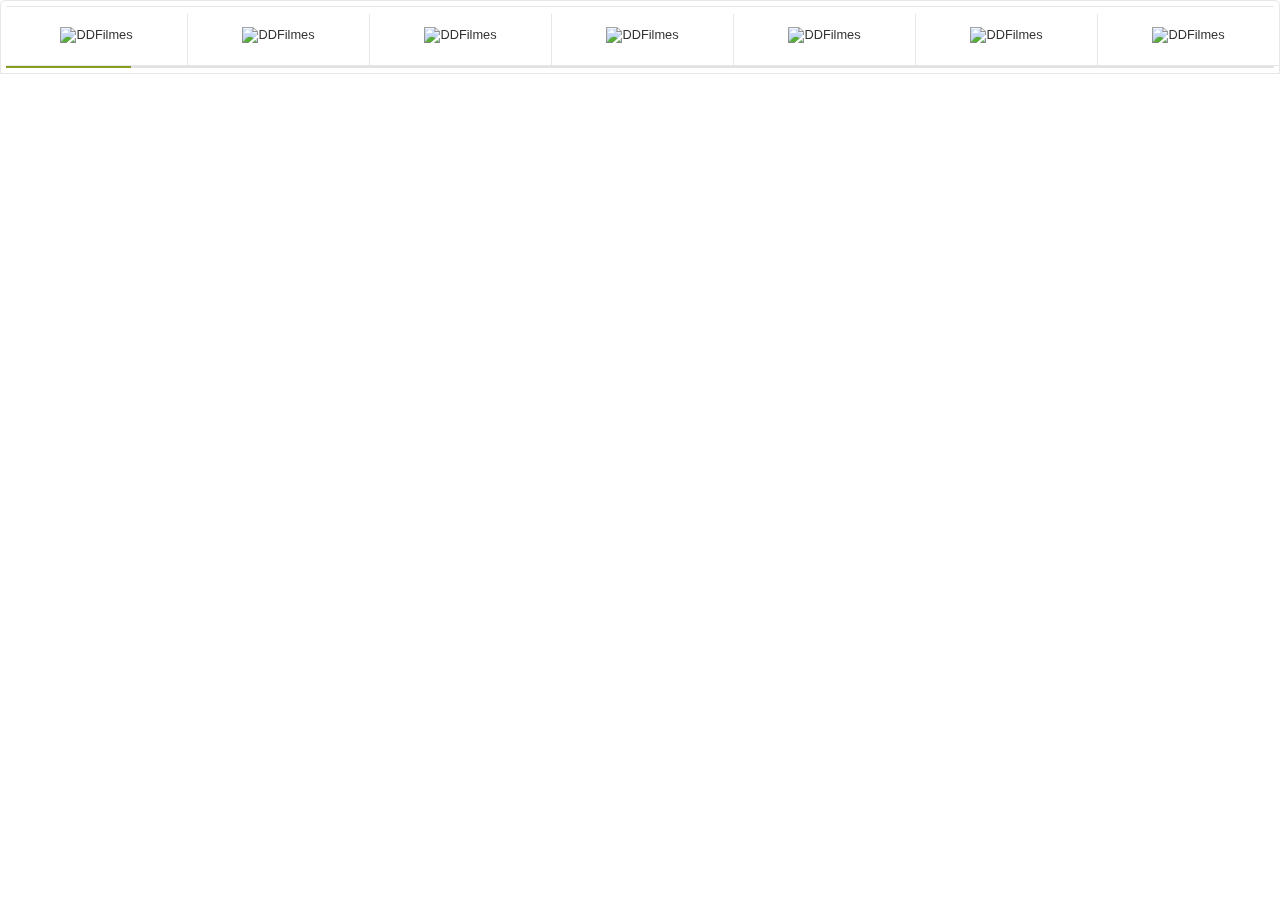
==== slider_topo2.html @ ebb46c4a "Add files via upload" ====
<!doctype html>
<html>
    <head>
        <title>Slider - DDFilmes</title>
        
        <style type="text/css">.owl-carousel .owl-wrapper:after{content:".";display:block;clear:both;visibility:hidden;line-height:0;height:0}.owl-carousel{display:none;position:relative;width:100%;-ms-touch-action:pan-y}.owl-carousel .owl-wrapper{display:none;position:relative;-webkit-transform:translate3d(0px,0,0)}.owl-carousel .owl-wrapper-outer{position:relative;width:100%}.owl-carousel .owl-wrapper-outer.autoHeight{-webkit-transition:height 500ms ease-in-out;-moz-transition:height 500ms ease-in-out;-ms-transition:height 500ms ease-in-out;-o-transition:height 500ms ease-in-out;transition:height 500ms ease-in-out}.owl-carousel .owl-item{float:left}.owl-controls .owl-buttons div,.owl-controls .owl-page{cursor:pointer}.owl-controls{-webkit-user-select:none;-khtml-user-select:none;-moz-user-select:none;-ms-user-select:none;user-select:none;-webkit-tap-highlight-color:transparent}.grabbing{cursor:url('[data-uri]') 8 8,move}body{margin:0}.bx__vitrine{border:1px solid #E7E7E7;border-radius:5px 5px 0 0;font-size:80%;overflow:hidden;width:100%;font-family:Arial,Helvetica,Freesans,Sans-serif;box-sizing:border-box}.bx__vitrine a{color:#333}.bx__vitrine__bar{padding:5px}.alert-imgs{display:block;font-size:10px;margin-left:.2%;margin-top:5px}.bx__vitrine__bar__logo a,.bx__vitrine__bar__logo img{display:block;border:none}.bx__vitrine__bar__logo img{height:auto;margin-top:8px;max-width:110px;max-height:25px}.bx__vitrine__bar__area label{width:100%}.bx__vitrine__bar__area button,.bx__vitrine__bar__area input{border-radius:5px;width:100%}.bx__vitrine__bar__area input[type=text]{background:#FFF;border:1px solid #E5E5E5;box-shadow:0 0 7px #E5E5E5 inset;color:#999;margin-left:10px;padding:8px 0;text-indent:10px;width:100%}.bx__vitrine__bar__area button[type=submit]{font-size:.8em;text-transform:uppercase}.bx__vitrine__bar__area button[type=submit] span{color:#FFF;font-size:1em}.bx__vitrine__bar__area button:focus,.bx__vitrine__bar__area input:focus{outline:0}.bx__vitrine .owl-item{border-bottom:1px solid #E7E7E7;border-left:1px solid #E7E7E7}.bx__vitrine__c{border-top:1px solid #E7E7E7}.bx__vitrine__c__item{padding:2%;position:relative;text-decoration:none;z-index:50}.bx__vitrine__c__item:hover{text-decoration:underline}.bx__vitrine .owl-item:first-child{border-left:medium none}.bx__vitrine__c__item__info{margin:2% 0}.bx__vitrine__c__item__info span{margin-bottom:5px}.bx__vitrine__c__item__info>.title{font-size:.9em;text-transform:uppercase}.bx__vitrine__c__item__info>.price{font-size:.8em}.bx__vitrine__c__item__info>.price span{font-size: 1.2em;font-weight: bold;max-height:38px;overflow:hidden;}.bx__vitrine__c__item__info:hover{text-decoration:underline}.bx__vitrine__c__item__image>img{height:280px; max-width:110%}.owl-carousel:hover .owl-buttons{display:block}.owl-buttons{display:none}.bx__vitrine .owl-next,.bx__vitrine .owl-prev{background-color:rgba(255,255,255,.5);background-repeat:no-repeat;cursor:pointer;display:block;height:57px;overflow:hidden;padding:0 20px;position:absolute;text-indent:-999em;width:16px;z-index:9999}.bx__vitrine .owl-prev{background-image:url([data-uri]);background-position:20px 50%;left:0;top:-150px}.bx__vitrine .owl-next{background-image:url([data-uri]);background-position:20px 50%;right:0;top:-150px}.owl-controls{position:relative;width:100%}.owl-pagination{display:block;float:right}.owl-page{background:#454545;border-radius:50%;display:block;float:left;height:15px;margin-right:10px;text-indent:-999em;width:15px}.owl-page.active{background:#859e21}.bx__vitrine__bar__area,.bx__vitrine__bar__logo{float:left;max-width:600px}.bx__vitrine__c__item,.bx__vitrine__c__item>span,.bx__vitrine__c__item__info span{display:block}.btn__vitrine{background-color:#859e21;border-color:#516a00;border-image:none;border-style:none none solid;border-width:medium medium 4px;color:#FFF;cursor:pointer;padding:6px 0}.clr:after,.clr:before{content:"";display:table;line-height:0}.clr:after{clear:both}.bx__vitrine [class*=vr__]{-moz-box-sizing:border-box;display:block;float:left;margin-left:2.12766%;width:100%}div [class*=vr__]:first-child{margin-left:0}.bx__vitrine .pull-right{float:right}.bx__vitrine .vr__10{width:78.979%}.bx__vitrine .vr__8{width:65.9574%}.bx__vitrine .vr__2{margin-left:.5%;width:14.894%}.bx__vitrine .vr__1{width:6.38298%}.i__search{background:url([data-uri]) scroll center no-repeat;display:none;height:18px;margin:0 auto;width:16px}@media (min-width:1200px){.bx__vitrine__c__item__info>.title{font-size:.6em}}@media (max-width:992px){.bx__vitrine__c__item__info>.title{font-size:.6em}}@media (max-width:1200px){.bx__vitrine .vr__1{width:14.8936%}}@media (max-width:768px){.bx__vitrine .vr__1{width:24.8936%}.bx__vitrine__bar__area button>span{display:none}.bx__vitrine__bar__area button>i{display:block}}@media (max-width:300px){.bx__vitrine__bar__area .vr__10{width:73.9787%}.bx__vitrine__bar__area .vr__2{float:right;width:22.8936%}}.loader-bar{background:#E2E2E2;height:2px;overflow:hidden;width:100%}.loader-bar .count{background:#859e21;display:block;height:2px;width:0}.bx__vitrine__c__item__image{text-align:center}.bx__vitrine__c__item__image img{max-height:450px;border:none}.owl-pagination{margin:5px 0}.bx__vitrine__c__item{margin:5%}mall.w__small-horizontal .owl-prev{top:-65px}.bx__vitrine__c__item__info span.price{margin-bottom:0}.bx__vitrine__c__item__info span.price>span{margin-bottom:5px}.stretch .owl-wrapper{align-items:stretch; display:flex!important;}.bx__vitrine .secao{position: absolute;background-color:#859e21;color:#fff;padding:2px;font-size:10px;}</style> 
        
    </head>
    <body>
        <div class="bx__vitrine" id="bx__content">
            <div class="bx__vitrine__bar clr">
                <div class="bx__vitrine__bar__logo vr__1" id="logo__vitrine">
                    <a target="_blank"
                       href=""
                       onclick="eventoGA(typeof parenthost!='undefined'?'vitrine/'+parenthost:'vitrine/'+location.host,'clique','Logo vitrine:' + this.getAttribute('href'))"
                       title="Slider - DDFinformatica">
                        <img src=""
                             alt="" />
                    </a>
                </div>
                
            <div id="vitrine-init" class="bx__vitrine__c stretch">
                
                    
                      <a target="_blank"
                         class="bx__vitrine__c__item"
                         href="http://www.ddfinformatica.com"
                         onclick="eventoGA('Clique em anÃƒÆ’Ã‚Âºncio', 'Clique anÃƒÆ’Ã‚Âºncio '+ typeof parenthost!='undefined'?'vitrine/'+parenthost:'vitrine/'+location.host, this.textContent + ' ' + (this.getAttribute('href').match(/id=\d+/)!=null?this.getAttribute('href').match(/id=\d+/):[]).join('') + ' origem:' + (this.getAttribute('href').match(/utm_term=(.*?)&/)!=null?this.getAttribute('href').match(/utm_term=(.*?)&/):['storage','storage']).slice(1))"
                         title="A casa do beijo">
                          
                          <span
    class="bx__vitrine__c__item__image">
                              <img
    src="http://oi67.tinypic.com/1zejzab.jpg"
    alt="DDFilmes" />
                          </span>
                          <span class="bx__vitrine__c__item__info">
                              <span class="title"></span>
                              <span class="price">
                                  <span></span>
                                  <div></div>
                              </span>
                          </span>
                      </a>  
                    
                
                
                    
                      <a target="_blank"
                         class="bx__vitrine__c__item"
                         href="http://www.ddfinformatica.com"
                         onclick="eventoGA('Clique em anÃƒÆ’Ã‚Âºncio', 'Clique anÃƒÆ’Ã‚Âºncio '+ typeof parenthost!='undefined'?'vitrine/'+parenthost:'vitrine/'+location.host, this.textContent + ' ' + (this.getAttribute('href').match(/id=\d+/)!=null?this.getAttribute('href').match(/id=\d+/):[]).join('') + ' origem:' + (this.getAttribute('href').match(/utm_term=(.*?)&/)!=null?this.getAttribute('href').match(/utm_term=(.*?)&/):['storage','storage']).slice(1))"
                         title="O plano perfeito">
                          
                          <span
    class="bx__vitrine__c__item__image">
                              <img
    src="http://oi65.tinypic.com/10muasg.jpg"
    alt="DDFilmes" />
                          </span>
                          <span class="bx__vitrine__c__item__info">
                              <span class="title"></span>
                              <span class="price">
                                  <span></span>
                                  <div></div>
                              </span>
                          </span>
                      </a>  
                    
                
                
                    
                      <a target="_blank"
                         class="bx__vitrine__c__item"
                         href="http://www.ddfinformatica.com"
                         onclick="eventoGA('Clique em anÃƒÆ’Ã‚Âºncio', 'Clique anÃƒÆ’Ã‚Âºncio '+ typeof parenthost!='undefined'?'vitrine/'+parenthost:'vitrine/'+location.host, this.textContent + ' ' + (this.getAttribute('href').match(/id=\d+/)!=null?this.getAttribute('href').match(/id=\d+/):[]).join('') + ' origem:' + (this.getAttribute('href').match(/utm_term=(.*?)&/)!=null?this.getAttribute('href').match(/utm_term=(.*?)&/):['storage','storage']).slice(1))"
                         title="A origem">
                          
                          <span
    class="bx__vitrine__c__item__image">
                              <img
    src="http://oi64.tinypic.com/qzlqav.jpg"
    alt="DDFilmes" />
                          </span>
                          <span class="bx__vitrine__c__item__info">
                              <span class="title"></span>
                              <span class="price">
                                  <span></span>
                                  <div></div>
                              </span>
                          </span>
                      </a>  
                    
                
                
                    
                      <a target="_blank"
                         class="bx__vitrine__c__item"
                         href="http://www.ddfinformatica.com"
                         onclick="eventoGA('Clique em anÃƒÆ’Ã‚Âºncio', 'Clique anÃƒÆ’Ã‚Âºncio '+ typeof parenthost!='undefined'?'vitrine/'+parenthost:'vitrine/'+location.host, this.textContent + ' ' + (this.getAttribute('href').match(/id=\d+/)!=null?this.getAttribute('href').match(/id=\d+/):[]).join('') + ' origem:' + (this.getAttribute('href').match(/utm_term=(.*?)&/)!=null?this.getAttribute('href').match(/utm_term=(.*?)&/):['storage','storage']).slice(1))"
                         title="Atirador">
                          
                          <span
    class="bx__vitrine__c__item__image">
                              <img
    src="http://oi66.tinypic.com/161cmlf.jpg"
    alt="DDFilmes" />
                          </span>
                          <span class="bx__vitrine__c__item__info">
                              <span class="title"></span>
                              <span class="price">
                                  <span></span>
                                  <div></div>
                              </span>
                          </span>
                      </a>  
                    
                
                
                    
                      <a target="_blank"
                         class="bx__vitrine__c__item"
                         href="http://www.ddfinformatica.com"
                         onclick="eventoGA('Clique em anÃƒÆ’Ã‚Âºncio', 'Clique anÃƒÆ’Ã‚Âºncio '+ typeof parenthost!='undefined'?'vitrine/'+parenthost:'vitrine/'+location.host, this.textContent + ' ' + (this.getAttribute('href').match(/id=\d+/)!=null?this.getAttribute('href').match(/id=\d+/):[]).join('') + ' origem:' + (this.getAttribute('href').match(/utm_term=(.*?)&/)!=null?this.getAttribute('href').match(/utm_term=(.*?)&/):['storage','storage']).slice(1))"
                         title="Bonnie e Clyde">
                          
                          <span
    class="bx__vitrine__c__item__image">
                              <img
    src="http://oi65.tinypic.com/6916k7.jpg "
    alt="DDFilmes" />
                          </span>
                          <span class="bx__vitrine__c__item__info">
                              <span class="title"></span>
                              <span class="price">
                                  <span></span>
                                  <div></div>
                              </span>
                          </span>
                      </a>  
                    
                
                
                    
                      <a target="_blank"
                         class="bx__vitrine__c__item"
                         href="http://www.ddfinformatica.com"
                         onclick="eventoGA('Clique em anÃƒÆ’Ã‚Âºncio', 'Clique anÃƒÆ’Ã‚Âºncio '+ typeof parenthost!='undefined'?'vitrine/'+parenthost:'vitrine/'+location.host, this.textContent + ' ' + (this.getAttribute('href').match(/id=\d+/)!=null?this.getAttribute('href').match(/id=\d+/):[]).join('') + ' origem:' + (this.getAttribute('href').match(/utm_term=(.*?)&/)!=null?this.getAttribute('href').match(/utm_term=(.*?)&/):['storage','storage']).slice(1))"
                         title="Bright">
                          
                          <span
    class="bx__vitrine__c__item__image">
                              <img
    src="http://oi67.tinypic.com/32zsww9.jpg"
    alt="DDFilmes" />
                          </span>
                          <span class="bx__vitrine__c__item__info">
                              <span class="title"></span>
                              <span class="price">
                                  <span></span>
                                  <div></div>
                              </span>
                          </span>
                      </a>  
                    
                
                
                    
                      <a target="_blank"
                         class="bx__vitrine__c__item"
                         href="http://www.ddfinformatica.com"
                         onclick="eventoGA('Clique em anÃƒÆ’Ã‚Âºncio', 'Clique anÃƒÆ’Ã‚Âºncio '+ typeof parenthost!='undefined'?'vitrine/'+parenthost:'vitrine/'+location.host, this.textContent + ' ' + (this.getAttribute('href').match(/id=\d+/)!=null?this.getAttribute('href').match(/id=\d+/):[]).join('') + ' origem:' + (this.getAttribute('href').match(/utm_term=(.*?)&/)!=null?this.getAttribute('href').match(/utm_term=(.*?)&/):['storage','storage']).slice(1))"
                         title="Código de honra">
                          
                          <span
    class="bx__vitrine__c__item__image">
                              <img
    src="http://oi66.tinypic.com/35k2a2b.jpg"
    alt="DDFilmes" />
                          </span>
                          <span class="bx__vitrine__c__item__info">
                              <span class="title"></span>
                              <span class="price">
                                  <span></span>
                                  <div></div>
                              </span>
                          </span>
                      </a>  
					  
					  
					  <a target="_blank"
                         class="bx__vitrine__c__item"
                         href="http://www.ddfinformatica.com"
                         onclick="eventoGA('Clique em anÃƒÆ’Ã‚Âºncio', 'Clique anÃƒÆ’Ã‚Âºncio '+ typeof parenthost!='undefined'?'vitrine/'+parenthost:'vitrine/'+location.host, this.textContent + ' ' + (this.getAttribute('href').match(/id=\d+/)!=null?this.getAttribute('href').match(/id=\d+/):[]).join('') + ' origem:' + (this.getAttribute('href').match(/utm_term=(.*?)&/)!=null?this.getAttribute('href').match(/utm_term=(.*?)&/):['storage','storage']).slice(1))"
                         title="Inimigo do estado">
                          
                          <span
    class="bx__vitrine__c__item__image">
                              <img
    src="http://oi63.tinypic.com/2rpp7he.jpg"
    alt="DDFilmes" />
                          </span>
                          <span class="bx__vitrine__c__item__info">
                              <span class="title"></span>
                              <span class="price">
                                  <span></span>
                                  <div></div>
                              </span>
                          </span>
                     

                      <a target="_blank"
                         class="bx__vitrine__c__item"
                         href="hhttp://www.ddfinformatica.com"
                         onclick="eventoGA('Clique em anÃƒÆ’Ã‚Âºncio', 'Clique anÃƒÆ’Ã‚Âºncio '+ typeof parenthost!='undefined'?'vitrine/'+parenthost:'vitrine/'+location.host, this.textContent + ' ' + (this.getAttribute('href').match(/id=\d+/)!=null?this.getAttribute('href').match(/id=\d+/):[]).join('') + ' origem:' + (this.getAttribute('href').match(/utm_term=(.*?)&/)!=null?this.getAttribute('href').match(/utm_term=(.*?)&/):['storage','storage']).slice(1))"
                         title="MR. Bean">
                          
                          <span
    class="bx__vitrine__c__item__image">
                              <img
    src="http://oi64.tinypic.com/2zfqwqt.jpg"
    alt="DDFilmes" />
                          </span>
                          <span class="bx__vitrine__c__item__info">
                              <span class="title"></span>
                              <span class="price">
                                  <span></span>
                                  <div></div>
                              </span>
                          </span>
                      </a>  					 </a>  
            
			          <a target="_blank"
                         class="bx__vitrine__c__item"
                         href="http://www.ddfinformatica.com"
                         onclick="eventoGA('Clique em anÃƒÆ’Ã‚Âºncio', 'Clique anÃƒÆ’Ã‚Âºncio '+ typeof parenthost!='undefined'?'vitrine/'+parenthost:'vitrine/'+location.host, this.textContent + ' ' + (this.getAttribute('href').match(/id=\d+/)!=null?this.getAttribute('href').match(/id=\d+/):[]).join('') + ' origem:' + (this.getAttribute('href').match(/utm_term=(.*?)&/)!=null?this.getAttribute('href').match(/utm_term=(.*?)&/):['storage','storage']).slice(1))"
                         title="Os especialistas">
                          
                          <span
    class="bx__vitrine__c__item__image">
                              <img
    src="http://oi63.tinypic.com/mkabn.jpg"
    alt="DDFilmes" />
                          </span>
                          <span class="bx__vitrine__c__item__info">
                              <span class="title"></span>
                              <span class="price">
                                  <span></span>
                                  <div></div>
                              </span>
                          </span>
                      </a>  	
			
			</div>
            
          <div class="loader-bar">
            <span class="count"></span>
          </div>
        </div>
        
        <script type="text/javascript">/*analytics*/
function eventoGA(e,t,n){return true;ga("send","event",{eventCategory:e,eventAction:t,eventLabel:n})}(function(e,t,n,r,i,s,o){return true;e["GoogleAnalyticsObject"]=i;e[i]=e[i]||function(){(e[i].q=e[i].q||[]).push(arguments)},e[i].l=1*new Date;s=t.createElement(n),o=t.getElementsByTagName(n)[0];s.async=1;s.src=r;o.parentNode.insertBefore(s,o)})(window,document,"script","//www.google-analytics.com/analytics.js","ga");var ga=window.ga||function(a,b,c){return true};ga("create","UA-44904035-2");
/*! jQuery v1.11.2 | (c) 2005, 2014 jQuery Foundation, Inc. | jquery.org/license */
!function(a,b){"object"==typeof module&&"object"==typeof module.exports?module.exports=a.document?b(a,!0):function(a){if(!a.document)throw new Error("jQuery requires a window with a document");return b(a)}:b(a)}("undefined"!=typeof window?window:this,function(a,b){var c=[],d=c.slice,e=c.concat,f=c.push,g=c.indexOf,h={},i=h.toString,j=h.hasOwnProperty,k={},l="1.11.2",m=function(a,b){return new m.fn.init(a,b)},n=/^[\s\uFEFF\xA0]+|[\s\uFEFF\xA0]+$/g,o=/^-ms-/,p=/-([\da-z])/gi,q=function(a,b){return b.toUpperCase()};m.fn=m.prototype={jquery:l,constructor:m,selector:"",length:0,toArray:function(){return d.call(this)},get:function(a){return null!=a?0>a?this[a+this.length]:this[a]:d.call(this)},pushStack:function(a){var b=m.merge(this.constructor(),a);return b.prevObject=this,b.context=this.context,b},each:function(a,b){return m.each(this,a,b)},map:function(a){return this.pushStack(m.map(this,function(b,c){return a.call(b,c,b)}))},slice:function(){return this.pushStack(d.apply(this,arguments))},first:function(){return this.eq(0)},last:function(){return this.eq(-1)},eq:function(a){var b=this.length,c=+a+(0>a?b:0);return this.pushStack(c>=0&&b>c?[this[c]]:[])},end:function(){return this.prevObject||this.constructor(null)},push:f,sort:c.sort,splice:c.splice},m.extend=m.fn.extend=function(){var a,b,c,d,e,f,g=arguments[0]||{},h=1,i=arguments.length,j=!1;for("boolean"==typeof g&&(j=g,g=arguments[h]||{},h++),"object"==typeof g||m.isFunction(g)||(g={}),h===i&&(g=this,h--);i>h;h++)if(null!=(e=arguments[h]))for(d in e)a=g[d],c=e[d],g!==c&&(j&&c&&(m.isPlainObject(c)||(b=m.isArray(c)))?(b?(b=!1,f=a&&m.isArray(a)?a:[]):f=a&&m.isPlainObject(a)?a:{},g[d]=m.extend(j,f,c)):void 0!==c&&(g[d]=c));return g},m.extend({expando:"jQuery"+(l+Math.random()).replace(/\D/g,""),isReady:!0,error:function(a){throw new Error(a)},noop:function(){},isFunction:function(a){return"function"===m.type(a)},isArray:Array.isArray||function(a){return"array"===m.type(a)},isWindow:function(a){return null!=a&&a==a.window},isNumeric:function(a){return!m.isArray(a)&&a-parseFloat(a)+1>=0},isEmptyObject:function(a){var b;for(b in a)return!1;return!0},isPlainObject:function(a){var b;if(!a||"object"!==m.type(a)||a.nodeType||m.isWindow(a))return!1;try{if(a.constructor&&!j.call(a,"constructor")&&!j.call(a.constructor.prototype,"isPrototypeOf"))return!1}catch(c){return!1}if(k.ownLast)for(b in a)return j.call(a,b);for(b in a);return void 0===b||j.call(a,b)},type:function(a){return null==a?a+"":"object"==typeof a||"function"==typeof a?h[i.call(a)]||"object":typeof a},globalEval:function(b){b&&m.trim(b)&&(a.execScript||function(b){a.eval.call(a,b)})(b)},camelCase:function(a){return a.replace(o,"ms-").replace(p,q)},nodeName:function(a,b){return a.nodeName&&a.nodeName.toLowerCase()===b.toLowerCase()},each:function(a,b,c){var d,e=0,f=a.length,g=r(a);if(c){if(g){for(;f>e;e++)if(d=b.apply(a[e],c),d===!1)break}else for(e in a)if(d=b.apply(a[e],c),d===!1)break}else if(g){for(;f>e;e++)if(d=b.call(a[e],e,a[e]),d===!1)break}else for(e in a)if(d=b.call(a[e],e,a[e]),d===!1)break;return a},trim:function(a){return null==a?"":(a+"").replace(n,"")},makeArray:function(a,b){var c=b||[];return null!=a&&(r(Object(a))?m.merge(c,"string"==typeof a?[a]:a):f.call(c,a)),c},inArray:function(a,b,c){var d;if(b){if(g)return g.call(b,a,c);for(d=b.length,c=c?0>c?Math.max(0,d+c):c:0;d>c;c++)if(c in b&&b[c]===a)return c}return-1},merge:function(a,b){var c=+b.length,d=0,e=a.length;while(c>d)a[e++]=b[d++];if(c!==c)while(void 0!==b[d])a[e++]=b[d++];return a.length=e,a},grep:function(a,b,c){for(var d,e=[],f=0,g=a.length,h=!c;g>f;f++)d=!b(a[f],f),d!==h&&e.push(a[f]);return e},map:function(a,b,c){var d,f=0,g=a.length,h=r(a),i=[];if(h)for(;g>f;f++)d=b(a[f],f,c),null!=d&&i.push(d);else for(f in a)d=b(a[f],f,c),null!=d&&i.push(d);return e.apply([],i)},guid:1,proxy:function(a,b){var c,e,f;return"string"==typeof b&&(f=a[b],b=a,a=f),m.isFunction(a)?(c=d.call(arguments,2),e=function(){return a.apply(b||this,c.concat(d.call(arguments)))},e.guid=a.guid=a.guid||m.guid++,e):void 0},now:function(){return+new Date},support:k}),m.each("Boolean Number String Function Array Date RegExp Object Error".split(" "),function(a,b){h["[object "+b+"]"]=b.toLowerCase()});function r(a){var b=a.length,c=m.type(a);return"function"===c||m.isWindow(a)?!1:1===a.nodeType&&b?!0:"array"===c||0===b||"number"==typeof b&&b>0&&b-1 in a}var s=function(a){var b,c,d,e,f,g,h,i,j,k,l,m,n,o,p,q,r,s,t,u="sizzle"+1*new Date,v=a.document,w=0,x=0,y=hb(),z=hb(),A=hb(),B=function(a,b){return a===b&&(l=!0),0},C=1<<31,D={}.hasOwnProperty,E=[],F=E.pop,G=E.push,H=E.push,I=E.slice,J=function(a,b){for(var c=0,d=a.length;d>c;c++)if(a[c]===b)return c;return-1},K="checked|selected|async|autofocus|autoplay|controls|defer|disabled|hidden|ismap|loop|multiple|open|readonly|required|scoped",L="[\\x20\\t\\r\\n\\f]",M="(?:\\\\.|[\\w-]|[^\\x00-\\xa0])+",N=M.replace("w","w#"),O="\\["+L+"*("+M+")(?:"+L+"*([*^$|!~]?=)"+L+"*(?:'((?:\\\\.|[^\\\\'])*)'|\"((?:\\\\.|[^\\\\\"])*)\"|("+N+"))|)"+L+"*\\]",P=":("+M+")(?:\\((('((?:\\\\.|[^\\\\'])*)'|\"((?:\\\\.|[^\\\\\"])*)\")|((?:\\\\.|[^\\\\()[\\]]|"+O+")*)|.*)\\)|)",Q=new RegExp(L+"+","g"),R=new RegExp("^"+L+"+|((?:^|[^\\\\])(?:\\\\.)*)"+L+"+$","g"),S=new RegExp("^"+L+"*,"+L+"*"),T=new RegExp("^"+L+"*([>+~]|"+L+")"+L+"*"),U=new RegExp("="+L+"*([^\\]'\"]*?)"+L+"*\\]","g"),V=new RegExp(P),W=new RegExp("^"+N+"$"),X={ID:new RegExp("^#("+M+")"),CLASS:new RegExp("^\\.("+M+")"),TAG:new RegExp("^("+M.replace("w","w*")+")"),ATTR:new RegExp("^"+O),PSEUDO:new RegExp("^"+P),CHILD:new RegExp("^:(only|first|last|nth|nth-last)-(child|of-type)(?:\\("+L+"*(even|odd|(([+-]|)(\\d*)n|)"+L+"*(?:([+-]|)"+L+"*(\\d+)|))"+L+"*\\)|)","i"),bool:new RegExp("^(?:"+K+")$","i"),needsContext:new RegExp("^"+L+"*[>+~]|:(even|odd|eq|gt|lt|nth|first|last)(?:\\("+L+"*((?:-\\d)?\\d*)"+L+"*\\)|)(?=[^-]|$)","i")},Y=/^(?:input|select|textarea|button)$/i,Z=/^h\d$/i,$=/^[^{]+\{\s*\[native \w/,_=/^(?:#([\w-]+)|(\w+)|\.([\w-]+))$/,ab=/[+~]/,bb=/'|\\/g,cb=new RegExp("\\\\([\\da-f]{1,6}"+L+"?|("+L+")|.)","ig"),db=function(a,b,c){var d="0x"+b-65536;return d!==d||c?b:0>d?String.fromCharCode(d+65536):String.fromCharCode(d>>10|55296,1023&d|56320)},eb=function(){m()};try{H.apply(E=I.call(v.childNodes),v.childNodes),E[v.childNodes.length].nodeType}catch(fb){H={apply:E.length?function(a,b){G.apply(a,I.call(b))}:function(a,b){var c=a.length,d=0;while(a[c++]=b[d++]);a.length=c-1}}}function gb(a,b,d,e){var f,h,j,k,l,o,r,s,w,x;if((b?b.ownerDocument||b:v)!==n&&m(b),b=b||n,d=d||[],k=b.nodeType,"string"!=typeof a||!a||1!==k&&9!==k&&11!==k)return d;if(!e&&p){if(11!==k&&(f=_.exec(a)))if(j=f[1]){if(9===k){if(h=b.getElementById(j),!h||!h.parentNode)return d;if(h.id===j)return d.push(h),d}else if(b.ownerDocument&&(h=b.ownerDocument.getElementById(j))&&t(b,h)&&h.id===j)return d.push(h),d}else{if(f[2])return H.apply(d,b.getElementsByTagName(a)),d;if((j=f[3])&&c.getElementsByClassName)return H.apply(d,b.getElementsByClassName(j)),d}if(c.qsa&&(!q||!q.test(a))){if(s=r=u,w=b,x=1!==k&&a,1===k&&"object"!==b.nodeName.toLowerCase()){o=g(a),(r=b.getAttribute("id"))?s=r.replace(bb,"\\$&"):b.setAttribute("id",s),s="[id='"+s+"'] ",l=o.length;while(l--)o[l]=s+rb(o[l]);w=ab.test(a)&&pb(b.parentNode)||b,x=o.join(",")}if(x)try{return H.apply(d,w.querySelectorAll(x)),d}catch(y){}finally{r||b.removeAttribute("id")}}}return i(a.replace(R,"$1"),b,d,e)}function hb(){var a=[];function b(c,e){return a.push(c+" ")>d.cacheLength&&delete b[a.shift()],b[c+" "]=e}return b}function ib(a){return a[u]=!0,a}function jb(a){var b=n.createElement("div");try{return!!a(b)}catch(c){return!1}finally{b.parentNode&&b.parentNode.removeChild(b),b=null}}function kb(a,b){var c=a.split("|"),e=a.length;while(e--)d.attrHandle[c[e]]=b}function lb(a,b){var c=b&&a,d=c&&1===a.nodeType&&1===b.nodeType&&(~b.sourceIndex||C)-(~a.sourceIndex||C);if(d)return d;if(c)while(c=c.nextSibling)if(c===b)return-1;return a?1:-1}function mb(a){return function(b){var c=b.nodeName.toLowerCase();return"input"===c&&b.type===a}}function nb(a){return function(b){var c=b.nodeName.toLowerCase();return("input"===c||"button"===c)&&b.type===a}}function ob(a){return ib(function(b){return b=+b,ib(function(c,d){var e,f=a([],c.length,b),g=f.length;while(g--)c[e=f[g]]&&(c[e]=!(d[e]=c[e]))})})}function pb(a){return a&&"undefined"!=typeof a.getElementsByTagName&&a}c=gb.support={},f=gb.isXML=function(a){var b=a&&(a.ownerDocument||a).documentElement;return b?"HTML"!==b.nodeName:!1},m=gb.setDocument=function(a){var b,e,g=a?a.ownerDocument||a:v;return g!==n&&9===g.nodeType&&g.documentElement?(n=g,o=g.documentElement,e=g.defaultView,e&&e!==e.top&&(e.addEventListener?e.addEventListener("unload",eb,!1):e.attachEvent&&e.attachEvent("onunload",eb)),p=!f(g),c.attributes=jb(function(a){return a.className="i",!a.getAttribute("className")}),c.getElementsByTagName=jb(function(a){return a.appendChild(g.createComment("")),!a.getElementsByTagName("*").length}),c.getElementsByClassName=$.test(g.getElementsByClassName),c.getById=jb(function(a){return o.appendChild(a).id=u,!g.getElementsByName||!g.getElementsByName(u).length}),c.getById?(d.find.ID=function(a,b){if("undefined"!=typeof b.getElementById&&p){var c=b.getElementById(a);return c&&c.parentNode?[c]:[]}},d.filter.ID=function(a){var b=a.replace(cb,db);return function(a){return a.getAttribute("id")===b}}):(delete d.find.ID,d.filter.ID=function(a){var b=a.replace(cb,db);return function(a){var c="undefined"!=typeof a.getAttributeNode&&a.getAttributeNode("id");return c&&c.value===b}}),d.find.TAG=c.getElementsByTagName?function(a,b){return"undefined"!=typeof b.getElementsByTagName?b.getElementsByTagName(a):c.qsa?b.querySelectorAll(a):void 0}:function(a,b){var c,d=[],e=0,f=b.getElementsByTagName(a);if("*"===a){while(c=f[e++])1===c.nodeType&&d.push(c);return d}return f},d.find.CLASS=c.getElementsByClassName&&function(a,b){return p?b.getElementsByClassName(a):void 0},r=[],q=[],(c.qsa=$.test(g.querySelectorAll))&&(jb(function(a){o.appendChild(a).innerHTML="<a id='"+u+"'></a><select id='"+u+"-\f]' msallowcapture=''><option selected=''></option></select>",a.querySelectorAll("[msallowcapture^='']").length&&q.push("[*^$]="+L+"*(?:''|\"\")"),a.querySelectorAll("[selected]").length||q.push("\\["+L+"*(?:value|"+K+")"),a.querySelectorAll("[id~="+u+"-]").length||q.push("~="),a.querySelectorAll(":checked").length||q.push(":checked"),a.querySelectorAll("a#"+u+"+*").length||q.push(".#.+[+~]")}),jb(function(a){var b=g.createElement("input");b.setAttribute("type","hidden"),a.appendChild(b).setAttribute("name","D"),a.querySelectorAll("[name=d]").length&&q.push("name"+L+"*[*^$|!~]?="),a.querySelectorAll(":enabled").length||q.push(":enabled",":disabled"),a.querySelectorAll("*,:x"),q.push(",.*:")})),(c.matchesSelector=$.test(s=o.matches||o.webkitMatchesSelector||o.mozMatchesSelector||o.oMatchesSelector||o.msMatchesSelector))&&jb(function(a){c.disconnectedMatch=s.call(a,"div"),s.call(a,"[s!='']:x"),r.push("!=",P)}),q=q.length&&new RegExp(q.join("|")),r=r.length&&new RegExp(r.join("|")),b=$.test(o.compareDocumentPosition),t=b||$.test(o.contains)?function(a,b){var c=9===a.nodeType?a.documentElement:a,d=b&&b.parentNode;return a===d||!(!d||1!==d.nodeType||!(c.contains?c.contains(d):a.compareDocumentPosition&&16&a.compareDocumentPosition(d)))}:function(a,b){if(b)while(b=b.parentNode)if(b===a)return!0;return!1},B=b?function(a,b){if(a===b)return l=!0,0;var d=!a.compareDocumentPosition-!b.compareDocumentPosition;return d?d:(d=(a.ownerDocument||a)===(b.ownerDocument||b)?a.compareDocumentPosition(b):1,1&d||!c.sortDetached&&b.compareDocumentPosition(a)===d?a===g||a.ownerDocument===v&&t(v,a)?-1:b===g||b.ownerDocument===v&&t(v,b)?1:k?J(k,a)-J(k,b):0:4&d?-1:1)}:function(a,b){if(a===b)return l=!0,0;var c,d=0,e=a.parentNode,f=b.parentNode,h=[a],i=[b];if(!e||!f)return a===g?-1:b===g?1:e?-1:f?1:k?J(k,a)-J(k,b):0;if(e===f)return lb(a,b);c=a;while(c=c.parentNode)h.unshift(c);c=b;while(c=c.parentNode)i.unshift(c);while(h[d]===i[d])d++;return d?lb(h[d],i[d]):h[d]===v?-1:i[d]===v?1:0},g):n},gb.matches=function(a,b){return gb(a,null,null,b)},gb.matchesSelector=function(a,b){if((a.ownerDocument||a)!==n&&m(a),b=b.replace(U,"='$1']"),!(!c.matchesSelector||!p||r&&r.test(b)||q&&q.test(b)))try{var d=s.call(a,b);if(d||c.disconnectedMatch||a.document&&11!==a.document.nodeType)return d}catch(e){}return gb(b,n,null,[a]).length>0},gb.contains=function(a,b){return(a.ownerDocument||a)!==n&&m(a),t(a,b)},gb.attr=function(a,b){(a.ownerDocument||a)!==n&&m(a);var e=d.attrHandle[b.toLowerCase()],f=e&&D.call(d.attrHandle,b.toLowerCase())?e(a,b,!p):void 0;return void 0!==f?f:c.attributes||!p?a.getAttribute(b):(f=a.getAttributeNode(b))&&f.specified?f.value:null},gb.error=function(a){throw new Error("Syntax error, unrecognized expression: "+a)},gb.uniqueSort=function(a){var b,d=[],e=0,f=0;if(l=!c.detectDuplicates,k=!c.sortStable&&a.slice(0),a.sort(B),l){while(b=a[f++])b===a[f]&&(e=d.push(f));while(e--)a.splice(d[e],1)}return k=null,a},e=gb.getText=function(a){var b,c="",d=0,f=a.nodeType;if(f){if(1===f||9===f||11===f){if("string"==typeof a.textContent)return a.textContent;for(a=a.firstChild;a;a=a.nextSibling)c+=e(a)}else if(3===f||4===f)return a.nodeValue}else while(b=a[d++])c+=e(b);return c},d=gb.selectors={cacheLength:50,createPseudo:ib,match:X,attrHandle:{},find:{},relative:{">":{dir:"parentNode",first:!0}," ":{dir:"parentNode"},"+":{dir:"previousSibling",first:!0},"~":{dir:"previousSibling"}},preFilter:{ATTR:function(a){return a[1]=a[1].replace(cb,db),a[3]=(a[3]||a[4]||a[5]||"").replace(cb,db),"~="===a[2]&&(a[3]=" "+a[3]+" "),a.slice(0,4)},CHILD:function(a){return a[1]=a[1].toLowerCase(),"nth"===a[1].slice(0,3)?(a[3]||gb.error(a[0]),a[4]=+(a[4]?a[5]+(a[6]||1):2*("even"===a[3]||"odd"===a[3])),a[5]=+(a[7]+a[8]||"odd"===a[3])):a[3]&&gb.error(a[0]),a},PSEUDO:function(a){var b,c=!a[6]&&a[2];return X.CHILD.test(a[0])?null:(a[3]?a[2]=a[4]||a[5]||"":c&&V.test(c)&&(b=g(c,!0))&&(b=c.indexOf(")",c.length-b)-c.length)&&(a[0]=a[0].slice(0,b),a[2]=c.slice(0,b)),a.slice(0,3))}},filter:{TAG:function(a){var b=a.replace(cb,db).toLowerCase();return"*"===a?function(){return!0}:function(a){return a.nodeName&&a.nodeName.toLowerCase()===b}},CLASS:function(a){var b=y[a+" "];return b||(b=new RegExp("(^|"+L+")"+a+"("+L+"|$)"))&&y(a,function(a){return b.test("string"==typeof a.className&&a.className||"undefined"!=typeof a.getAttribute&&a.getAttribute("class")||"")})},ATTR:function(a,b,c){return function(d){var e=gb.attr(d,a);return null==e?"!="===b:b?(e+="","="===b?e===c:"!="===b?e!==c:"^="===b?c&&0===e.indexOf(c):"*="===b?c&&e.indexOf(c)>-1:"$="===b?c&&e.slice(-c.length)===c:"~="===b?(" "+e.replace(Q," ")+" ").indexOf(c)>-1:"|="===b?e===c||e.slice(0,c.length+1)===c+"-":!1):!0}},CHILD:function(a,b,c,d,e){var f="nth"!==a.slice(0,3),g="last"!==a.slice(-4),h="of-type"===b;return 1===d&&0===e?function(a){return!!a.parentNode}:function(b,c,i){var j,k,l,m,n,o,p=f!==g?"nextSibling":"previousSibling",q=b.parentNode,r=h&&b.nodeName.toLowerCase(),s=!i&&!h;if(q){if(f){while(p){l=b;while(l=l[p])if(h?l.nodeName.toLowerCase()===r:1===l.nodeType)return!1;o=p="only"===a&&!o&&"nextSibling"}return!0}if(o=[g?q.firstChild:q.lastChild],g&&s){k=q[u]||(q[u]={}),j=k[a]||[],n=j[0]===w&&j[1],m=j[0]===w&&j[2],l=n&&q.childNodes[n];while(l=++n&&l&&l[p]||(m=n=0)||o.pop())if(1===l.nodeType&&++m&&l===b){k[a]=[w,n,m];break}}else if(s&&(j=(b[u]||(b[u]={}))[a])&&j[0]===w)m=j[1];else while(l=++n&&l&&l[p]||(m=n=0)||o.pop())if((h?l.nodeName.toLowerCase()===r:1===l.nodeType)&&++m&&(s&&((l[u]||(l[u]={}))[a]=[w,m]),l===b))break;return m-=e,m===d||m%d===0&&m/d>=0}}},PSEUDO:function(a,b){var c,e=d.pseudos[a]||d.setFilters[a.toLowerCase()]||gb.error("unsupported pseudo: "+a);return e[u]?e(b):e.length>1?(c=[a,a,"",b],d.setFilters.hasOwnProperty(a.toLowerCase())?ib(function(a,c){var d,f=e(a,b),g=f.length;while(g--)d=J(a,f[g]),a[d]=!(c[d]=f[g])}):function(a){return e(a,0,c)}):e}},pseudos:{not:ib(function(a){var b=[],c=[],d=h(a.replace(R,"$1"));return d[u]?ib(function(a,b,c,e){var f,g=d(a,null,e,[]),h=a.length;while(h--)(f=g[h])&&(a[h]=!(b[h]=f))}):function(a,e,f){return b[0]=a,d(b,null,f,c),b[0]=null,!c.pop()}}),has:ib(function(a){return function(b){return gb(a,b).length>0}}),contains:ib(function(a){return a=a.replace(cb,db),function(b){return(b.textContent||b.innerText||e(b)).indexOf(a)>-1}}),lang:ib(function(a){return W.test(a||"")||gb.error("unsupported lang: "+a),a=a.replace(cb,db).toLowerCase(),function(b){var c;do if(c=p?b.lang:b.getAttribute("xml:lang")||b.getAttribute("lang"))return c=c.toLowerCase(),c===a||0===c.indexOf(a+"-");while((b=b.parentNode)&&1===b.nodeType);return!1}}),target:function(b){var c=a.location&&a.location.hash;return c&&c.slice(1)===b.id},root:function(a){return a===o},focus:function(a){return a===n.activeElement&&(!n.hasFocus||n.hasFocus())&&!!(a.type||a.href||~a.tabIndex)},enabled:function(a){return a.disabled===!1},disabled:function(a){return a.disabled===!0},checked:function(a){var b=a.nodeName.toLowerCase();return"input"===b&&!!a.checked||"option"===b&&!!a.selected},selected:function(a){return a.parentNode&&a.parentNode.selectedIndex,a.selected===!0},empty:function(a){for(a=a.firstChild;a;a=a.nextSibling)if(a.nodeType<6)return!1;return!0},parent:function(a){return!d.pseudos.empty(a)},header:function(a){return Z.test(a.nodeName)},input:function(a){return Y.test(a.nodeName)},button:function(a){var b=a.nodeName.toLowerCase();return"input"===b&&"button"===a.type||"button"===b},text:function(a){var b;return"input"===a.nodeName.toLowerCase()&&"text"===a.type&&(null==(b=a.getAttribute("type"))||"text"===b.toLowerCase())},first:ob(function(){return[0]}),last:ob(function(a,b){return[b-1]}),eq:ob(function(a,b,c){return[0>c?c+b:c]}),even:ob(function(a,b){for(var c=0;b>c;c+=2)a.push(c);return a}),odd:ob(function(a,b){for(var c=1;b>c;c+=2)a.push(c);return a}),lt:ob(function(a,b,c){for(var d=0>c?c+b:c;--d>=0;)a.push(d);return a}),gt:ob(function(a,b,c){for(var d=0>c?c+b:c;++d<b;)a.push(d);return a})}},d.pseudos.nth=d.pseudos.eq;for(b in{radio:!0,checkbox:!0,file:!0,password:!0,image:!0})d.pseudos[b]=mb(b);for(b in{submit:!0,reset:!0})d.pseudos[b]=nb(b);function qb(){}qb.prototype=d.filters=d.pseudos,d.setFilters=new qb,g=gb.tokenize=function(a,b){var c,e,f,g,h,i,j,k=z[a+" "];if(k)return b?0:k.slice(0);h=a,i=[],j=d.preFilter;while(h){(!c||(e=S.exec(h)))&&(e&&(h=h.slice(e[0].length)||h),i.push(f=[])),c=!1,(e=T.exec(h))&&(c=e.shift(),f.push({value:c,type:e[0].replace(R," ")}),h=h.slice(c.length));for(g in d.filter)!(e=X[g].exec(h))||j[g]&&!(e=j[g](e))||(c=e.shift(),f.push({value:c,type:g,matches:e}),h=h.slice(c.length));if(!c)break}return b?h.length:h?gb.error(a):z(a,i).slice(0)};function rb(a){for(var b=0,c=a.length,d="";c>b;b++)d+=a[b].value;return d}function sb(a,b,c){var d=b.dir,e=c&&"parentNode"===d,f=x++;return b.first?function(b,c,f){while(b=b[d])if(1===b.nodeType||e)return a(b,c,f)}:function(b,c,g){var h,i,j=[w,f];if(g){while(b=b[d])if((1===b.nodeType||e)&&a(b,c,g))return!0}else while(b=b[d])if(1===b.nodeType||e){if(i=b[u]||(b[u]={}),(h=i[d])&&h[0]===w&&h[1]===f)return j[2]=h[2];if(i[d]=j,j[2]=a(b,c,g))return!0}}}function tb(a){return a.length>1?function(b,c,d){var e=a.length;while(e--)if(!a[e](b,c,d))return!1;return!0}:a[0]}function ub(a,b,c){for(var d=0,e=b.length;e>d;d++)gb(a,b[d],c);return c}function vb(a,b,c,d,e){for(var f,g=[],h=0,i=a.length,j=null!=b;i>h;h++)(f=a[h])&&(!c||c(f,d,e))&&(g.push(f),j&&b.push(h));return g}function wb(a,b,c,d,e,f){return d&&!d[u]&&(d=wb(d)),e&&!e[u]&&(e=wb(e,f)),ib(function(f,g,h,i){var j,k,l,m=[],n=[],o=g.length,p=f||ub(b||"*",h.nodeType?[h]:h,[]),q=!a||!f&&b?p:vb(p,m,a,h,i),r=c?e||(f?a:o||d)?[]:g:q;if(c&&c(q,r,h,i),d){j=vb(r,n),d(j,[],h,i),k=j.length;while(k--)(l=j[k])&&(r[n[k]]=!(q[n[k]]=l))}if(f){if(e||a){if(e){j=[],k=r.length;while(k--)(l=r[k])&&j.push(q[k]=l);e(null,r=[],j,i)}k=r.length;while(k--)(l=r[k])&&(j=e?J(f,l):m[k])>-1&&(f[j]=!(g[j]=l))}}else r=vb(r===g?r.splice(o,r.length):r),e?e(null,g,r,i):H.apply(g,r)})}function xb(a){for(var b,c,e,f=a.length,g=d.relative[a[0].type],h=g||d.relative[" "],i=g?1:0,k=sb(function(a){return a===b},h,!0),l=sb(function(a){return J(b,a)>-1},h,!0),m=[function(a,c,d){var e=!g&&(d||c!==j)||((b=c).nodeType?k(a,c,d):l(a,c,d));return b=null,e}];f>i;i++)if(c=d.relative[a[i].type])m=[sb(tb(m),c)];else{if(c=d.filter[a[i].type].apply(null,a[i].matches),c[u]){for(e=++i;f>e;e++)if(d.relative[a[e].type])break;return wb(i>1&&tb(m),i>1&&rb(a.slice(0,i-1).concat({value:" "===a[i-2].type?"*":""})).replace(R,"$1"),c,e>i&&xb(a.slice(i,e)),f>e&&xb(a=a.slice(e)),f>e&&rb(a))}m.push(c)}return tb(m)}function yb(a,b){var c=b.length>0,e=a.length>0,f=function(f,g,h,i,k){var l,m,o,p=0,q="0",r=f&&[],s=[],t=j,u=f||e&&d.find.TAG("*",k),v=w+=null==t?1:Math.random()||.1,x=u.length;for(k&&(j=g!==n&&g);q!==x&&null!=(l=u[q]);q++){if(e&&l){m=0;while(o=a[m++])if(o(l,g,h)){i.push(l);break}k&&(w=v)}c&&((l=!o&&l)&&p--,f&&r.push(l))}if(p+=q,c&&q!==p){m=0;while(o=b[m++])o(r,s,g,h);if(f){if(p>0)while(q--)r[q]||s[q]||(s[q]=F.call(i));s=vb(s)}H.apply(i,s),k&&!f&&s.length>0&&p+b.length>1&&gb.uniqueSort(i)}return k&&(w=v,j=t),r};return c?ib(f):f}return h=gb.compile=function(a,b){var c,d=[],e=[],f=A[a+" "];if(!f){b||(b=g(a)),c=b.length;while(c--)f=xb(b[c]),f[u]?d.push(f):e.push(f);f=A(a,yb(e,d)),f.selector=a}return f},i=gb.select=function(a,b,e,f){var i,j,k,l,m,n="function"==typeof a&&a,o=!f&&g(a=n.selector||a);if(e=e||[],1===o.length){if(j=o[0]=o[0].slice(0),j.length>2&&"ID"===(k=j[0]).type&&c.getById&&9===b.nodeType&&p&&d.relative[j[1].type]){if(b=(d.find.ID(k.matches[0].replace(cb,db),b)||[])[0],!b)return e;n&&(b=b.parentNode),a=a.slice(j.shift().value.length)}i=X.needsContext.test(a)?0:j.length;while(i--){if(k=j[i],d.relative[l=k.type])break;if((m=d.find[l])&&(f=m(k.matches[0].replace(cb,db),ab.test(j[0].type)&&pb(b.parentNode)||b))){if(j.splice(i,1),a=f.length&&rb(j),!a)return H.apply(e,f),e;break}}}return(n||h(a,o))(f,b,!p,e,ab.test(a)&&pb(b.parentNode)||b),e},c.sortStable=u.split("").sort(B).join("")===u,c.detectDuplicates=!!l,m(),c.sortDetached=jb(function(a){return 1&a.compareDocumentPosition(n.createElement("div"))}),jb(function(a){return a.innerHTML="<a href='#'></a>","#"===a.firstChild.getAttribute("href")})||kb("type|href|height|width",function(a,b,c){return c?void 0:a.getAttribute(b,"type"===b.toLowerCase()?1:2)}),c.attributes&&jb(function(a){return a.innerHTML="<input/>",a.firstChild.setAttribute("value",""),""===a.firstChild.getAttribute("value")})||kb("value",function(a,b,c){return c||"input"!==a.nodeName.toLowerCase()?void 0:a.defaultValue}),jb(function(a){return null==a.getAttribute("disabled")})||kb(K,function(a,b,c){var d;return c?void 0:a[b]===!0?b.toLowerCase():(d=a.getAttributeNode(b))&&d.specified?d.value:null}),gb}(a);m.find=s,m.expr=s.selectors,m.expr[":"]=m.expr.pseudos,m.unique=s.uniqueSort,m.text=s.getText,m.isXMLDoc=s.isXML,m.contains=s.contains;var t=m.expr.match.needsContext,u=/^<(\w+)\s*\/?>(?:<\/\1>|)$/,v=/^.[^:#\[\.,]*$/;function w(a,b,c){if(m.isFunction(b))return m.grep(a,function(a,d){return!!b.call(a,d,a)!==c});if(b.nodeType)return m.grep(a,function(a){return a===b!==c});if("string"==typeof b){if(v.test(b))return m.filter(b,a,c);b=m.filter(b,a)}return m.grep(a,function(a){return m.inArray(a,b)>=0!==c})}m.filter=function(a,b,c){var d=b[0];return c&&(a=":not("+a+")"),1===b.length&&1===d.nodeType?m.find.matchesSelector(d,a)?[d]:[]:m.find.matches(a,m.grep(b,function(a){return 1===a.nodeType}))},m.fn.extend({find:function(a){var b,c=[],d=this,e=d.length;if("string"!=typeof a)return this.pushStack(m(a).filter(function(){for(b=0;e>b;b++)if(m.contains(d[b],this))return!0}));for(b=0;e>b;b++)m.find(a,d[b],c);return c=this.pushStack(e>1?m.unique(c):c),c.selector=this.selector?this.selector+" "+a:a,c},filter:function(a){return this.pushStack(w(this,a||[],!1))},not:function(a){return this.pushStack(w(this,a||[],!0))},is:function(a){return!!w(this,"string"==typeof a&&t.test(a)?m(a):a||[],!1).length}});var x,y=a.document,z=/^(?:\s*(<[\w\W]+>)[^>]*|#([\w-]*))$/,A=m.fn.init=function(a,b){var c,d;if(!a)return this;if("string"==typeof a){if(c="<"===a.charAt(0)&&">"===a.charAt(a.length-1)&&a.length>=3?[null,a,null]:z.exec(a),!c||!c[1]&&b)return!b||b.jquery?(b||x).find(a):this.constructor(b).find(a);if(c[1]){if(b=b instanceof m?b[0]:b,m.merge(this,m.parseHTML(c[1],b&&b.nodeType?b.ownerDocument||b:y,!0)),u.test(c[1])&&m.isPlainObject(b))for(c in b)m.isFunction(this[c])?this[c](b[c]):this.attr(c,b[c]);return this}if(d=y.getElementById(c[2]),d&&d.parentNode){if(d.id!==c[2])return x.find(a);this.length=1,this[0]=d}return this.context=y,this.selector=a,this}return a.nodeType?(this.context=this[0]=a,this.length=1,this):m.isFunction(a)?"undefined"!=typeof x.ready?x.ready(a):a(m):(void 0!==a.selector&&(this.selector=a.selector,this.context=a.context),m.makeArray(a,this))};A.prototype=m.fn,x=m(y);var B=/^(?:parents|prev(?:Until|All))/,C={children:!0,contents:!0,next:!0,prev:!0};m.extend({dir:function(a,b,c){var d=[],e=a[b];while(e&&9!==e.nodeType&&(void 0===c||1!==e.nodeType||!m(e).is(c)))1===e.nodeType&&d.push(e),e=e[b];return d},sibling:function(a,b){for(var c=[];a;a=a.nextSibling)1===a.nodeType&&a!==b&&c.push(a);return c}}),m.fn.extend({has:function(a){var b,c=m(a,this),d=c.length;return this.filter(function(){for(b=0;d>b;b++)if(m.contains(this,c[b]))return!0})},closest:function(a,b){for(var c,d=0,e=this.length,f=[],g=t.test(a)||"string"!=typeof a?m(a,b||this.context):0;e>d;d++)for(c=this[d];c&&c!==b;c=c.parentNode)if(c.nodeType<11&&(g?g.index(c)>-1:1===c.nodeType&&m.find.matchesSelector(c,a))){f.push(c);break}return this.pushStack(f.length>1?m.unique(f):f)},index:function(a){return a?"string"==typeof a?m.inArray(this[0],m(a)):m.inArray(a.jquery?a[0]:a,this):this[0]&&this[0].parentNode?this.first().prevAll().length:-1},add:function(a,b){return this.pushStack(m.unique(m.merge(this.get(),m(a,b))))},addBack:function(a){return this.add(null==a?this.prevObject:this.prevObject.filter(a))}});function D(a,b){do a=a[b];while(a&&1!==a.nodeType);return a}m.each({parent:function(a){var b=a.parentNode;return b&&11!==b.nodeType?b:null},parents:function(a){return m.dir(a,"parentNode")},parentsUntil:function(a,b,c){return m.dir(a,"parentNode",c)},next:function(a){return D(a,"nextSibling")},prev:function(a){return D(a,"previousSibling")},nextAll:function(a){return m.dir(a,"nextSibling")},prevAll:function(a){return m.dir(a,"previousSibling")},nextUntil:function(a,b,c){return m.dir(a,"nextSibling",c)},prevUntil:function(a,b,c){return m.dir(a,"previousSibling",c)},siblings:function(a){return m.sibling((a.parentNode||{}).firstChild,a)},children:function(a){return m.sibling(a.firstChild)},contents:function(a){return m.nodeName(a,"iframe")?a.contentDocument||a.contentWindow.document:m.merge([],a.childNodes)}},function(a,b){m.fn[a]=function(c,d){var e=m.map(this,b,c);return"Until"!==a.slice(-5)&&(d=c),d&&"string"==typeof d&&(e=m.filter(d,e)),this.length>1&&(C[a]||(e=m.unique(e)),B.test(a)&&(e=e.reverse())),this.pushStack(e)}});var E=/\S+/g,F={};function G(a){var b=F[a]={};return m.each(a.match(E)||[],function(a,c){b[c]=!0}),b}m.Callbacks=function(a){a="string"==typeof a?F[a]||G(a):m.extend({},a);var b,c,d,e,f,g,h=[],i=!a.once&&[],j=function(l){for(c=a.memory&&l,d=!0,f=g||0,g=0,e=h.length,b=!0;h&&e>f;f++)if(h[f].apply(l[0],l[1])===!1&&a.stopOnFalse){c=!1;break}b=!1,h&&(i?i.length&&j(i.shift()):c?h=[]:k.disable())},k={add:function(){if(h){var d=h.length;!function f(b){m.each(b,function(b,c){var d=m.type(c);"function"===d?a.unique&&k.has(c)||h.push(c):c&&c.length&&"string"!==d&&f(c)})}(arguments),b?e=h.length:c&&(g=d,j(c))}return this},remove:function(){return h&&m.each(arguments,function(a,c){var d;while((d=m.inArray(c,h,d))>-1)h.splice(d,1),b&&(e>=d&&e--,f>=d&&f--)}),this},has:function(a){return a?m.inArray(a,h)>-1:!(!h||!h.length)},empty:function(){return h=[],e=0,this},disable:function(){return h=i=c=void 0,this},disabled:function(){return!h},lock:function(){return i=void 0,c||k.disable(),this},locked:function(){return!i},fireWith:function(a,c){return!h||d&&!i||(c=c||[],c=[a,c.slice?c.slice():c],b?i.push(c):j(c)),this},fire:function(){return k.fireWith(this,arguments),this},fired:function(){return!!d}};return k},m.extend({Deferred:function(a){var b=[["resolve","done",m.Callbacks("once memory"),"resolved"],["reject","fail",m.Callbacks("once memory"),"rejected"],["notify","progress",m.Callbacks("memory")]],c="pending",d={state:function(){return c},always:function(){return e.done(arguments).fail(arguments),this},then:function(){var a=arguments;return m.Deferred(function(c){m.each(b,function(b,f){var g=m.isFunction(a[b])&&a[b];e[f[1]](function(){var a=g&&g.apply(this,arguments);a&&m.isFunction(a.promise)?a.promise().done(c.resolve).fail(c.reject).progress(c.notify):c[f[0]+"With"](this===d?c.promise():this,g?[a]:arguments)})}),a=null}).promise()},promise:function(a){return null!=a?m.extend(a,d):d}},e={};return d.pipe=d.then,m.each(b,function(a,f){var g=f[2],h=f[3];d[f[1]]=g.add,h&&g.add(function(){c=h},b[1^a][2].disable,b[2][2].lock),e[f[0]]=function(){return e[f[0]+"With"](this===e?d:this,arguments),this},e[f[0]+"With"]=g.fireWith}),d.promise(e),a&&a.call(e,e),e},when:function(a){var b=0,c=d.call(arguments),e=c.length,f=1!==e||a&&m.isFunction(a.promise)?e:0,g=1===f?a:m.Deferred(),h=function(a,b,c){return function(e){b[a]=this,c[a]=arguments.length>1?d.call(arguments):e,c===i?g.notifyWith(b,c):--f||g.resolveWith(b,c)}},i,j,k;if(e>1)for(i=new Array(e),j=new Array(e),k=new Array(e);e>b;b++)c[b]&&m.isFunction(c[b].promise)?c[b].promise().done(h(b,k,c)).fail(g.reject).progress(h(b,j,i)):--f;return f||g.resolveWith(k,c),g.promise()}});var H;m.fn.ready=function(a){return m.ready.promise().done(a),this},m.extend({isReady:!1,readyWait:1,holdReady:function(a){a?m.readyWait++:m.ready(!0)},ready:function(a){if(a===!0?!--m.readyWait:!m.isReady){if(!y.body)return setTimeout(m.ready);m.isReady=!0,a!==!0&&--m.readyWait>0||(H.resolveWith(y,[m]),m.fn.triggerHandler&&(m(y).triggerHandler("ready"),m(y).off("ready")))}}});function I(){y.addEventListener?(y.removeEventListener("DOMContentLoaded",J,!1),a.removeEventListener("load",J,!1)):(y.detachEvent("onreadystatechange",J),a.detachEvent("onload",J))}function J(){(y.addEventListener||"load"===event.type||"complete"===y.readyState)&&(I(),m.ready())}m.ready.promise=function(b){if(!H)if(H=m.Deferred(),"complete"===y.readyState)setTimeout(m.ready);else if(y.addEventListener)y.addEventListener("DOMContentLoaded",J,!1),a.addEventListener("load",J,!1);else{y.attachEvent("onreadystatechange",J),a.attachEvent("onload",J);var c=!1;try{c=null==a.frameElement&&y.documentElement}catch(d){}c&&c.doScroll&&!function e(){if(!m.isReady){try{c.doScroll("left")}catch(a){return setTimeout(e,50)}I(),m.ready()}}()}return H.promise(b)};var K="undefined",L;for(L in m(k))break;k.ownLast="0"!==L,k.inlineBlockNeedsLayout=!1,m(function(){var a,b,c,d;c=y.getElementsByTagName("body")[0],c&&c.style&&(b=y.createElement("div"),d=y.createElement("div"),d.style.cssText="position:absolute;border:0;width:0;height:0;top:0;left:-9999px",c.appendChild(d).appendChild(b),typeof b.style.zoom!==K&&(b.style.cssText="display:inline;margin:0;border:0;padding:1px;width:1px;zoom:1",k.inlineBlockNeedsLayout=a=3===b.offsetWidth,a&&(c.style.zoom=1)),c.removeChild(d))}),function(){var a=y.createElement("div");if(null==k.deleteExpando){k.deleteExpando=!0;try{delete a.test}catch(b){k.deleteExpando=!1}}a=null}(),m.acceptData=function(a){var b=m.noData[(a.nodeName+" ").toLowerCase()],c=+a.nodeType||1;return 1!==c&&9!==c?!1:!b||b!==!0&&a.getAttribute("classid")===b};var M=/^(?:\{[\w\W]*\}|\[[\w\W]*\])$/,N=/([A-Z])/g;function O(a,b,c){if(void 0===c&&1===a.nodeType){var d="data-"+b.replace(N,"-$1").toLowerCase();if(c=a.getAttribute(d),"string"==typeof c){try{c="true"===c?!0:"false"===c?!1:"null"===c?null:+c+""===c?+c:M.test(c)?m.parseJSON(c):c}catch(e){}m.data(a,b,c)}else c=void 0}return c}function P(a){var b;for(b in a)if(("data"!==b||!m.isEmptyObject(a[b]))&&"toJSON"!==b)return!1;
return!0}function Q(a,b,d,e){if(m.acceptData(a)){var f,g,h=m.expando,i=a.nodeType,j=i?m.cache:a,k=i?a[h]:a[h]&&h;if(k&&j[k]&&(e||j[k].data)||void 0!==d||"string"!=typeof b)return k||(k=i?a[h]=c.pop()||m.guid++:h),j[k]||(j[k]=i?{}:{toJSON:m.noop}),("object"==typeof b||"function"==typeof b)&&(e?j[k]=m.extend(j[k],b):j[k].data=m.extend(j[k].data,b)),g=j[k],e||(g.data||(g.data={}),g=g.data),void 0!==d&&(g[m.camelCase(b)]=d),"string"==typeof b?(f=g[b],null==f&&(f=g[m.camelCase(b)])):f=g,f}}function R(a,b,c){if(m.acceptData(a)){var d,e,f=a.nodeType,g=f?m.cache:a,h=f?a[m.expando]:m.expando;if(g[h]){if(b&&(d=c?g[h]:g[h].data)){m.isArray(b)?b=b.concat(m.map(b,m.camelCase)):b in d?b=[b]:(b=m.camelCase(b),b=b in d?[b]:b.split(" ")),e=b.length;while(e--)delete d[b[e]];if(c?!P(d):!m.isEmptyObject(d))return}(c||(delete g[h].data,P(g[h])))&&(f?m.cleanData([a],!0):k.deleteExpando||g!=g.window?delete g[h]:g[h]=null)}}}m.extend({cache:{},noData:{"applet ":!0,"embed ":!0,"object ":"clsid:D27CDB6E-AE6D-11cf-96B8-444553540000"},hasData:function(a){return a=a.nodeType?m.cache[a[m.expando]]:a[m.expando],!!a&&!P(a)},data:function(a,b,c){return Q(a,b,c)},removeData:function(a,b){return R(a,b)},_data:function(a,b,c){return Q(a,b,c,!0)},_removeData:function(a,b){return R(a,b,!0)}}),m.fn.extend({data:function(a,b){var c,d,e,f=this[0],g=f&&f.attributes;if(void 0===a){if(this.length&&(e=m.data(f),1===f.nodeType&&!m._data(f,"parsedAttrs"))){c=g.length;while(c--)g[c]&&(d=g[c].name,0===d.indexOf("data-")&&(d=m.camelCase(d.slice(5)),O(f,d,e[d])));m._data(f,"parsedAttrs",!0)}return e}return"object"==typeof a?this.each(function(){m.data(this,a)}):arguments.length>1?this.each(function(){m.data(this,a,b)}):f?O(f,a,m.data(f,a)):void 0},removeData:function(a){return this.each(function(){m.removeData(this,a)})}}),m.extend({queue:function(a,b,c){var d;return a?(b=(b||"fx")+"queue",d=m._data(a,b),c&&(!d||m.isArray(c)?d=m._data(a,b,m.makeArray(c)):d.push(c)),d||[]):void 0},dequeue:function(a,b){b=b||"fx";var c=m.queue(a,b),d=c.length,e=c.shift(),f=m._queueHooks(a,b),g=function(){m.dequeue(a,b)};"inprogress"===e&&(e=c.shift(),d--),e&&("fx"===b&&c.unshift("inprogress"),delete f.stop,e.call(a,g,f)),!d&&f&&f.empty.fire()},_queueHooks:function(a,b){var c=b+"queueHooks";return m._data(a,c)||m._data(a,c,{empty:m.Callbacks("once memory").add(function(){m._removeData(a,b+"queue"),m._removeData(a,c)})})}}),m.fn.extend({queue:function(a,b){var c=2;return"string"!=typeof a&&(b=a,a="fx",c--),arguments.length<c?m.queue(this[0],a):void 0===b?this:this.each(function(){var c=m.queue(this,a,b);m._queueHooks(this,a),"fx"===a&&"inprogress"!==c[0]&&m.dequeue(this,a)})},dequeue:function(a){return this.each(function(){m.dequeue(this,a)})},clearQueue:function(a){return this.queue(a||"fx",[])},promise:function(a,b){var c,d=1,e=m.Deferred(),f=this,g=this.length,h=function(){--d||e.resolveWith(f,[f])};"string"!=typeof a&&(b=a,a=void 0),a=a||"fx";while(g--)c=m._data(f[g],a+"queueHooks"),c&&c.empty&&(d++,c.empty.add(h));return h(),e.promise(b)}});var S=/[+-]?(?:\d*\.|)\d+(?:[eE][+-]?\d+|)/.source,T=["Top","Right","Bottom","Left"],U=function(a,b){return a=b||a,"none"===m.css(a,"display")||!m.contains(a.ownerDocument,a)},V=m.access=function(a,b,c,d,e,f,g){var h=0,i=a.length,j=null==c;if("object"===m.type(c)){e=!0;for(h in c)m.access(a,b,h,c[h],!0,f,g)}else if(void 0!==d&&(e=!0,m.isFunction(d)||(g=!0),j&&(g?(b.call(a,d),b=null):(j=b,b=function(a,b,c){return j.call(m(a),c)})),b))for(;i>h;h++)b(a[h],c,g?d:d.call(a[h],h,b(a[h],c)));return e?a:j?b.call(a):i?b(a[0],c):f},W=/^(?:checkbox|radio)$/i;!function(){var a=y.createElement("input"),b=y.createElement("div"),c=y.createDocumentFragment();if(b.innerHTML="  <link/><table></table><a href='/a'>a</a><input type='checkbox'/>",k.leadingWhitespace=3===b.firstChild.nodeType,k.tbody=!b.getElementsByTagName("tbody").length,k.htmlSerialize=!!b.getElementsByTagName("link").length,k.html5Clone="<:nav></:nav>"!==y.createElement("nav").cloneNode(!0).outerHTML,a.type="checkbox",a.checked=!0,c.appendChild(a),k.appendChecked=a.checked,b.innerHTML="<textarea>x</textarea>",k.noCloneChecked=!!b.cloneNode(!0).lastChild.defaultValue,c.appendChild(b),b.innerHTML="<input type='radio' checked='checked' name='t'/>",k.checkClone=b.cloneNode(!0).cloneNode(!0).lastChild.checked,k.noCloneEvent=!0,b.attachEvent&&(b.attachEvent("onclick",function(){k.noCloneEvent=!1}),b.cloneNode(!0).click()),null==k.deleteExpando){k.deleteExpando=!0;try{delete b.test}catch(d){k.deleteExpando=!1}}}(),function(){var b,c,d=y.createElement("div");for(b in{submit:!0,change:!0,focusin:!0})c="on"+b,(k[b+"Bubbles"]=c in a)||(d.setAttribute(c,"t"),k[b+"Bubbles"]=d.attributes[c].expando===!1);d=null}();var X=/^(?:input|select|textarea)$/i,Y=/^key/,Z=/^(?:mouse|pointer|contextmenu)|click/,$=/^(?:focusinfocus|focusoutblur)$/,_=/^([^.]*)(?:\.(.+)|)$/;function ab(){return!0}function bb(){return!1}function cb(){try{return y.activeElement}catch(a){}}m.event={global:{},add:function(a,b,c,d,e){var f,g,h,i,j,k,l,n,o,p,q,r=m._data(a);if(r){c.handler&&(i=c,c=i.handler,e=i.selector),c.guid||(c.guid=m.guid++),(g=r.events)||(g=r.events={}),(k=r.handle)||(k=r.handle=function(a){return typeof m===K||a&&m.event.triggered===a.type?void 0:m.event.dispatch.apply(k.elem,arguments)},k.elem=a),b=(b||"").match(E)||[""],h=b.length;while(h--)f=_.exec(b[h])||[],o=q=f[1],p=(f[2]||"").split(".").sort(),o&&(j=m.event.special[o]||{},o=(e?j.delegateType:j.bindType)||o,j=m.event.special[o]||{},l=m.extend({type:o,origType:q,data:d,handler:c,guid:c.guid,selector:e,needsContext:e&&m.expr.match.needsContext.test(e),namespace:p.join(".")},i),(n=g[o])||(n=g[o]=[],n.delegateCount=0,j.setup&&j.setup.call(a,d,p,k)!==!1||(a.addEventListener?a.addEventListener(o,k,!1):a.attachEvent&&a.attachEvent("on"+o,k))),j.add&&(j.add.call(a,l),l.handler.guid||(l.handler.guid=c.guid)),e?n.splice(n.delegateCount++,0,l):n.push(l),m.event.global[o]=!0);a=null}},remove:function(a,b,c,d,e){var f,g,h,i,j,k,l,n,o,p,q,r=m.hasData(a)&&m._data(a);if(r&&(k=r.events)){b=(b||"").match(E)||[""],j=b.length;while(j--)if(h=_.exec(b[j])||[],o=q=h[1],p=(h[2]||"").split(".").sort(),o){l=m.event.special[o]||{},o=(d?l.delegateType:l.bindType)||o,n=k[o]||[],h=h[2]&&new RegExp("(^|\\.)"+p.join("\\.(?:.*\\.|)")+"(\\.|$)"),i=f=n.length;while(f--)g=n[f],!e&&q!==g.origType||c&&c.guid!==g.guid||h&&!h.test(g.namespace)||d&&d!==g.selector&&("**"!==d||!g.selector)||(n.splice(f,1),g.selector&&n.delegateCount--,l.remove&&l.remove.call(a,g));i&&!n.length&&(l.teardown&&l.teardown.call(a,p,r.handle)!==!1||m.removeEvent(a,o,r.handle),delete k[o])}else for(o in k)m.event.remove(a,o+b[j],c,d,!0);m.isEmptyObject(k)&&(delete r.handle,m._removeData(a,"events"))}},trigger:function(b,c,d,e){var f,g,h,i,k,l,n,o=[d||y],p=j.call(b,"type")?b.type:b,q=j.call(b,"namespace")?b.namespace.split("."):[];if(h=l=d=d||y,3!==d.nodeType&&8!==d.nodeType&&!$.test(p+m.event.triggered)&&(p.indexOf(".")>=0&&(q=p.split("."),p=q.shift(),q.sort()),g=p.indexOf(":")<0&&"on"+p,b=b[m.expando]?b:new m.Event(p,"object"==typeof b&&b),b.isTrigger=e?2:3,b.namespace=q.join("."),b.namespace_re=b.namespace?new RegExp("(^|\\.)"+q.join("\\.(?:.*\\.|)")+"(\\.|$)"):null,b.result=void 0,b.target||(b.target=d),c=null==c?[b]:m.makeArray(c,[b]),k=m.event.special[p]||{},e||!k.trigger||k.trigger.apply(d,c)!==!1)){if(!e&&!k.noBubble&&!m.isWindow(d)){for(i=k.delegateType||p,$.test(i+p)||(h=h.parentNode);h;h=h.parentNode)o.push(h),l=h;l===(d.ownerDocument||y)&&o.push(l.defaultView||l.parentWindow||a)}n=0;while((h=o[n++])&&!b.isPropagationStopped())b.type=n>1?i:k.bindType||p,f=(m._data(h,"events")||{})[b.type]&&m._data(h,"handle"),f&&f.apply(h,c),f=g&&h[g],f&&f.apply&&m.acceptData(h)&&(b.result=f.apply(h,c),b.result===!1&&b.preventDefault());if(b.type=p,!e&&!b.isDefaultPrevented()&&(!k._default||k._default.apply(o.pop(),c)===!1)&&m.acceptData(d)&&g&&d[p]&&!m.isWindow(d)){l=d[g],l&&(d[g]=null),m.event.triggered=p;try{d[p]()}catch(r){}m.event.triggered=void 0,l&&(d[g]=l)}return b.result}},dispatch:function(a){a=m.event.fix(a);var b,c,e,f,g,h=[],i=d.call(arguments),j=(m._data(this,"events")||{})[a.type]||[],k=m.event.special[a.type]||{};if(i[0]=a,a.delegateTarget=this,!k.preDispatch||k.preDispatch.call(this,a)!==!1){h=m.event.handlers.call(this,a,j),b=0;while((f=h[b++])&&!a.isPropagationStopped()){a.currentTarget=f.elem,g=0;while((e=f.handlers[g++])&&!a.isImmediatePropagationStopped())(!a.namespace_re||a.namespace_re.test(e.namespace))&&(a.handleObj=e,a.data=e.data,c=((m.event.special[e.origType]||{}).handle||e.handler).apply(f.elem,i),void 0!==c&&(a.result=c)===!1&&(a.preventDefault(),a.stopPropagation()))}return k.postDispatch&&k.postDispatch.call(this,a),a.result}},handlers:function(a,b){var c,d,e,f,g=[],h=b.delegateCount,i=a.target;if(h&&i.nodeType&&(!a.button||"click"!==a.type))for(;i!=this;i=i.parentNode||this)if(1===i.nodeType&&(i.disabled!==!0||"click"!==a.type)){for(e=[],f=0;h>f;f++)d=b[f],c=d.selector+" ",void 0===e[c]&&(e[c]=d.needsContext?m(c,this).index(i)>=0:m.find(c,this,null,[i]).length),e[c]&&e.push(d);e.length&&g.push({elem:i,handlers:e})}return h<b.length&&g.push({elem:this,handlers:b.slice(h)}),g},fix:function(a){if(a[m.expando])return a;var b,c,d,e=a.type,f=a,g=this.fixHooks[e];g||(this.fixHooks[e]=g=Z.test(e)?this.mouseHooks:Y.test(e)?this.keyHooks:{}),d=g.props?this.props.concat(g.props):this.props,a=new m.Event(f),b=d.length;while(b--)c=d[b],a[c]=f[c];return a.target||(a.target=f.srcElement||y),3===a.target.nodeType&&(a.target=a.target.parentNode),a.metaKey=!!a.metaKey,g.filter?g.filter(a,f):a},props:"altKey bubbles cancelable ctrlKey currentTarget eventPhase metaKey relatedTarget shiftKey target timeStamp view which".split(" "),fixHooks:{},keyHooks:{props:"char charCode key keyCode".split(" "),filter:function(a,b){return null==a.which&&(a.which=null!=b.charCode?b.charCode:b.keyCode),a}},mouseHooks:{props:"button buttons clientX clientY fromElement offsetX offsetY pageX pageY screenX screenY toElement".split(" "),filter:function(a,b){var c,d,e,f=b.button,g=b.fromElement;return null==a.pageX&&null!=b.clientX&&(d=a.target.ownerDocument||y,e=d.documentElement,c=d.body,a.pageX=b.clientX+(e&&e.scrollLeft||c&&c.scrollLeft||0)-(e&&e.clientLeft||c&&c.clientLeft||0),a.pageY=b.clientY+(e&&e.scrollTop||c&&c.scrollTop||0)-(e&&e.clientTop||c&&c.clientTop||0)),!a.relatedTarget&&g&&(a.relatedTarget=g===a.target?b.toElement:g),a.which||void 0===f||(a.which=1&f?1:2&f?3:4&f?2:0),a}},special:{load:{noBubble:!0},focus:{trigger:function(){if(this!==cb()&&this.focus)try{return this.focus(),!1}catch(a){}},delegateType:"focusin"},blur:{trigger:function(){return this===cb()&&this.blur?(this.blur(),!1):void 0},delegateType:"focusout"},click:{trigger:function(){return m.nodeName(this,"input")&&"checkbox"===this.type&&this.click?(this.click(),!1):void 0},_default:function(a){return m.nodeName(a.target,"a")}},beforeunload:{postDispatch:function(a){void 0!==a.result&&a.originalEvent&&(a.originalEvent.returnValue=a.result)}}},simulate:function(a,b,c,d){var e=m.extend(new m.Event,c,{type:a,isSimulated:!0,originalEvent:{}});d?m.event.trigger(e,null,b):m.event.dispatch.call(b,e),e.isDefaultPrevented()&&c.preventDefault()}},m.removeEvent=y.removeEventListener?function(a,b,c){a.removeEventListener&&a.removeEventListener(b,c,!1)}:function(a,b,c){var d="on"+b;a.detachEvent&&(typeof a[d]===K&&(a[d]=null),a.detachEvent(d,c))},m.Event=function(a,b){return this instanceof m.Event?(a&&a.type?(this.originalEvent=a,this.type=a.type,this.isDefaultPrevented=a.defaultPrevented||void 0===a.defaultPrevented&&a.returnValue===!1?ab:bb):this.type=a,b&&m.extend(this,b),this.timeStamp=a&&a.timeStamp||m.now(),void(this[m.expando]=!0)):new m.Event(a,b)},m.Event.prototype={isDefaultPrevented:bb,isPropagationStopped:bb,isImmediatePropagationStopped:bb,preventDefault:function(){var a=this.originalEvent;this.isDefaultPrevented=ab,a&&(a.preventDefault?a.preventDefault():a.returnValue=!1)},stopPropagation:function(){var a=this.originalEvent;this.isPropagationStopped=ab,a&&(a.stopPropagation&&a.stopPropagation(),a.cancelBubble=!0)},stopImmediatePropagation:function(){var a=this.originalEvent;this.isImmediatePropagationStopped=ab,a&&a.stopImmediatePropagation&&a.stopImmediatePropagation(),this.stopPropagation()}},m.each({mouseenter:"mouseover",mouseleave:"mouseout",pointerenter:"pointerover",pointerleave:"pointerout"},function(a,b){m.event.special[a]={delegateType:b,bindType:b,handle:function(a){var c,d=this,e=a.relatedTarget,f=a.handleObj;return(!e||e!==d&&!m.contains(d,e))&&(a.type=f.origType,c=f.handler.apply(this,arguments),a.type=b),c}}}),k.submitBubbles||(m.event.special.submit={setup:function(){return m.nodeName(this,"form")?!1:void m.event.add(this,"click._submit keypress._submit",function(a){var b=a.target,c=m.nodeName(b,"input")||m.nodeName(b,"button")?b.form:void 0;c&&!m._data(c,"submitBubbles")&&(m.event.add(c,"submit._submit",function(a){a._submit_bubble=!0}),m._data(c,"submitBubbles",!0))})},postDispatch:function(a){a._submit_bubble&&(delete a._submit_bubble,this.parentNode&&!a.isTrigger&&m.event.simulate("submit",this.parentNode,a,!0))},teardown:function(){return m.nodeName(this,"form")?!1:void m.event.remove(this,"._submit")}}),k.changeBubbles||(m.event.special.change={setup:function(){return X.test(this.nodeName)?(("checkbox"===this.type||"radio"===this.type)&&(m.event.add(this,"propertychange._change",function(a){"checked"===a.originalEvent.propertyName&&(this._just_changed=!0)}),m.event.add(this,"click._change",function(a){this._just_changed&&!a.isTrigger&&(this._just_changed=!1),m.event.simulate("change",this,a,!0)})),!1):void m.event.add(this,"beforeactivate._change",function(a){var b=a.target;X.test(b.nodeName)&&!m._data(b,"changeBubbles")&&(m.event.add(b,"change._change",function(a){!this.parentNode||a.isSimulated||a.isTrigger||m.event.simulate("change",this.parentNode,a,!0)}),m._data(b,"changeBubbles",!0))})},handle:function(a){var b=a.target;return this!==b||a.isSimulated||a.isTrigger||"radio"!==b.type&&"checkbox"!==b.type?a.handleObj.handler.apply(this,arguments):void 0},teardown:function(){return m.event.remove(this,"._change"),!X.test(this.nodeName)}}),k.focusinBubbles||m.each({focus:"focusin",blur:"focusout"},function(a,b){var c=function(a){m.event.simulate(b,a.target,m.event.fix(a),!0)};m.event.special[b]={setup:function(){var d=this.ownerDocument||this,e=m._data(d,b);e||d.addEventListener(a,c,!0),m._data(d,b,(e||0)+1)},teardown:function(){var d=this.ownerDocument||this,e=m._data(d,b)-1;e?m._data(d,b,e):(d.removeEventListener(a,c,!0),m._removeData(d,b))}}}),m.fn.extend({on:function(a,b,c,d,e){var f,g;if("object"==typeof a){"string"!=typeof b&&(c=c||b,b=void 0);for(f in a)this.on(f,b,c,a[f],e);return this}if(null==c&&null==d?(d=b,c=b=void 0):null==d&&("string"==typeof b?(d=c,c=void 0):(d=c,c=b,b=void 0)),d===!1)d=bb;else if(!d)return this;return 1===e&&(g=d,d=function(a){return m().off(a),g.apply(this,arguments)},d.guid=g.guid||(g.guid=m.guid++)),this.each(function(){m.event.add(this,a,d,c,b)})},one:function(a,b,c,d){return this.on(a,b,c,d,1)},off:function(a,b,c){var d,e;if(a&&a.preventDefault&&a.handleObj)return d=a.handleObj,m(a.delegateTarget).off(d.namespace?d.origType+"."+d.namespace:d.origType,d.selector,d.handler),this;if("object"==typeof a){for(e in a)this.off(e,b,a[e]);return this}return(b===!1||"function"==typeof b)&&(c=b,b=void 0),c===!1&&(c=bb),this.each(function(){m.event.remove(this,a,c,b)})},trigger:function(a,b){return this.each(function(){m.event.trigger(a,b,this)})},triggerHandler:function(a,b){var c=this[0];return c?m.event.trigger(a,b,c,!0):void 0}});function db(a){var b=eb.split("|"),c=a.createDocumentFragment();if(c.createElement)while(b.length)c.createElement(b.pop());return c}var eb="abbr|article|aside|audio|bdi|canvas|data|datalist|details|figcaption|figure|footer|header|hgroup|mark|meter|nav|output|progress|section|summary|time|video",fb=/ jQuery\d+="(?:null|\d+)"/g,gb=new RegExp("<(?:"+eb+")[\\s/>]","i"),hb=/^\s+/,ib=/<(?!area|br|col|embed|hr|img|input|link|meta|param)(([\w:]+)[^>]*)\/>/gi,jb=/<([\w:]+)/,kb=/<tbody/i,lb=/<|/,mb=/<(?:script|style|link)/i,nb=/checked\s*(?:[^=]|=\s*.checked.)/i,ob=/^$|\/(?:java|ecma)script/i,pb=/^true\/(.*)/,qb=/^\s*<!(?:\[CDATA\[|--)|(?:\]\]|--)>\s*$/g,rb={option:[1,"<select multiple='multiple'>","</select>"],legend:[1,"<fieldset>","</fieldset>"],area:[1,"<map>","</map>"],param:[1,"<object>","</object>"],thead:[1,"<table>","</table>"],tr:[2,"<table><tbody>","</tbody></table>"],col:[2,"<table><tbody></tbody><colgroup>","</colgroup></table>"],td:[3,"<table><tbody><tr>","</tr></tbody></table>"],_default:k.htmlSerialize?[0,"",""]:[1,"X<div>","</div>"]},sb=db(y),tb=sb.appendChild(y.createElement("div"));rb.optgroup=rb.option,rb.tbody=rb.tfoot=rb.colgroup=rb.caption=rb.thead,rb.th=rb.td;function ub(a,b){var c,d,e=0,f=typeof a.getElementsByTagName!==K?a.getElementsByTagName(b||"*"):typeof a.querySelectorAll!==K?a.querySelectorAll(b||"*"):void 0;if(!f)for(f=[],c=a.childNodes||a;null!=(d=c[e]);e++)!b||m.nodeName(d,b)?f.push(d):m.merge(f,ub(d,b));return void 0===b||b&&m.nodeName(a,b)?m.merge([a],f):f}function vb(a){W.test(a.type)&&(a.defaultChecked=a.checked)}function wb(a,b){return m.nodeName(a,"table")&&m.nodeName(11!==b.nodeType?b:b.firstChild,"tr")?a.getElementsByTagName("tbody")[0]||a.appendChild(a.ownerDocument.createElement("tbody")):a}function xb(a){return a.type=(null!==m.find.attr(a,"type"))+"/"+a.type,a}function yb(a){var b=pb.exec(a.type);return b?a.type=b[1]:a.removeAttribute("type"),a}function zb(a,b){for(var c,d=0;null!=(c=a[d]);d++)m._data(c,"globalEval",!b||m._data(b[d],"globalEval"))}function Ab(a,b){if(1===b.nodeType&&m.hasData(a)){var c,d,e,f=m._data(a),g=m._data(b,f),h=f.events;if(h){delete g.handle,g.events={};for(c in h)for(d=0,e=h[c].length;e>d;d++)m.event.add(b,c,h[c][d])}g.data&&(g.data=m.extend({},g.data))}}function Bb(a,b){var c,d,e;if(1===b.nodeType){if(c=b.nodeName.toLowerCase(),!k.noCloneEvent&&b[m.expando]){e=m._data(b);for(d in e.events)m.removeEvent(b,d,e.handle);b.removeAttribute(m.expando)}"script"===c&&b.text!==a.text?(xb(b).text=a.text,yb(b)):"object"===c?(b.parentNode&&(b.outerHTML=a.outerHTML),k.html5Clone&&a.innerHTML&&!m.trim(b.innerHTML)&&(b.innerHTML=a.innerHTML)):"input"===c&&W.test(a.type)?(b.defaultChecked=b.checked=a.checked,b.value!==a.value&&(b.value=a.value)):"option"===c?b.defaultSelected=b.selected=a.defaultSelected:("input"===c||"textarea"===c)&&(b.defaultValue=a.defaultValue)}}m.extend({clone:function(a,b,c){var d,e,f,g,h,i=m.contains(a.ownerDocument,a);if(k.html5Clone||m.isXMLDoc(a)||!gb.test("<"+a.nodeName+">")?f=a.cloneNode(!0):(tb.innerHTML=a.outerHTML,tb.removeChild(f=tb.firstChild)),!(k.noCloneEvent&&k.noCloneChecked||1!==a.nodeType&&11!==a.nodeType||m.isXMLDoc(a)))for(d=ub(f),h=ub(a),g=0;null!=(e=h[g]);++g)d[g]&&Bb(e,d[g]);if(b)if(c)for(h=h||ub(a),d=d||ub(f),g=0;null!=(e=h[g]);g++)Ab(e,d[g]);else Ab(a,f);return d=ub(f,"script"),d.length>0&&zb(d,!i&&ub(a,"script")),d=h=e=null,f},buildFragment:function(a,b,c,d){for(var e,f,g,h,i,j,l,n=a.length,o=db(b),p=[],q=0;n>q;q++)if(f=a[q],f||0===f)if("object"===m.type(f))m.merge(p,f.nodeType?[f]:f);else if(lb.test(f)){h=h||o.appendChild(b.createElement("div")),i=(jb.exec(f)||["",""])[1].toLowerCase(),l=rb[i]||rb._default,h.innerHTML=l[1]+f.replace(ib,"<$1></$2>")+l[2],e=l[0];while(e--)h=h.lastChild;if(!k.leadingWhitespace&&hb.test(f)&&p.push(b.createTextNode(hb.exec(f)[0])),!k.tbody){f="table"!==i||kb.test(f)?"<table>"!==l[1]||kb.test(f)?0:h:h.firstChild,e=f&&f.childNodes.length;while(e--)m.nodeName(j=f.childNodes[e],"tbody")&&!j.childNodes.length&&f.removeChild(j)}m.merge(p,h.childNodes),h.textContent="";while(h.firstChild)h.removeChild(h.firstChild);h=o.lastChild}else p.push(b.createTextNode(f));h&&o.removeChild(h),k.appendChecked||m.grep(ub(p,"input"),vb),q=0;while(f=p[q++])if((!d||-1===m.inArray(f,d))&&(g=m.contains(f.ownerDocument,f),h=ub(o.appendChild(f),"script"),g&&zb(h),c)){e=0;while(f=h[e++])ob.test(f.type||"")&&c.push(f)}return h=null,o},cleanData:function(a,b){for(var d,e,f,g,h=0,i=m.expando,j=m.cache,l=k.deleteExpando,n=m.event.special;null!=(d=a[h]);h++)if((b||m.acceptData(d))&&(f=d[i],g=f&&j[f])){if(g.events)for(e in g.events)n[e]?m.event.remove(d,e):m.removeEvent(d,e,g.handle);j[f]&&(delete j[f],l?delete d[i]:typeof d.removeAttribute!==K?d.removeAttribute(i):d[i]=null,c.push(f))}}}),m.fn.extend({text:function(a){return V(this,function(a){return void 0===a?m.text(this):this.empty().append((this[0]&&this[0].ownerDocument||y).createTextNode(a))},null,a,arguments.length)},append:function(){return this.domManip(arguments,function(a){if(1===this.nodeType||11===this.nodeType||9===this.nodeType){var b=wb(this,a);b.appendChild(a)}})},prepend:function(){return this.domManip(arguments,function(a){if(1===this.nodeType||11===this.nodeType||9===this.nodeType){var b=wb(this,a);b.insertBefore(a,b.firstChild)}})},before:function(){return this.domManip(arguments,function(a){this.parentNode&&this.parentNode.insertBefore(a,this)})},after:function(){return this.domManip(arguments,function(a){this.parentNode&&this.parentNode.insertBefore(a,this.nextSibling)})},remove:function(a,b){for(var c,d=a?m.filter(a,this):this,e=0;null!=(c=d[e]);e++)b||1!==c.nodeType||m.cleanData(ub(c)),c.parentNode&&(b&&m.contains(c.ownerDocument,c)&&zb(ub(c,"script")),c.parentNode.removeChild(c));return this},empty:function(){for(var a,b=0;null!=(a=this[b]);b++){1===a.nodeType&&m.cleanData(ub(a,!1));while(a.firstChild)a.removeChild(a.firstChild);a.options&&m.nodeName(a,"select")&&(a.options.length=0)}return this},clone:function(a,b){return a=null==a?!1:a,b=null==b?a:b,this.map(function(){return m.clone(this,a,b)})},html:function(a){return V(this,function(a){var b=this[0]||{},c=0,d=this.length;if(void 0===a)return 1===b.nodeType?b.innerHTML.replace(fb,""):void 0;if(!("string"!=typeof a||mb.test(a)||!k.htmlSerialize&&gb.test(a)||!k.leadingWhitespace&&hb.test(a)||rb[(jb.exec(a)||["",""])[1].toLowerCase()])){a=a.replace(ib,"<$1></$2>");try{for(;d>c;c++)b=this[c]||{},1===b.nodeType&&(m.cleanData(ub(b,!1)),b.innerHTML=a);b=0}catch(e){}}b&&this.empty().append(a)},null,a,arguments.length)},replaceWith:function(){var a=arguments[0];return this.domManip(arguments,function(b){a=this.parentNode,m.cleanData(ub(this)),a&&a.replaceChild(b,this)}),a&&(a.length||a.nodeType)?this:this.remove()},detach:function(a){return this.remove(a,!0)},domManip:function(a,b){a=e.apply([],a);var c,d,f,g,h,i,j=0,l=this.length,n=this,o=l-1,p=a[0],q=m.isFunction(p);if(q||l>1&&"string"==typeof p&&!k.checkClone&&nb.test(p))return this.each(function(c){var d=n.eq(c);q&&(a[0]=p.call(this,c,d.html())),d.domManip(a,b)});if(l&&(i=m.buildFragment(a,this[0].ownerDocument,!1,this),c=i.firstChild,1===i.childNodes.length&&(i=c),c)){for(g=m.map(ub(i,"script"),xb),f=g.length;l>j;j++)d=i,j!==o&&(d=m.clone(d,!0,!0),f&&m.merge(g,ub(d,"script"))),b.call(this[j],d,j);if(f)for(h=g[g.length-1].ownerDocument,m.map(g,yb),j=0;f>j;j++)d=g[j],ob.test(d.type||"")&&!m._data(d,"globalEval")&&m.contains(h,d)&&(d.src?m._evalUrl&&m._evalUrl(d.src):m.globalEval((d.text||d.textContent||d.innerHTML||"").replace(qb,"")));i=c=null}return this}}),m.each({appendTo:"append",prependTo:"prepend",insertBefore:"before",insertAfter:"after",replaceAll:"replaceWith"},function(a,b){m.fn[a]=function(a){for(var c,d=0,e=[],g=m(a),h=g.length-1;h>=d;d++)c=d===h?this:this.clone(!0),m(g[d])[b](c),f.apply(e,c.get());return this.pushStack(e)}});var Cb,Db={};function Eb(b,c){var d,e=m(c.createElement(b)).appendTo(c.body),f=a.getDefaultComputedStyle&&(d=a.getDefaultComputedStyle(e[0]))?d.display:m.css(e[0],"display");return e.detach(),f}function Fb(a){var b=y,c=Db[a];return c||(c=Eb(a,b),"none"!==c&&c||(Cb=(Cb||m("<iframe frameborder='0' width='0' height='0'/>")).appendTo(b.documentElement),b=(Cb[0].contentWindow||Cb[0].contentDocument).document,b.write(),b.close(),c=Eb(a,b),Cb.detach()),Db[a]=c),c}!function(){var a;k.shrinkWrapBlocks=function(){if(null!=a)return a;a=!1;var b,c,d;return c=y.getElementsByTagName("body")[0],c&&c.style?(b=y.createElement("div"),d=y.createElement("div"),d.style.cssText="position:absolute;border:0;width:0;height:0;top:0;left:-9999px",c.appendChild(d).appendChild(b),typeof b.style.zoom!==K&&(b.style.cssText="-webkit-box-sizing:content-box;-moz-box-sizing:content-box;box-sizing:content-box;display:block;margin:0;border:0;padding:1px;width:1px;zoom:1",b.appendChild(y.createElement("div")).style.width="5px",a=3!==b.offsetWidth),c.removeChild(d),a):void 0}}();var Gb=/^margin/,Hb=new RegExp("^("+S+")(?!px)[a-z%]+$","i"),Ib,Jb,Kb=/^(top|right|bottom|left)$/;a.getComputedStyle?(Ib=function(b){return b.ownerDocument.defaultView.opener?b.ownerDocument.defaultView.getComputedStyle(b,null):a.getComputedStyle(b,null)},Jb=function(a,b,c){var d,e,f,g,h=a.style;return c=c||Ib(a),g=c?c.getPropertyValue(b)||c[b]:void 0,c&&(""!==g||m.contains(a.ownerDocument,a)||(g=m.style(a,b)),Hb.test(g)&&Gb.test(b)&&(d=h.width,e=h.minWidth,f=h.maxWidth,h.minWidth=h.maxWidth=h.width=g,g=c.width,h.width=d,h.minWidth=e,h.maxWidth=f)),void 0===g?g:g+""}):y.documentElement.currentStyle&&(Ib=function(a){return a.currentStyle},Jb=function(a,b,c){var d,e,f,g,h=a.style;return c=c||Ib(a),g=c?c[b]:void 0,null==g&&h&&h[b]&&(g=h[b]),Hb.test(g)&&!Kb.test(b)&&(d=h.left,e=a.runtimeStyle,f=e&&e.left,f&&(e.left=a.currentStyle.left),h.left="fontSize"===b?"1em":g,g=h.pixelLeft+"px",h.left=d,f&&(e.left=f)),void 0===g?g:g+""||"auto"});function Lb(a,b){return{get:function(){var c=a();if(null!=c)return c?void delete this.get:(this.get=b).apply(this,arguments)}}}!function(){var b,c,d,e,f,g,h;if(b=y.createElement("div"),b.innerHTML="  <link/><table></table><a href='/a'>a</a><input type='checkbox'/>",d=b.getElementsByTagName("a")[0],c=d&&d.style){c.cssText="float:left;opacity:.5",k.opacity="0.5"===c.opacity,k.cssFloat=!!c.cssFloat,b.style.backgroundClip="content-box",b.cloneNode(!0).style.backgroundClip="",k.clearCloneStyle="content-box"===b.style.backgroundClip,k.boxSizing=""===c.boxSizing||""===c.MozBoxSizing||""===c.WebkitBoxSizing,m.extend(k,{reliableHiddenOffsets:function(){return null==g&&i(),g},boxSizingReliable:function(){return null==f&&i(),f},pixelPosition:function(){return null==e&&i(),e},reliableMarginRight:function(){return null==h&&i(),h}});function i(){var b,c,d,i;c=y.getElementsByTagName("body")[0],c&&c.style&&(b=y.createElement("div"),d=y.createElement("div"),d.style.cssText="position:absolute;border:0;width:0;height:0;top:0;left:-9999px",c.appendChild(d).appendChild(b),b.style.cssText="-webkit-box-sizing:border-box;-moz-box-sizing:border-box;box-sizing:border-box;display:block;margin-top:1%;top:1%;border:1px;padding:1px;width:4px;position:absolute",e=f=!1,h=!0,a.getComputedStyle&&(e="1%"!==(a.getComputedStyle(b,null)||{}).top,f="4px"===(a.getComputedStyle(b,null)||{width:"4px"}).width,i=b.appendChild(y.createElement("div")),i.style.cssText=b.style.cssText="-webkit-box-sizing:content-box;-moz-box-sizing:content-box;box-sizing:content-box;display:block;margin:0;border:0;padding:0",i.style.marginRight=i.style.width="0",b.style.width="1px",h=!parseFloat((a.getComputedStyle(i,null)||{}).marginRight),b.removeChild(i)),b.innerHTML="<table><tr><td></td><td>t</td></tr></table>",i=b.getElementsByTagName("td"),i[0].style.cssText="margin:0;border:0;padding:0;display:none",g=0===i[0].offsetHeight,g&&(i[0].style.display="",i[1].style.display="none",g=0===i[0].offsetHeight),c.removeChild(d))}}}(),m.swap=function(a,b,c,d){var e,f,g={};for(f in b)g[f]=a.style[f],a.style[f]=b[f];e=c.apply(a,d||[]);for(f in b)a.style[f]=g[f];return e};var Mb=/alpha\([^)]*\)/i,Nb=/opacity\s*=\s*([^)]*)/,Ob=/^(none|table(?!-c[ea]).+)/,Pb=new RegExp("^("+S+")(.*)$","i"),Qb=new RegExp("^([+-])=("+S+")","i"),Rb={position:"absolute",visibility:"hidden",display:"block"},Sb={letterSpacing:"0",fontWeight:"400"},Tb=["Webkit","O","Moz","ms"];function Ub(a,b){if(b in a)return b;var c=b.charAt(0).toUpperCase()+b.slice(1),d=b,e=Tb.length;while(e--)if(b=Tb[e]+c,b in a)return b;return d}function Vb(a,b){for(var c,d,e,f=[],g=0,h=a.length;h>g;g++)d=a[g],d.style&&(f[g]=m._data(d,"olddisplay"),c=d.style.display,b?(f[g]||"none"!==c||(d.style.display=""),""===d.style.display&&U(d)&&(f[g]=m._data(d,"olddisplay",Fb(d.nodeName)))):(e=U(d),(c&&"none"!==c||!e)&&m._data(d,"olddisplay",e?c:m.css(d,"display"))));for(g=0;h>g;g++)d=a[g],d.style&&(b&&"none"!==d.style.display&&""!==d.style.display||(d.style.display=b?f[g]||"":"none"));return a}function Wb(a,b,c){var d=Pb.exec(b);return d?Math.max(0,d[1]-(c||0))+(d[2]||"px"):b}function Xb(a,b,c,d,e){for(var f=c===(d?"border":"content")?4:"width"===b?1:0,g=0;4>f;f+=2)"margin"===c&&(g+=m.css(a,c+T[f],!0,e)),d?("content"===c&&(g-=m.css(a,"padding"+T[f],!0,e)),"margin"!==c&&(g-=m.css(a,"border"+T[f]+"Width",!0,e))):(g+=m.css(a,"padding"+T[f],!0,e),"padding"!==c&&(g+=m.css(a,"border"+T[f]+"Width",!0,e)));return g}function Yb(a,b,c){var d=!0,e="width"===b?a.offsetWidth:a.offsetHeight,f=Ib(a),g=k.boxSizing&&"border-box"===m.css(a,"boxSizing",!1,f);if(0>=e||null==e){if(e=Jb(a,b,f),(0>e||null==e)&&(e=a.style[b]),Hb.test(e))return e;d=g&&(k.boxSizingReliable()||e===a.style[b]),e=parseFloat(e)||0}return e+Xb(a,b,c||(g?"border":"content"),d,f)+"px"}m.extend({cssHooks:{opacity:{get:function(a,b){if(b){var c=Jb(a,"opacity");return""===c?"1":c}}}},cssNumber:{columnCount:!0,fillOpacity:!0,flexGrow:!0,flexShrink:!0,fontWeight:!0,lineHeight:!0,opacity:!0,order:!0,orphans:!0,widows:!0,zIndex:!0,zoom:!0},cssProps:{"float":k.cssFloat?"cssFloat":"styleFloat"},style:function(a,b,c,d){if(a&&3!==a.nodeType&&8!==a.nodeType&&a.style){var e,f,g,h=m.camelCase(b),i=a.style;if(b=m.cssProps[h]||(m.cssProps[h]=Ub(i,h)),g=m.cssHooks[b]||m.cssHooks[h],void 0===c)return g&&"get"in g&&void 0!==(e=g.get(a,!1,d))?e:i[b];if(f=typeof c,"string"===f&&(e=Qb.exec(c))&&(c=(e[1]+1)*e[2]+parseFloat(m.css(a,b)),f="number"),null!=c&&c===c&&("number"!==f||m.cssNumber[h]||(c+="px"),k.clearCloneStyle||""!==c||0!==b.indexOf("background")||(i[b]="inherit"),!(g&&"set"in g&&void 0===(c=g.set(a,c,d)))))try{i[b]=c}catch(j){}}},css:function(a,b,c,d){var e,f,g,h=m.camelCase(b);return b=m.cssProps[h]||(m.cssProps[h]=Ub(a.style,h)),g=m.cssHooks[b]||m.cssHooks[h],g&&"get"in g&&(f=g.get(a,!0,c)),void 0===f&&(f=Jb(a,b,d)),"normal"===f&&b in Sb&&(f=Sb[b]),""===c||c?(e=parseFloat(f),c===!0||m.isNumeric(e)?e||0:f):f}}),m.each(["height","width"],function(a,b){m.cssHooks[b]={get:function(a,c,d){return c?Ob.test(m.css(a,"display"))&&0===a.offsetWidth?m.swap(a,Rb,function(){return Yb(a,b,d)}):Yb(a,b,d):void 0},set:function(a,c,d){var e=d&&Ib(a);return Wb(a,c,d?Xb(a,b,d,k.boxSizing&&"border-box"===m.css(a,"boxSizing",!1,e),e):0)}}}),k.opacity||(m.cssHooks.opacity={get:function(a,b){return Nb.test((b&&a.currentStyle?a.currentStyle.filter:a.style.filter)||"")?.01*parseFloat(RegExp.$1)+"":b?"1":""},set:function(a,b){var c=a.style,d=a.currentStyle,e=m.isNumeric(b)?"alpha(opacity="+100*b+")":"",f=d&&d.filter||c.filter||"";c.zoom=1,(b>=1||""===b)&&""===m.trim(f.replace(Mb,""))&&c.removeAttribute&&(c.removeAttribute("filter"),""===b||d&&!d.filter)||(c.filter=Mb.test(f)?f.replace(Mb,e):f+" "+e)}}),m.cssHooks.marginRight=Lb(k.reliableMarginRight,function(a,b){return b?m.swap(a,{display:"inline-block"},Jb,[a,"marginRight"]):void 0}),m.each({margin:"",padding:"",border:"Width"},function(a,b){m.cssHooks[a+b]={expand:function(c){for(var d=0,e={},f="string"==typeof c?c.split(" "):[c];4>d;d++)e[a+T[d]+b]=f[d]||f[d-2]||f[0];return e}},Gb.test(a)||(m.cssHooks[a+b].set=Wb)}),m.fn.extend({css:function(a,b){return V(this,function(a,b,c){var d,e,f={},g=0;if(m.isArray(b)){for(d=Ib(a),e=b.length;e>g;g++)f[b[g]]=m.css(a,b[g],!1,d);return f}return void 0!==c?m.style(a,b,c):m.css(a,b)},a,b,arguments.length>1)},show:function(){return Vb(this,!0)},hide:function(){return Vb(this)},toggle:function(a){return"boolean"==typeof a?a?this.show():this.hide():this.each(function(){U(this)?m(this).show():m(this).hide()})}});function Zb(a,b,c,d,e){return new Zb.prototype.init(a,b,c,d,e)
}m.Tween=Zb,Zb.prototype={constructor:Zb,init:function(a,b,c,d,e,f){this.elem=a,this.prop=c,this.easing=e||"swing",this.options=b,this.start=this.now=this.cur(),this.end=d,this.unit=f||(m.cssNumber[c]?"":"px")},cur:function(){var a=Zb.propHooks[this.prop];return a&&a.get?a.get(this):Zb.propHooks._default.get(this)},run:function(a){var b,c=Zb.propHooks[this.prop];return this.pos=b=this.options.duration?m.easing[this.easing](a,this.options.duration*a,0,1,this.options.duration):a,this.now=(this.end-this.start)*b+this.start,this.options.step&&this.options.step.call(this.elem,this.now,this),c&&c.set?c.set(this):Zb.propHooks._default.set(this),this}},Zb.prototype.init.prototype=Zb.prototype,Zb.propHooks={_default:{get:function(a){var b;return null==a.elem[a.prop]||a.elem.style&&null!=a.elem.style[a.prop]?(b=m.css(a.elem,a.prop,""),b&&"auto"!==b?b:0):a.elem[a.prop]},set:function(a){m.fx.step[a.prop]?m.fx.step[a.prop](a):a.elem.style&&(null!=a.elem.style[m.cssProps[a.prop]]||m.cssHooks[a.prop])?m.style(a.elem,a.prop,a.now+a.unit):a.elem[a.prop]=a.now}}},Zb.propHooks.scrollTop=Zb.propHooks.scrollLeft={set:function(a){a.elem.nodeType&&a.elem.parentNode&&(a.elem[a.prop]=a.now)}},m.easing={linear:function(a){return a},swing:function(a){return.5-Math.cos(a*Math.PI)/2}},m.fx=Zb.prototype.init,m.fx.step={};var $b,_b,ac=/^(?:toggle|show|hide)$/,bc=new RegExp("^(?:([+-])=|)("+S+")([a-z%]*)$","i"),cc=/queueHooks$/,dc=[ic],ec={"*":[function(a,b){var c=this.createTween(a,b),d=c.cur(),e=bc.exec(b),f=e&&e[3]||(m.cssNumber[a]?"":"px"),g=(m.cssNumber[a]||"px"!==f&&+d)&&bc.exec(m.css(c.elem,a)),h=1,i=20;if(g&&g[3]!==f){f=f||g[3],e=e||[],g=+d||1;do h=h||".5",g/=h,m.style(c.elem,a,g+f);while(h!==(h=c.cur()/d)&&1!==h&&--i)}return e&&(g=c.start=+g||+d||0,c.unit=f,c.end=e[1]?g+(e[1]+1)*e[2]:+e[2]),c}]};function fc(){return setTimeout(function(){$b=void 0}),$b=m.now()}function gc(a,b){var c,d={height:a},e=0;for(b=b?1:0;4>e;e+=2-b)c=T[e],d["margin"+c]=d["padding"+c]=a;return b&&(d.opacity=d.width=a),d}function hc(a,b,c){for(var d,e=(ec[b]||[]).concat(ec["*"]),f=0,g=e.length;g>f;f++)if(d=e[f].call(c,b,a))return d}function ic(a,b,c){var d,e,f,g,h,i,j,l,n=this,o={},p=a.style,q=a.nodeType&&U(a),r=m._data(a,"fxshow");c.queue||(h=m._queueHooks(a,"fx"),null==h.unqueued&&(h.unqueued=0,i=h.empty.fire,h.empty.fire=function(){h.unqueued||i()}),h.unqueued++,n.always(function(){n.always(function(){h.unqueued--,m.queue(a,"fx").length||h.empty.fire()})})),1===a.nodeType&&("height"in b||"width"in b)&&(c.overflow=[p.overflow,p.overflowX,p.overflowY],j=m.css(a,"display"),l="none"===j?m._data(a,"olddisplay")||Fb(a.nodeName):j,"inline"===l&&"none"===m.css(a,"float")&&(k.inlineBlockNeedsLayout&&"inline"!==Fb(a.nodeName)?p.zoom=1:p.display="inline-block")),c.overflow&&(p.overflow="hidden",k.shrinkWrapBlocks()||n.always(function(){p.overflow=c.overflow[0],p.overflowX=c.overflow[1],p.overflowY=c.overflow[2]}));for(d in b)if(e=b[d],ac.exec(e)){if(delete b[d],f=f||"toggle"===e,e===(q?"hide":"show")){if("show"!==e||!r||void 0===r[d])continue;q=!0}o[d]=r&&r[d]||m.style(a,d)}else j=void 0;if(m.isEmptyObject(o))"inline"===("none"===j?Fb(a.nodeName):j)&&(p.display=j);else{r?"hidden"in r&&(q=r.hidden):r=m._data(a,"fxshow",{}),f&&(r.hidden=!q),q?m(a).show():n.done(function(){m(a).hide()}),n.done(function(){var b;m._removeData(a,"fxshow");for(b in o)m.style(a,b,o[b])});for(d in o)g=hc(q?r[d]:0,d,n),d in r||(r[d]=g.start,q&&(g.end=g.start,g.start="width"===d||"height"===d?1:0))}}function jc(a,b){var c,d,e,f,g;for(c in a)if(d=m.camelCase(c),e=b[d],f=a[c],m.isArray(f)&&(e=f[1],f=a[c]=f[0]),c!==d&&(a[d]=f,delete a[c]),g=m.cssHooks[d],g&&"expand"in g){f=g.expand(f),delete a[d];for(c in f)c in a||(a[c]=f[c],b[c]=e)}else b[d]=e}function kc(a,b,c){var d,e,f=0,g=dc.length,h=m.Deferred().always(function(){delete i.elem}),i=function(){if(e)return!1;for(var b=$b||fc(),c=Math.max(0,j.startTime+j.duration-b),d=c/j.duration||0,f=1-d,g=0,i=j.tweens.length;i>g;g++)j.tweens[g].run(f);return h.notifyWith(a,[j,f,c]),1>f&&i?c:(h.resolveWith(a,[j]),!1)},j=h.promise({elem:a,props:m.extend({},b),opts:m.extend(!0,{specialEasing:{}},c),originalProperties:b,originalOptions:c,startTime:$b||fc(),duration:c.duration,tweens:[],createTween:function(b,c){var d=m.Tween(a,j.opts,b,c,j.opts.specialEasing[b]||j.opts.easing);return j.tweens.push(d),d},stop:function(b){var c=0,d=b?j.tweens.length:0;if(e)return this;for(e=!0;d>c;c++)j.tweens[c].run(1);return b?h.resolveWith(a,[j,b]):h.rejectWith(a,[j,b]),this}}),k=j.props;for(jc(k,j.opts.specialEasing);g>f;f++)if(d=dc[f].call(j,a,k,j.opts))return d;return m.map(k,hc,j),m.isFunction(j.opts.start)&&j.opts.start.call(a,j),m.fx.timer(m.extend(i,{elem:a,anim:j,queue:j.opts.queue})),j.progress(j.opts.progress).done(j.opts.done,j.opts.complete).fail(j.opts.fail).always(j.opts.always)}m.Animation=m.extend(kc,{tweener:function(a,b){m.isFunction(a)?(b=a,a=["*"]):a=a.split(" ");for(var c,d=0,e=a.length;e>d;d++)c=a[d],ec[c]=ec[c]||[],ec[c].unshift(b)},prefilter:function(a,b){b?dc.unshift(a):dc.push(a)}}),m.speed=function(a,b,c){var d=a&&"object"==typeof a?m.extend({},a):{complete:c||!c&&b||m.isFunction(a)&&a,duration:a,easing:c&&b||b&&!m.isFunction(b)&&b};return d.duration=m.fx.off?0:"number"==typeof d.duration?d.duration:d.duration in m.fx.speeds?m.fx.speeds[d.duration]:m.fx.speeds._default,(null==d.queue||d.queue===!0)&&(d.queue="fx"),d.old=d.complete,d.complete=function(){m.isFunction(d.old)&&d.old.call(this),d.queue&&m.dequeue(this,d.queue)},d},m.fn.extend({fadeTo:function(a,b,c,d){return this.filter(U).css("opacity",0).show().end().animate({opacity:b},a,c,d)},animate:function(a,b,c,d){var e=m.isEmptyObject(a),f=m.speed(b,c,d),g=function(){var b=kc(this,m.extend({},a),f);(e||m._data(this,"finish"))&&b.stop(!0)};return g.finish=g,e||f.queue===!1?this.each(g):this.queue(f.queue,g)},stop:function(a,b,c){var d=function(a){var b=a.stop;delete a.stop,b(c)};return"string"!=typeof a&&(c=b,b=a,a=void 0),b&&a!==!1&&this.queue(a||"fx",[]),this.each(function(){var b=!0,e=null!=a&&a+"queueHooks",f=m.timers,g=m._data(this);if(e)g[e]&&g[e].stop&&d(g[e]);else for(e in g)g[e]&&g[e].stop&&cc.test(e)&&d(g[e]);for(e=f.length;e--;)f[e].elem!==this||null!=a&&f[e].queue!==a||(f[e].anim.stop(c),b=!1,f.splice(e,1));(b||!c)&&m.dequeue(this,a)})},finish:function(a){return a!==!1&&(a=a||"fx"),this.each(function(){var b,c=m._data(this),d=c[a+"queue"],e=c[a+"queueHooks"],f=m.timers,g=d?d.length:0;for(c.finish=!0,m.queue(this,a,[]),e&&e.stop&&e.stop.call(this,!0),b=f.length;b--;)f[b].elem===this&&f[b].queue===a&&(f[b].anim.stop(!0),f.splice(b,1));for(b=0;g>b;b++)d[b]&&d[b].finish&&d[b].finish.call(this);delete c.finish})}}),m.each(["toggle","show","hide"],function(a,b){var c=m.fn[b];m.fn[b]=function(a,d,e){return null==a||"boolean"==typeof a?c.apply(this,arguments):this.animate(gc(b,!0),a,d,e)}}),m.each({slideDown:gc("show"),slideUp:gc("hide"),slideToggle:gc("toggle"),fadeIn:{opacity:"show"},fadeOut:{opacity:"hide"},fadeToggle:{opacity:"toggle"}},function(a,b){m.fn[a]=function(a,c,d){return this.animate(b,a,c,d)}}),m.timers=[],m.fx.tick=function(){var a,b=m.timers,c=0;for($b=m.now();c<b.length;c++)a=b[c],a()||b[c]!==a||b.splice(c--,1);b.length||m.fx.stop(),$b=void 0},m.fx.timer=function(a){m.timers.push(a),a()?m.fx.start():m.timers.pop()},m.fx.interval=13,m.fx.start=function(){_b||(_b=setInterval(m.fx.tick,m.fx.interval))},m.fx.stop=function(){clearInterval(_b),_b=null},m.fx.speeds={slow:600,fast:200,_default:400},m.fn.delay=function(a,b){return a=m.fx?m.fx.speeds[a]||a:a,b=b||"fx",this.queue(b,function(b,c){var d=setTimeout(b,a);c.stop=function(){clearTimeout(d)}})},function(){var a,b,c,d,e;b=y.createElement("div"),b.setAttribute("className","t"),b.innerHTML="  <link/><table></table><a href='/a'>a</a><input type='checkbox'/>",d=b.getElementsByTagName("a")[0],c=y.createElement("select"),e=c.appendChild(y.createElement("option")),a=b.getElementsByTagName("input")[0],d.style.cssText="top:1px",k.getSetAttribute="t"!==b.className,k.style=/top/.test(d.getAttribute("style")),k.hrefNormalized="/a"===d.getAttribute("href"),k.checkOn=!!a.value,k.optSelected=e.selected,k.enctype=!!y.createElement("form").enctype,c.disabled=!0,k.optDisabled=!e.disabled,a=y.createElement("input"),a.setAttribute("value",""),k.input=""===a.getAttribute("value"),a.value="t",a.setAttribute("type","radio"),k.radioValue="t"===a.value}();var lc=/\r/g;m.fn.extend({val:function(a){var b,c,d,e=this[0];{if(arguments.length)return d=m.isFunction(a),this.each(function(c){var e;1===this.nodeType&&(e=d?a.call(this,c,m(this).val()):a,null==e?e="":"number"==typeof e?e+="":m.isArray(e)&&(e=m.map(e,function(a){return null==a?"":a+""})),b=m.valHooks[this.type]||m.valHooks[this.nodeName.toLowerCase()],b&&"set"in b&&void 0!==b.set(this,e,"value")||(this.value=e))});if(e)return b=m.valHooks[e.type]||m.valHooks[e.nodeName.toLowerCase()],b&&"get"in b&&void 0!==(c=b.get(e,"value"))?c:(c=e.value,"string"==typeof c?c.replace(lc,""):null==c?"":c)}}}),m.extend({valHooks:{option:{get:function(a){var b=m.find.attr(a,"value");return null!=b?b:m.trim(m.text(a))}},select:{get:function(a){for(var b,c,d=a.options,e=a.selectedIndex,f="select-one"===a.type||0>e,g=f?null:[],h=f?e+1:d.length,i=0>e?h:f?e:0;h>i;i++)if(c=d[i],!(!c.selected&&i!==e||(k.optDisabled?c.disabled:null!==c.getAttribute("disabled"))||c.parentNode.disabled&&m.nodeName(c.parentNode,"optgroup"))){if(b=m(c).val(),f)return b;g.push(b)}return g},set:function(a,b){var c,d,e=a.options,f=m.makeArray(b),g=e.length;while(g--)if(d=e[g],m.inArray(m.valHooks.option.get(d),f)>=0)try{d.selected=c=!0}catch(h){d.scrollHeight}else d.selected=!1;return c||(a.selectedIndex=-1),e}}}}),m.each(["radio","checkbox"],function(){m.valHooks[this]={set:function(a,b){return m.isArray(b)?a.checked=m.inArray(m(a).val(),b)>=0:void 0}},k.checkOn||(m.valHooks[this].get=function(a){return null===a.getAttribute("value")?"on":a.value})});var mc,nc,oc=m.expr.attrHandle,pc=/^(?:checked|selected)$/i,qc=k.getSetAttribute,rc=k.input;m.fn.extend({attr:function(a,b){return V(this,m.attr,a,b,arguments.length>1)},removeAttr:function(a){return this.each(function(){m.removeAttr(this,a)})}}),m.extend({attr:function(a,b,c){var d,e,f=a.nodeType;if(a&&3!==f&&8!==f&&2!==f)return typeof a.getAttribute===K?m.prop(a,b,c):(1===f&&m.isXMLDoc(a)||(b=b.toLowerCase(),d=m.attrHooks[b]||(m.expr.match.bool.test(b)?nc:mc)),void 0===c?d&&"get"in d&&null!==(e=d.get(a,b))?e:(e=m.find.attr(a,b),null==e?void 0:e):null!==c?d&&"set"in d&&void 0!==(e=d.set(a,c,b))?e:(a.setAttribute(b,c+""),c):void m.removeAttr(a,b))},removeAttr:function(a,b){var c,d,e=0,f=b&&b.match(E);if(f&&1===a.nodeType)while(c=f[e++])d=m.propFix[c]||c,m.expr.match.bool.test(c)?rc&&qc||!pc.test(c)?a[d]=!1:a[m.camelCase("default-"+c)]=a[d]=!1:m.attr(a,c,""),a.removeAttribute(qc?c:d)},attrHooks:{type:{set:function(a,b){if(!k.radioValue&&"radio"===b&&m.nodeName(a,"input")){var c=a.value;return a.setAttribute("type",b),c&&(a.value=c),b}}}}}),nc={set:function(a,b,c){return b===!1?m.removeAttr(a,c):rc&&qc||!pc.test(c)?a.setAttribute(!qc&&m.propFix[c]||c,c):a[m.camelCase("default-"+c)]=a[c]=!0,c}},m.each(m.expr.match.bool.source.match(/\w+/g),function(a,b){var c=oc[b]||m.find.attr;oc[b]=rc&&qc||!pc.test(b)?function(a,b,d){var e,f;return d||(f=oc[b],oc[b]=e,e=null!=c(a,b,d)?b.toLowerCase():null,oc[b]=f),e}:function(a,b,c){return c?void 0:a[m.camelCase("default-"+b)]?b.toLowerCase():null}}),rc&&qc||(m.attrHooks.value={set:function(a,b,c){return m.nodeName(a,"input")?void(a.defaultValue=b):mc&&mc.set(a,b,c)}}),qc||(mc={set:function(a,b,c){var d=a.getAttributeNode(c);return d||a.setAttributeNode(d=a.ownerDocument.createAttribute(c)),d.value=b+="","value"===c||b===a.getAttribute(c)?b:void 0}},oc.id=oc.name=oc.coords=function(a,b,c){var d;return c?void 0:(d=a.getAttributeNode(b))&&""!==d.value?d.value:null},m.valHooks.button={get:function(a,b){var c=a.getAttributeNode(b);return c&&c.specified?c.value:void 0},set:mc.set},m.attrHooks.contenteditable={set:function(a,b,c){mc.set(a,""===b?!1:b,c)}},m.each(["width","height"],function(a,b){m.attrHooks[b]={set:function(a,c){return""===c?(a.setAttribute(b,"auto"),c):void 0}}})),k.style||(m.attrHooks.style={get:function(a){return a.style.cssText||void 0},set:function(a,b){return a.style.cssText=b+""}});var sc=/^(?:input|select|textarea|button|object)$/i,tc=/^(?:a|area)$/i;m.fn.extend({prop:function(a,b){return V(this,m.prop,a,b,arguments.length>1)},removeProp:function(a){return a=m.propFix[a]||a,this.each(function(){try{this[a]=void 0,delete this[a]}catch(b){}})}}),m.extend({propFix:{"for":"htmlFor","class":"className"},prop:function(a,b,c){var d,e,f,g=a.nodeType;if(a&&3!==g&&8!==g&&2!==g)return f=1!==g||!m.isXMLDoc(a),f&&(b=m.propFix[b]||b,e=m.propHooks[b]),void 0!==c?e&&"set"in e&&void 0!==(d=e.set(a,c,b))?d:a[b]=c:e&&"get"in e&&null!==(d=e.get(a,b))?d:a[b]},propHooks:{tabIndex:{get:function(a){var b=m.find.attr(a,"tabindex");return b?parseInt(b,10):sc.test(a.nodeName)||tc.test(a.nodeName)&&a.href?0:-1}}}}),k.hrefNormalized||m.each(["href","src"],function(a,b){m.propHooks[b]={get:function(a){return a.getAttribute(b,4)}}}),k.optSelected||(m.propHooks.selected={get:function(a){var b=a.parentNode;return b&&(b.selectedIndex,b.parentNode&&b.parentNode.selectedIndex),null}}),m.each(["tabIndex","readOnly","maxLength","cellSpacing","cellPadding","rowSpan","colSpan","useMap","frameBorder","contentEditable"],function(){m.propFix[this.toLowerCase()]=this}),k.enctype||(m.propFix.enctype="encoding");var uc=/[\t\r\n\f]/g;m.fn.extend({addClass:function(a){var b,c,d,e,f,g,h=0,i=this.length,j="string"==typeof a&&a;if(m.isFunction(a))return this.each(function(b){m(this).addClass(a.call(this,b,this.className))});if(j)for(b=(a||"").match(E)||[];i>h;h++)if(c=this[h],d=1===c.nodeType&&(c.className?(" "+c.className+" ").replace(uc," "):" ")){f=0;while(e=b[f++])d.indexOf(" "+e+" ")<0&&(d+=e+" ");g=m.trim(d),c.className!==g&&(c.className=g)}return this},removeClass:function(a){var b,c,d,e,f,g,h=0,i=this.length,j=0===arguments.length||"string"==typeof a&&a;if(m.isFunction(a))return this.each(function(b){m(this).removeClass(a.call(this,b,this.className))});if(j)for(b=(a||"").match(E)||[];i>h;h++)if(c=this[h],d=1===c.nodeType&&(c.className?(" "+c.className+" ").replace(uc," "):"")){f=0;while(e=b[f++])while(d.indexOf(" "+e+" ")>=0)d=d.replace(" "+e+" "," ");g=a?m.trim(d):"",c.className!==g&&(c.className=g)}return this},toggleClass:function(a,b){var c=typeof a;return"boolean"==typeof b&&"string"===c?b?this.addClass(a):this.removeClass(a):this.each(m.isFunction(a)?function(c){m(this).toggleClass(a.call(this,c,this.className,b),b)}:function(){if("string"===c){var b,d=0,e=m(this),f=a.match(E)||[];while(b=f[d++])e.hasClass(b)?e.removeClass(b):e.addClass(b)}else(c===K||"boolean"===c)&&(this.className&&m._data(this,"__className__",this.className),this.className=this.className||a===!1?"":m._data(this,"__className__")||"")})},hasClass:function(a){for(var b=" "+a+" ",c=0,d=this.length;d>c;c++)if(1===this[c].nodeType&&(" "+this[c].className+" ").replace(uc," ").indexOf(b)>=0)return!0;return!1}}),m.each("blur focus focusin focusout load resize scroll unload click dblclick mousedown mouseup mousemove mouseover mouseout mouseenter mouseleave change select submit keydown keypress keyup error contextmenu".split(" "),function(a,b){m.fn[b]=function(a,c){return arguments.length>0?this.on(b,null,a,c):this.trigger(b)}}),m.fn.extend({hover:function(a,b){return this.mouseenter(a).mouseleave(b||a)},bind:function(a,b,c){return this.on(a,null,b,c)},unbind:function(a,b){return this.off(a,null,b)},delegate:function(a,b,c,d){return this.on(b,a,c,d)},undelegate:function(a,b,c){return 1===arguments.length?this.off(a,"**"):this.off(b,a||"**",c)}});var vc=m.now(),wc=/\?/,xc=/(,)|(\[|{)|(}|])|"(?:[^"\\\r\n]|\\["\\\/bfnrt]|\\u[\da-fA-F]{4})*"\s*:?|true|false|null|-?(?!0\d)\d+(?:\.\d+|)(?:[eE][+-]?\d+|)/g;m.parseJSON=function(b){if(a.JSON&&a.JSON.parse)return a.JSON.parse(b+"");var c,d=null,e=m.trim(b+"");return e&&!m.trim(e.replace(xc,function(a,b,e,f){return c&&b&&(d=0),0===d?a:(c=e||b,d+=!f-!e,"")}))?Function("return "+e)():m.error("Invalid JSON: "+b)},m.parseXML=function(b){var c,d;if(!b||"string"!=typeof b)return null;try{a.DOMParser?(d=new DOMParser,c=d.parseFromString(b,"text/xml")):(c=new ActiveXObject("Microsoft.XMLDOM"),c.async="false",c.loadXML(b))}catch(e){c=void 0}return c&&c.documentElement&&!c.getElementsByTagName("parsererror").length||m.error("Invalid XML: "+b),c};var yc,zc,Ac=/#.*$/,Bc=/([?&])_=[^&]*/,Cc=/^(.*?):[ \t]*([^\r\n]*)\r?$/gm,Dc=/^(?:about|app|app-storage|.+-extension|file|res|widget):$/,Ec=/^(?:GET|HEAD)$/,Fc=/^\/\//,Gc=/^([\w.+-]+:)(?:\/\/(?:[^\/?#]*@|)([^\/?#:]*)(?::(\d+)|)|)/,Hc={},Ic={},Jc="*/".concat("*");try{zc=location.href}catch(Kc){zc=y.createElement("a"),zc.href="",zc=zc.href}yc=Gc.exec(zc.toLowerCase())||[];function Lc(a){return function(b,c){"string"!=typeof b&&(c=b,b="*");var d,e=0,f=b.toLowerCase().match(E)||[];if(m.isFunction(c))while(d=f[e++])"+"===d.charAt(0)?(d=d.slice(1)||"*",(a[d]=a[d]||[]).unshift(c)):(a[d]=a[d]||[]).push(c)}}function Mc(a,b,c,d){var e={},f=a===Ic;function g(h){var i;return e[h]=!0,m.each(a[h]||[],function(a,h){var j=h(b,c,d);return"string"!=typeof j||f||e[j]?f?!(i=j):void 0:(b.dataTypes.unshift(j),g(j),!1)}),i}return g(b.dataTypes[0])||!e["*"]&&g("*")}function Nc(a,b){var c,d,e=m.ajaxSettings.flatOptions||{};for(d in b)void 0!==b[d]&&((e[d]?a:c||(c={}))[d]=b[d]);return c&&m.extend(!0,a,c),a}function Oc(a,b,c){var d,e,f,g,h=a.contents,i=a.dataTypes;while("*"===i[0])i.shift(),void 0===e&&(e=a.mimeType||b.getResponseHeader("Content-Type"));if(e)for(g in h)if(h[g]&&h[g].test(e)){i.unshift(g);break}if(i[0]in c)f=i[0];else{for(g in c){if(!i[0]||a.converters[g+" "+i[0]]){f=g;break}d||(d=g)}f=f||d}return f?(f!==i[0]&&i.unshift(f),c[f]):void 0}function Pc(a,b,c,d){var e,f,g,h,i,j={},k=a.dataTypes.slice();if(k[1])for(g in a.converters)j[g.toLowerCase()]=a.converters[g];f=k.shift();while(f)if(a.responseFields[f]&&(c[a.responseFields[f]]=b),!i&&d&&a.dataFilter&&(b=a.dataFilter(b,a.dataType)),i=f,f=k.shift())if("*"===f)f=i;else if("*"!==i&&i!==f){if(g=j[i+" "+f]||j["* "+f],!g)for(e in j)if(h=e.split(" "),h[1]===f&&(g=j[i+" "+h[0]]||j["* "+h[0]])){g===!0?g=j[e]:j[e]!==!0&&(f=h[0],k.unshift(h[1]));break}if(g!==!0)if(g&&a["throws"])b=g(b);else try{b=g(b)}catch(l){return{state:"parsererror",error:g?l:"No conversion from "+i+" to "+f}}}return{state:"success",data:b}}m.extend({active:0,lastModified:{},etag:{},ajaxSettings:{url:zc,type:"GET",isLocal:Dc.test(yc[1]),global:!0,processData:!0,async:!0,contentType:"application/x-www-form-urlencoded; charset=UTF-8",accepts:{"*":Jc,text:"text/plain",html:"text/html",xml:"application/xml, text/xml",json:"application/json, text/javascript"},contents:{xml:/xml/,html:/html/,json:/json/},responseFields:{xml:"responseXML",text:"responseText",json:"responseJSON"},converters:{"* text":String,"text html":!0,"text json":m.parseJSON,"text xml":m.parseXML},flatOptions:{url:!0,context:!0}},ajaxSetup:function(a,b){return b?Nc(Nc(a,m.ajaxSettings),b):Nc(m.ajaxSettings,a)},ajaxPrefilter:Lc(Hc),ajaxTransport:Lc(Ic),ajax:function(a,b){"object"==typeof a&&(b=a,a=void 0),b=b||{};var c,d,e,f,g,h,i,j,k=m.ajaxSetup({},b),l=k.context||k,n=k.context&&(l.nodeType||l.jquery)?m(l):m.event,o=m.Deferred(),p=m.Callbacks("once memory"),q=k.statusCode||{},r={},s={},t=0,u="canceled",v={readyState:0,getResponseHeader:function(a){var b;if(2===t){if(!j){j={};while(b=Cc.exec(f))j[b[1].toLowerCase()]=b[2]}b=j[a.toLowerCase()]}return null==b?null:b},getAllResponseHeaders:function(){return 2===t?f:null},setRequestHeader:function(a,b){var c=a.toLowerCase();return t||(a=s[c]=s[c]||a,r[a]=b),this},overrideMimeType:function(a){return t||(k.mimeType=a),this},statusCode:function(a){var b;if(a)if(2>t)for(b in a)q[b]=[q[b],a[b]];else v.always(a[v.status]);return this},abort:function(a){var b=a||u;return i&&i.abort(b),x(0,b),this}};if(o.promise(v).complete=p.add,v.success=v.done,v.error=v.fail,k.url=((a||k.url||zc)+"").replace(Ac,"").replace(Fc,yc[1]+"//"),k.type=b.method||b.type||k.method||k.type,k.dataTypes=m.trim(k.dataType||"*").toLowerCase().match(E)||[""],null==k.crossDomain&&(c=Gc.exec(k.url.toLowerCase()),k.crossDomain=!(!c||c[1]===yc[1]&&c[2]===yc[2]&&(c[3]||("http:"===c[1]?"80":"443"))===(yc[3]||("http:"===yc[1]?"80":"443")))),k.data&&k.processData&&"string"!=typeof k.data&&(k.data=m.param(k.data,k.traditional)),Mc(Hc,k,b,v),2===t)return v;h=m.event&&k.global,h&&0===m.active++&&m.event.trigger("ajaxStart"),k.type=k.type.toUpperCase(),k.hasContent=!Ec.test(k.type),e=k.url,k.hasContent||(k.data&&(e=k.url+=(wc.test(e)?"&":"?")+k.data,delete k.data),k.cache===!1&&(k.url=Bc.test(e)?e.replace(Bc,"$1_="+vc++):e+(wc.test(e)?"&":"?")+"_="+vc++)),k.ifModified&&(m.lastModified[e]&&v.setRequestHeader("If-Modified-Since",m.lastModified[e]),m.etag[e]&&v.setRequestHeader("If-None-Match",m.etag[e])),(k.data&&k.hasContent&&k.contentType!==!1||b.contentType)&&v.setRequestHeader("Content-Type",k.contentType),v.setRequestHeader("Accept",k.dataTypes[0]&&k.accepts[k.dataTypes[0]]?k.accepts[k.dataTypes[0]]+("*"!==k.dataTypes[0]?", "+Jc+"; q=0.01":""):k.accepts["*"]);for(d in k.headers)v.setRequestHeader(d,k.headers[d]);if(k.beforeSend&&(k.beforeSend.call(l,v,k)===!1||2===t))return v.abort();u="abort";for(d in{success:1,error:1,complete:1})v[d](k[d]);if(i=Mc(Ic,k,b,v)){v.readyState=1,h&&n.trigger("ajaxSend",[v,k]),k.async&&k.timeout>0&&(g=setTimeout(function(){v.abort("timeout")},k.timeout));try{t=1,i.send(r,x)}catch(w){if(!(2>t))throw w;x(-1,w)}}else x(-1,"No Transport");function x(a,b,c,d){var j,r,s,u,w,x=b;2!==t&&(t=2,g&&clearTimeout(g),i=void 0,f=d||"",v.readyState=a>0?4:0,j=a>=200&&300>a||304===a,c&&(u=Oc(k,v,c)),u=Pc(k,u,v,j),j?(k.ifModified&&(w=v.getResponseHeader("Last-Modified"),w&&(m.lastModified[e]=w),w=v.getResponseHeader("etag"),w&&(m.etag[e]=w)),204===a||"HEAD"===k.type?x="nocontent":304===a?x="notmodified":(x=u.state,r=u.data,s=u.error,j=!s)):(s=x,(a||!x)&&(x="error",0>a&&(a=0))),v.status=a,v.statusText=(b||x)+"",j?o.resolveWith(l,[r,x,v]):o.rejectWith(l,[v,x,s]),v.statusCode(q),q=void 0,h&&n.trigger(j?"ajaxSuccess":"ajaxError",[v,k,j?r:s]),p.fireWith(l,[v,x]),h&&(n.trigger("ajaxComplete",[v,k]),--m.active||m.event.trigger("ajaxStop")))}return v},getJSON:function(a,b,c){return m.get(a,b,c,"json")},getScript:function(a,b){return m.get(a,void 0,b,"script")}}),m.each(["get","post"],function(a,b){m[b]=function(a,c,d,e){return m.isFunction(c)&&(e=e||d,d=c,c=void 0),m.ajax({url:a,type:b,dataType:e,data:c,success:d})}}),m._evalUrl=function(a){return m.ajax({url:a,type:"GET",dataType:"script",async:!1,global:!1,"throws":!0})},m.fn.extend({wrapAll:function(a){if(m.isFunction(a))return this.each(function(b){m(this).wrapAll(a.call(this,b))});if(this[0]){var b=m(a,this[0].ownerDocument).eq(0).clone(!0);this[0].parentNode&&b.insertBefore(this[0]),b.map(function(){var a=this;while(a.firstChild&&1===a.firstChild.nodeType)a=a.firstChild;return a}).append(this)}return this},wrapInner:function(a){return this.each(m.isFunction(a)?function(b){m(this).wrapInner(a.call(this,b))}:function(){var b=m(this),c=b.contents();c.length?c.wrapAll(a):b.append(a)})},wrap:function(a){var b=m.isFunction(a);return this.each(function(c){m(this).wrapAll(b?a.call(this,c):a)})},unwrap:function(){return this.parent().each(function(){m.nodeName(this,"body")||m(this).replaceWith(this.childNodes)}).end()}}),m.expr.filters.hidden=function(a){return a.offsetWidth<=0&&a.offsetHeight<=0||!k.reliableHiddenOffsets()&&"none"===(a.style&&a.style.display||m.css(a,"display"))},m.expr.filters.visible=function(a){return!m.expr.filters.hidden(a)};var Qc=/%20/g,Rc=/\[\]$/,Sc=/\r?\n/g,Tc=/^(?:submit|button|image|reset|file)$/i,Uc=/^(?:input|select|textarea|keygen)/i;function Vc(a,b,c,d){var e;if(m.isArray(b))m.each(b,function(b,e){c||Rc.test(a)?d(a,e):Vc(a+"["+("object"==typeof e?b:"")+"]",e,c,d)});else if(c||"object"!==m.type(b))d(a,b);else for(e in b)Vc(a+"["+e+"]",b[e],c,d)}m.param=function(a,b){var c,d=[],e=function(a,b){b=m.isFunction(b)?b():null==b?"":b,d[d.length]=encodeURIComponent(a)+"="+encodeURIComponent(b)};if(void 0===b&&(b=m.ajaxSettings&&m.ajaxSettings.traditional),m.isArray(a)||a.jquery&&!m.isPlainObject(a))m.each(a,function(){e(this.name,this.value)});else for(c in a)Vc(c,a[c],b,e);return d.join("&").replace(Qc,"+")},m.fn.extend({serialize:function(){return m.param(this.serializeArray())},serializeArray:function(){return this.map(function(){var a=m.prop(this,"elements");return a?m.makeArray(a):this}).filter(function(){var a=this.type;return this.name&&!m(this).is(":disabled")&&Uc.test(this.nodeName)&&!Tc.test(a)&&(this.checked||!W.test(a))}).map(function(a,b){var c=m(this).val();return null==c?null:m.isArray(c)?m.map(c,function(a){return{name:b.name,value:a.replace(Sc,"\r\n")}}):{name:b.name,value:c.replace(Sc,"\r\n")}}).get()}}),m.ajaxSettings.xhr=void 0!==a.ActiveXObject?function(){return!this.isLocal&&/^(get|post|head|put|delete|options)$/i.test(this.type)&&Zc()||$c()}:Zc;var Wc=0,Xc={},Yc=m.ajaxSettings.xhr();a.attachEvent&&a.attachEvent("onunload",function(){for(var a in Xc)Xc[a](void 0,!0)}),k.cors=!!Yc&&"withCredentials"in Yc,Yc=k.ajax=!!Yc,Yc&&m.ajaxTransport(function(a){if(!a.crossDomain||k.cors){var b;return{send:function(c,d){var e,f=a.xhr(),g=++Wc;if(f.open(a.type,a.url,a.async,a.username,a.password),a.xhrFields)for(e in a.xhrFields)f[e]=a.xhrFields[e];a.mimeType&&f.overrideMimeType&&f.overrideMimeType(a.mimeType),a.crossDomain||c["X-Requested-With"]||(c["X-Requested-With"]="XMLHttpRequest");for(e in c)void 0!==c[e]&&f.setRequestHeader(e,c[e]+"");f.send(a.hasContent&&a.data||null),b=function(c,e){var h,i,j;if(b&&(e||4===f.readyState))if(delete Xc[g],b=void 0,f.onreadystatechange=m.noop,e)4!==f.readyState&&f.abort();else{j={},h=f.status,"string"==typeof f.responseText&&(j.text=f.responseText);try{i=f.statusText}catch(k){i=""}h||!a.isLocal||a.crossDomain?1223===h&&(h=204):h=j.text?200:404}j&&d(h,i,j,f.getAllResponseHeaders())},a.async?4===f.readyState?setTimeout(b):f.onreadystatechange=Xc[g]=b:b()},abort:function(){b&&b(void 0,!0)}}}});function Zc(){try{return new a.XMLHttpRequest}catch(b){}}function $c(){try{return new a.ActiveXObject("Microsoft.XMLHTTP")}catch(b){}}m.ajaxSetup({accepts:{script:"text/javascript, application/javascript, application/ecmascript, application/x-ecmascript"},contents:{script:/(?:java|ecma)script/},converters:{"text script":function(a){return m.globalEval(a),a}}}),m.ajaxPrefilter("script",function(a){void 0===a.cache&&(a.cache=!1),a.crossDomain&&(a.type="GET",a.global=!1)}),m.ajaxTransport("script",function(a){if(a.crossDomain){var b,c=y.head||m("head")[0]||y.documentElement;return{send:function(d,e){b=y.createElement("script"),b.async=!0,a.scriptCharset&&(b.charset=a.scriptCharset),b.src=a.url,b.onload=b.onreadystatechange=function(a,c){(c||!b.readyState||/loaded|complete/.test(b.readyState))&&(b.onload=b.onreadystatechange=null,b.parentNode&&b.parentNode.removeChild(b),b=null,c||e(200,"success"))},c.insertBefore(b,c.firstChild)},abort:function(){b&&b.onload(void 0,!0)}}}});var _c=[],ad=/(=)\?(?=&|$)|\?\?/;m.ajaxSetup({jsonp:"callback",jsonpCallback:function(){var a=_c.pop()||m.expando+"_"+vc++;return this[a]=!0,a}}),m.ajaxPrefilter("json jsonp",function(b,c,d){var e,f,g,h=b.jsonp!==!1&&(ad.test(b.url)?"url":"string"==typeof b.data&&!(b.contentType||"").indexOf("application/x-www-form-urlencoded")&&ad.test(b.data)&&"data");return h||"jsonp"===b.dataTypes[0]?(e=b.jsonpCallback=m.isFunction(b.jsonpCallback)?b.jsonpCallback():b.jsonpCallback,h?b[h]=b[h].replace(ad,"$1"+e):b.jsonp!==!1&&(b.url+=(wc.test(b.url)?"&":"?")+b.jsonp+"="+e),b.converters["script json"]=function(){return g||m.error(e+" was not called"),g[0]},b.dataTypes[0]="json",f=a[e],a[e]=function(){g=arguments},d.always(function(){a[e]=f,b[e]&&(b.jsonpCallback=c.jsonpCallback,_c.push(e)),g&&m.isFunction(f)&&f(g[0]),g=f=void 0}),"script"):void 0}),m.parseHTML=function(a,b,c){if(!a||"string"!=typeof a)return null;"boolean"==typeof b&&(c=b,b=!1),b=b||y;var d=u.exec(a),e=!c&&[];return d?[b.createElement(d[1])]:(d=m.buildFragment([a],b,e),e&&e.length&&m(e).remove(),m.merge([],d.childNodes))};var bd=m.fn.load;m.fn.load=function(a,b,c){if("string"!=typeof a&&bd)return bd.apply(this,arguments);var d,e,f,g=this,h=a.indexOf(" ");return h>=0&&(d=m.trim(a.slice(h,a.length)),a=a.slice(0,h)),m.isFunction(b)?(c=b,b=void 0):b&&"object"==typeof b&&(f="POST"),g.length>0&&m.ajax({url:a,type:f,dataType:"html",data:b}).done(function(a){e=arguments,g.html(d?m("<div>").append(m.parseHTML(a)).find(d):a)}).complete(c&&function(a,b){g.each(c,e||[a.responseText,b,a])}),this},m.each(["ajaxStart","ajaxStop","ajaxComplete","ajaxError","ajaxSuccess","ajaxSend"],function(a,b){m.fn[b]=function(a){return this.on(b,a)}}),m.expr.filters.animated=function(a){return m.grep(m.timers,function(b){return a===b.elem}).length};var cd=a.document.documentElement;function dd(a){return m.isWindow(a)?a:9===a.nodeType?a.defaultView||a.parentWindow:!1}m.offset={setOffset:function(a,b,c){var d,e,f,g,h,i,j,k=m.css(a,"position"),l=m(a),n={};"static"===k&&(a.style.position="relative"),h=l.offset(),f=m.css(a,"top"),i=m.css(a,"left"),j=("absolute"===k||"fixed"===k)&&m.inArray("auto",[f,i])>-1,j?(d=l.position(),g=d.top,e=d.left):(g=parseFloat(f)||0,e=parseFloat(i)||0),m.isFunction(b)&&(b=b.call(a,c,h)),null!=b.top&&(n.top=b.top-h.top+g),null!=b.left&&(n.left=b.left-h.left+e),"using"in b?b.using.call(a,n):l.css(n)}},m.fn.extend({offset:function(a){if(arguments.length)return void 0===a?this:this.each(function(b){m.offset.setOffset(this,a,b)});var b,c,d={top:0,left:0},e=this[0],f=e&&e.ownerDocument;if(f)return b=f.documentElement,m.contains(b,e)?(typeof e.getBoundingClientRect!==K&&(d=e.getBoundingClientRect()),c=dd(f),{top:d.top+(c.pageYOffset||b.scrollTop)-(b.clientTop||0),left:d.left+(c.pageXOffset||b.scrollLeft)-(b.clientLeft||0)}):d},position:function(){if(this[0]){var a,b,c={top:0,left:0},d=this[0];return"fixed"===m.css(d,"position")?b=d.getBoundingClientRect():(a=this.offsetParent(),b=this.offset(),m.nodeName(a[0],"html")||(c=a.offset()),c.top+=m.css(a[0],"borderTopWidth",!0),c.left+=m.css(a[0],"borderLeftWidth",!0)),{top:b.top-c.top-m.css(d,"marginTop",!0),left:b.left-c.left-m.css(d,"marginLeft",!0)}}},offsetParent:function(){return this.map(function(){var a=this.offsetParent||cd;while(a&&!m.nodeName(a,"html")&&"static"===m.css(a,"position"))a=a.offsetParent;return a||cd})}}),m.each({scrollLeft:"pageXOffset",scrollTop:"pageYOffset"},function(a,b){var c=/Y/.test(b);m.fn[a]=function(d){return V(this,function(a,d,e){var f=dd(a);return void 0===e?f?b in f?f[b]:f.document.documentElement[d]:a[d]:void(f?f.scrollTo(c?m(f).scrollLeft():e,c?e:m(f).scrollTop()):a[d]=e)},a,d,arguments.length,null)}}),m.each(["top","left"],function(a,b){m.cssHooks[b]=Lb(k.pixelPosition,function(a,c){return c?(c=Jb(a,b),Hb.test(c)?m(a).position()[b]+"px":c):void 0})}),m.each({Height:"height",Width:"width"},function(a,b){m.each({padding:"inner"+a,content:b,"":"outer"+a},function(c,d){m.fn[d]=function(d,e){var f=arguments.length&&(c||"boolean"!=typeof d),g=c||(d===!0||e===!0?"margin":"border");return V(this,function(b,c,d){var e;return m.isWindow(b)?b.document.documentElement["client"+a]:9===b.nodeType?(e=b.documentElement,Math.max(b.body["scroll"+a],e["scroll"+a],b.body["offset"+a],e["offset"+a],e["client"+a])):void 0===d?m.css(b,c,g):m.style(b,c,d,g)},b,f?d:void 0,f,null)}})}),m.fn.size=function(){return this.length},m.fn.andSelf=m.fn.addBack,"function"==typeof define&&define.amd&&define("jquery",[],function(){return m});var ed=a.jQuery,fd=a.$;return m.noConflict=function(b){return a.$===m&&(a.$=fd),b&&a.jQuery===m&&(a.jQuery=ed),m},typeof b===K&&(a.jQuery=a.$=m),m});
window.afterAction=function(){var t="undefined"!=typeof parenthost?"vitrine/"+parenthost:"vitrine/"+location.host;for(var i in this.owl.visibleItems)$("div.owl-item",this.owl.baseElement.context).eq(this.owl.visibleItems[i]).addClass("item-avista");$("div.item-avista",this.owl.baseElement.context).not(".item-visualizado").each(function(){var i=$(this).find("a");if(!i.attr("href").match(/publica./)&&!i.attr("href").match(/publisher./)){};$(this).addClass("item-visualizado")})};
var initVitrine=initVitrine||{};
initVitrine.horizontalBig=function(){function f(){!1===h&&(a+=1/7,$(".loader-bar").find(".count").css({width:a+"%"}),100<=a&&g.trigger("owl.next"))}var g,h,l,a;$("#vitrine-init").owlCarousel({afterAction: window.afterAction||function(){},slideSpeed:500,paginationSpeed:500,items:7,autoHeight:!1,paginationNumbers:!0,navigation:!0,stopOnHover:!0,afterInit:function(b){g=b;a=0;h=!1;l=setInterval(f,10)},afterMove:function(){clearTimeout(l);a=0;h=!1;l=setInterval(f,10)},startDragging:function(){h=!0}});g.on("mouseover",function(){h=!0});g.on("mouseout",
function(){h=!1});return!1};"function"!==typeof Object.create&&(Object.create=function(f){function g(){}g.prototype=f;return new g});
(function(f,g,h){var l={init:function(a,b){this.$elem=f(b);this.options=f.extend({},f.fn.owlCarousel.options,this.$elem.data(),a);this.userOptions=a;this.loadContent()},loadContent:function(){function a(a){var d,e="";if("function"===typeof b.options.jsonSuccess)b.options.jsonSuccess.apply(this,[a]);else{for(d in a.owl)a.owl.hasOwnProperty(d)&&(e+=a.owl[d].item);b.$elem.html(e)}b.logIn()}var b=this,e;"function"===typeof b.options.beforeInit&&b.options.beforeInit.apply(this,[b.$elem]);"string"===typeof b.options.jsonPath?
(e=b.options.jsonPath,f.getJSON(e,a)):b.logIn()},logIn:function(){this.$elem.data("owl-originalStyles",this.$elem.attr("style")).data("owl-originalClasses",this.$elem.attr("class"));this.$elem.css({opacity:0});this.orignalItems=this.options.items;this.checkBrowser();this.wrapperWidth=0;this.checkVisible=null;this.setVars()},setVars:function(){if(0===this.$elem.children().length)return!1;this.baseClass();this.eventTypes();this.$userItems=this.$elem.children();this.itemsAmount=this.$userItems.length;
this.wrapItems();this.$owlItems=this.$elem.find(".owl-item");this.$owlWrapper=this.$elem.find(".owl-wrapper");this.playDirection="next";this.prevItem=0;this.prevArr=[0];this.currentItem=0;this.customEvents();this.onStartup()},onStartup:function(){this.updateItems();this.calculateAll();this.buildControls();this.updateControls();this.response();this.moveEvents();this.stopOnHover();this.owlStatus();!1!==this.options.transitionStyle&&this.transitionTypes(this.options.transitionStyle);!0===this.options.autoPlay&&
(this.options.autoPlay=5E3);this.play();this.$elem.find(".owl-wrapper").css("display","block");this.$elem.is(":visible")?this.$elem.css("opacity",1):this.watchVisibility();this.onstartup=!1;this.eachMoveUpdate();"function"===typeof this.options.afterInit&&this.options.afterInit.apply(this,[this.$elem])},eachMoveUpdate:function(){!0===this.options.lazyLoad&&this.lazyLoad();!0===this.options.autoHeight&&this.autoHeight();this.onVisibleItems();"function"===typeof this.options.afterAction&&this.options.afterAction.apply(this,
[this.$elem])},updateVars:function(){"function"===typeof this.options.beforeUpdate&&this.options.beforeUpdate.apply(this,[this.$elem]);this.watchVisibility();this.updateItems();this.calculateAll();this.updatePosition();this.updateControls();this.eachMoveUpdate();"function"===typeof this.options.afterUpdate&&this.options.afterUpdate.apply(this,[this.$elem])},reload:function(){var a=this;g.setTimeout(function(){a.updateVars()},0)},watchVisibility:function(){var a=this;if(!1===a.$elem.is(":visible"))a.$elem.css({opacity:0}),
g.clearInterval(a.autoPlayInterval),g.clearInterval(a.checkVisible);else return!1;a.checkVisible=g.setInterval(function(){a.$elem.is(":visible")&&(a.reload(),a.$elem.animate({opacity:1},200),g.clearInterval(a.checkVisible))},500)},wrapItems:function(){this.$userItems.wrapAll('<div class="owl-wrapper">').wrap('<div class="owl-item"></div>');this.$elem.find(".owl-wrapper").wrap('<div class="owl-wrapper-outer">');this.wrapperOuter=this.$elem.find(".owl-wrapper-outer");this.$elem.css("display","block")},
baseClass:function(){var a=this.$elem.hasClass(this.options.baseClass),b=this.$elem.hasClass(this.options.theme);a||this.$elem.addClass(this.options.baseClass);b||this.$elem.addClass(this.options.theme)},updateItems:function(){var a,b;if(!1===this.options.responsive)return!1;if(!0===this.options.singleItem)return this.options.items=this.orignalItems=1,this.options.itemsCustom=!1,this.options.itemsDesktop=!1,this.options.itemsDesktopSmall=!1,this.options.itemsTablet=!1,this.options.itemsTabletSmall=
!1,this.options.itemsMobile=!1;a=f(this.options.responsiveBaseWidth).width();a>(this.options.itemsDesktop[0]||this.orignalItems)&&(this.options.items=this.orignalItems);if(!1!==this.options.itemsCustom)for(this.options.itemsCustom.sort(function(a,b){return a[0]-b[0]}),b=0;b<this.options.itemsCustom.length;b+=1)this.options.itemsCustom[b][0]<=a&&(this.options.items=this.options.itemsCustom[b][1]);else a<=this.options.itemsDesktop[0]&&!1!==this.options.itemsDesktop&&(this.options.items=this.options.itemsDesktop[1]),
a<=this.options.itemsDesktopSmall[0]&&!1!==this.options.itemsDesktopSmall&&(this.options.items=this.options.itemsDesktopSmall[1]),a<=this.options.itemsTablet[0]&&!1!==this.options.itemsTablet&&(this.options.items=this.options.itemsTablet[1]),a<=this.options.itemsTabletSmall[0]&&!1!==this.options.itemsTabletSmall&&(this.options.items=this.options.itemsTabletSmall[1]),a<=this.options.itemsMobile[0]&&!1!==this.options.itemsMobile&&(this.options.items=this.options.itemsMobile[1]);this.options.items>this.itemsAmount&&
!0===this.options.itemsScaleUp&&(this.options.items=this.itemsAmount)},response:function(){var a=this,b,e;if(!0!==a.options.responsive)return!1;e=f(g).width();a.resizer=function(){f(g).width()!==e&&(!1!==a.options.autoPlay&&g.clearInterval(a.autoPlayInterval),g.clearTimeout(b),b=g.setTimeout(function(){e=f(g).width();a.updateVars()},a.options.responsiveRefreshRate))};f(g).resize(a.resizer)},updatePosition:function(){this.jumpTo(this.currentItem);!1!==this.options.autoPlay&&this.checkAp()},appendItemsSizes:function(){var a=
this,b=0,e=a.itemsAmount-a.options.items;a.$owlItems.each(function(c){var d=f(this);d.css({width:a.itemWidth}).data("owl-item",Number(c));if(0===c%a.options.items||c===e)c>e||(b+=1);d.data("owl-roundPages",b)})},appendWrapperSizes:function(){this.$owlWrapper.css({width:this.$owlItems.length*this.itemWidth*2,left:0});this.appendItemsSizes()},calculateAll:function(){this.calculateWidth();this.appendWrapperSizes();this.loops();this.max()},calculateWidth:function(){this.itemWidth=Math.round(this.$elem.width()/
this.options.items)},max:function(){var a=-1*(this.itemsAmount*this.itemWidth-this.options.items*this.itemWidth);this.options.items>this.itemsAmount?this.maximumPixels=a=this.maximumItem=0:(this.maximumItem=this.itemsAmount-this.options.items,this.maximumPixels=a);return a},min:function(){return 0},loops:function(){var a=0,b=0,e,c;this.positionsInArray=[0];this.pagesInArray=[];for(e=0;e<this.itemsAmount;e+=1)b+=this.itemWidth,this.positionsInArray.push(-b),!0===this.options.scrollPerPage&&(c=f(this.$owlItems[e]),
c=c.data("owl-roundPages"),c!==a&&(this.pagesInArray[a]=this.positionsInArray[e],a=c))},buildControls:function(){if(!0===this.options.navigation||!0===this.options.pagination)this.owlControls=f('<div class="owl-controls"/>').toggleClass("clickable",!this.browser.isTouch).appendTo(this.$elem);!0===this.options.pagination&&this.buildPagination();!0===this.options.navigation&&this.buildButtons()},buildButtons:function(){var a=this,b=f('<div class="owl-buttons"/>');a.owlControls.append(b);a.buttonPrev=
f("<div/>",{"class":"owl-prev",html:a.options.navigationText[0]||""});a.buttonNext=f("<div/>",{"class":"owl-next",html:a.options.navigationText[1]||""});b.append(a.buttonPrev).append(a.buttonNext);b.on("touchstart.owlControls mousedown.owlControls",'div[class^="owl"]',function(a){a.preventDefault()});b.on("touchend.owlControls mouseup.owlControls",'div[class^="owl"]',function(b){b.preventDefault();f(this).hasClass("owl-next")?a.next():a.prev()})},buildPagination:function(){var a=this;a.paginationWrapper=
f('<div class="owl-pagination"/>');a.owlControls.append(a.paginationWrapper);a.paginationWrapper.on("touchend.owlControls mouseup.owlControls",".owl-page",function(b){b.preventDefault();Number(f(this).data("owl-page"))!==a.currentItem&&a.goTo(Number(f(this).data("owl-page")),!0)})},updatePagination:function(){var a,b,e,c,d,g;if(!1===this.options.pagination)return!1;this.paginationWrapper.html("");a=0;b=this.itemsAmount-this.itemsAmount%this.options.items;for(c=0;c<this.itemsAmount;c+=1)0===c%this.options.items&&
(a+=1,b===c&&(e=this.itemsAmount-this.options.items),d=f("<div/>",{"class":"owl-page"}),g=f("<span></span>",{text:!0===this.options.paginationNumbers?a:"","class":!0===this.options.paginationNumbers?"owl-numbers":""}),d.append(g),d.data("owl-page",b===c?e:c),d.data("owl-roundPages",a),this.paginationWrapper.append(d));this.checkPagination()},checkPagination:function(){var a=this;if(!1===a.options.pagination)return!1;a.paginationWrapper.find(".owl-page").each(function(){f(this).data("owl-roundPages")===
f(a.$owlItems[a.currentItem]).data("owl-roundPages")&&(a.paginationWrapper.find(".owl-page").removeClass("active"),f(this).addClass("active"))})},checkNavigation:function(){if(!1===this.options.navigation)return!1;!1===this.options.rewindNav&&(0===this.currentItem&&0===this.maximumItem?(this.buttonPrev.addClass("disabled"),this.buttonNext.addClass("disabled")):0===this.currentItem&&0!==this.maximumItem?(this.buttonPrev.addClass("disabled"),this.buttonNext.removeClass("disabled")):this.currentItem===
this.maximumItem?(this.buttonPrev.removeClass("disabled"),this.buttonNext.addClass("disabled")):0!==this.currentItem&&this.currentItem!==this.maximumItem&&(this.buttonPrev.removeClass("disabled"),this.buttonNext.removeClass("disabled")))},updateControls:function(){this.updatePagination();this.checkNavigation();this.owlControls&&(this.options.items>=this.itemsAmount?this.owlControls.hide():this.owlControls.show())},destroyControls:function(){this.owlControls&&this.owlControls.remove()},next:function(a){if(this.isTransition)return!1;
this.currentItem+=!0===this.options.scrollPerPage?this.options.items:1;if(this.currentItem>this.maximumItem+(!0===this.options.scrollPerPage?this.options.items-1:0))if(!0===this.options.rewindNav)this.currentItem=0,a="rewind";else return this.currentItem=this.maximumItem,!1;this.goTo(this.currentItem,a)},prev:function(a){if(this.isTransition)return!1;this.currentItem=!0===this.options.scrollPerPage&&0<this.currentItem&&this.currentItem<this.options.items?0:this.currentItem-(!0===this.options.scrollPerPage?
this.options.items:1);if(0>this.currentItem)if(!0===this.options.rewindNav)this.currentItem=this.maximumItem,a="rewind";else return this.currentItem=0,!1;this.goTo(this.currentItem,a)},goTo:function(a,b,e){var c=this;if(c.isTransition)return!1;"function"===typeof c.options.beforeMove&&c.options.beforeMove.apply(this,[c.$elem]);a>=c.maximumItem?a=c.maximumItem:0>=a&&(a=0);c.currentItem=c.owl.currentItem=a;if(!1!==c.options.transitionStyle&&"drag"!==e&&1===c.options.items&&!0===c.browser.support3d)return c.swapSpeed(0),
!0===c.browser.support3d?c.transition3d(c.positionsInArray[a]):c.css2slide(c.positionsInArray[a],1),c.afterGo(),c.singleItemTransition(),!1;a=c.positionsInArray[a];!0===c.browser.support3d?(c.isCss3Finish=!1,!0===b?(c.swapSpeed("paginationSpeed"),g.setTimeout(function(){c.isCss3Finish=!0},c.options.paginationSpeed)):"rewind"===b?(c.swapSpeed(c.options.rewindSpeed),g.setTimeout(function(){c.isCss3Finish=!0},c.options.rewindSpeed)):(c.swapSpeed("slideSpeed"),g.setTimeout(function(){c.isCss3Finish=!0},
c.options.slideSpeed)),c.transition3d(a)):!0===b?c.css2slide(a,c.options.paginationSpeed):"rewind"===b?c.css2slide(a,c.options.rewindSpeed):c.css2slide(a,c.options.slideSpeed);c.afterGo()},jumpTo:function(a){"function"===typeof this.options.beforeMove&&this.options.beforeMove.apply(this,[this.$elem]);a>=this.maximumItem||-1===a?a=this.maximumItem:0>=a&&(a=0);this.swapSpeed(0);!0===this.browser.support3d?this.transition3d(this.positionsInArray[a]):this.css2slide(this.positionsInArray[a],1);this.currentItem=
this.owl.currentItem=a;this.afterGo()},afterGo:function(){this.prevArr.push(this.currentItem);this.prevItem=this.owl.prevItem=this.prevArr[this.prevArr.length-2];this.prevArr.shift(0);this.prevItem!==this.currentItem&&(this.checkPagination(),this.checkNavigation(),this.eachMoveUpdate(),!1!==this.options.autoPlay&&this.checkAp());"function"===typeof this.options.afterMove&&this.prevItem!==this.currentItem&&this.options.afterMove.apply(this,[this.$elem])},stop:function(){this.apStatus="stop";g.clearInterval(this.autoPlayInterval)},
checkAp:function(){"stop"!==this.apStatus&&this.play()},play:function(){var a=this;a.apStatus="play";if(!1===a.options.autoPlay)return!1;g.clearInterval(a.autoPlayInterval);a.autoPlayInterval=g.setInterval(function(){a.next(!0)},a.options.autoPlay)},swapSpeed:function(a){"slideSpeed"===a?this.$owlWrapper.css(this.addCssSpeed(this.options.slideSpeed)):"paginationSpeed"===a?this.$owlWrapper.css(this.addCssSpeed(this.options.paginationSpeed)):"string"!==typeof a&&this.$owlWrapper.css(this.addCssSpeed(a))},
addCssSpeed:function(a){return{"-webkit-transition":"all "+a+"ms ease","-moz-transition":"all "+a+"ms ease","-o-transition":"all "+a+"ms ease",transition:"all "+a+"ms ease"}},removeTransition:function(){return{"-webkit-transition":"","-moz-transition":"","-o-transition":"",transition:""}},doTranslate:function(a){return{"-webkit-transform":"translate3d("+a+"px, 0px, 0px)","-moz-transform":"translate3d("+a+"px, 0px, 0px)","-o-transform":"translate3d("+a+"px, 0px, 0px)","-ms-transform":"translate3d("+
a+"px, 0px, 0px)",transform:"translate3d("+a+"px, 0px,0px)"}},transition3d:function(a){this.$owlWrapper.css(this.doTranslate(a))},css2move:function(a){this.$owlWrapper.css({left:a})},css2slide:function(a,b){var e=this;e.isCssFinish=!1;e.$owlWrapper.stop(!0,!0).animate({left:a},{duration:b||e.options.slideSpeed,complete:function(){e.isCssFinish=!0}})},checkBrowser:function(){var a=h.createElement("div");a.style.cssText="  -moz-transform:translate3d(0px, 0px, 0px); -ms-transform:translate3d(0px, 0px, 0px); -o-transform:translate3d(0px, 0px, 0px); -webkit-transform:translate3d(0px, 0px, 0px); transform:translate3d(0px, 0px, 0px)";
a=a.style.cssText.match(/translate3d\(0px, 0px, 0px\)/g);this.browser={support3d:null!==a&&1===a.length,isTouch:"ontouchstart"in g||g.navigator.msMaxTouchPoints}},moveEvents:function(){if(!1!==this.options.mouseDrag||!1!==this.options.touchDrag)this.gestures(),this.disabledEvents()},eventTypes:function(){var a=["s","e","x"];this.ev_types={};!0===this.options.mouseDrag&&!0===this.options.touchDrag?a=["touchstart.owl mousedown.owl","touchmove.owl mousemove.owl","touchend.owl touchcancel.owl mouseup.owl"]:
!1===this.options.mouseDrag&&!0===this.options.touchDrag?a=["touchstart.owl","touchmove.owl","touchend.owl touchcancel.owl"]:!0===this.options.mouseDrag&&!1===this.options.touchDrag&&(a=["mousedown.owl","mousemove.owl","mouseup.owl"]);this.ev_types.start=a[0];this.ev_types.move=a[1];this.ev_types.end=a[2]},disabledEvents:function(){this.$elem.on("dragstart.owl",function(a){a.preventDefault()});this.$elem.on("mousedown.disableTextSelect",function(a){return f(a.target).is("input, textarea, select, option")})},
gestures:function(){function a(a){if(void 0!==a.touches)return{x:a.touches[0].pageX,y:a.touches[0].pageY};if(void 0===a.touches){if(void 0!==a.pageX)return{x:a.pageX,y:a.pageY};if(void 0===a.pageX)return{x:a.clientX,y:a.clientY}}}function b(a){"on"===a?(f(h).on(d.ev_types.move,e),f(h).on(d.ev_types.end,c)):"off"===a&&(f(h).off(d.ev_types.move),f(h).off(d.ev_types.end))}function e(b){b=b.originalEvent||b||g.event;d.newPosX=a(b).x-k.offsetX;d.newPosY=a(b).y-k.offsetY;d.newRelativeX=d.newPosX-k.relativePos;
"function"===typeof d.options.startDragging&&!0!==k.dragging&&0!==d.newRelativeX&&(k.dragging=!0,d.options.startDragging.apply(d,[d.$elem]));(8<d.newRelativeX||-8>d.newRelativeX)&&!0===d.browser.isTouch&&(void 0!==b.preventDefault?b.preventDefault():b.returnValue=!1,k.sliding=!0);(10<d.newPosY||-10>d.newPosY)&&!1===k.sliding&&f(h).off("touchmove.owl");d.newPosX=Math.max(Math.min(d.newPosX,d.newRelativeX/5),d.maximumPixels+d.newRelativeX/5);!0===d.browser.support3d?d.transition3d(d.newPosX):d.css2move(d.newPosX)}
function c(a){a=a.originalEvent||a||g.event;var c;a.target=a.target||a.srcElement;k.dragging=!1;!0!==d.browser.isTouch&&d.$owlWrapper.removeClass("grabbing");d.dragDirection=0>d.newRelativeX?d.owl.dragDirection="left":d.owl.dragDirection="right";0!==d.newRelativeX&&(c=d.getNewPosition(),d.goTo(c,!1,"drag"),k.targetElement===a.target&&!0!==d.browser.isTouch&&(f(a.target).on("click.disable",function(a){a.stopImmediatePropagation();a.stopPropagation();a.preventDefault();f(a.target).off("click.disable")}),
a=f._data(a.target,"events").click,c=a.pop(),a.splice(0,0,c)));b("off")}var d=this,k={offsetX:0,offsetY:0,baseElWidth:0,relativePos:0,position:null,minSwipe:null,maxSwipe:null,sliding:null,dargging:null,targetElement:null};d.isCssFinish=!0;d.$elem.on(d.ev_types.start,".owl-wrapper",function(c){c=c.originalEvent||c||g.event;var e;if(3===c.which)return!1;if(!(d.itemsAmount<=d.options.items)){if(!1===d.isCssFinish&&!d.options.dragBeforeAnimFinish||!1===d.isCss3Finish&&!d.options.dragBeforeAnimFinish)return!1;
!1!==d.options.autoPlay&&g.clearInterval(d.autoPlayInterval);!0===d.browser.isTouch||d.$owlWrapper.hasClass("grabbing")||d.$owlWrapper.addClass("grabbing");d.newPosX=0;d.newRelativeX=0;f(this).css(d.removeTransition());e=f(this).position();k.relativePos=e.left;k.offsetX=a(c).x-e.left;k.offsetY=a(c).y-e.top;b("on");k.sliding=!1;k.targetElement=c.target||c.srcElement}})},getNewPosition:function(){var a=this.closestItem();a>this.maximumItem?a=this.currentItem=this.maximumItem:0<=this.newPosX&&(this.currentItem=
a=0);return a},closestItem:function(){var a=this,b=!0===a.options.scrollPerPage?a.pagesInArray:a.positionsInArray,e=a.newPosX,c=null;f.each(b,function(d,g){e-a.itemWidth/20>b[d+1]&&e-a.itemWidth/20<g&&"left"===a.moveDirection()?(c=g,a.currentItem=!0===a.options.scrollPerPage?f.inArray(c,a.positionsInArray):d):e+a.itemWidth/20<g&&e+a.itemWidth/20>(b[d+1]||b[d]-a.itemWidth)&&"right"===a.moveDirection()&&(!0===a.options.scrollPerPage?(c=b[d+1]||b[b.length-1],a.currentItem=f.inArray(c,a.positionsInArray)):
(c=b[d+1],a.currentItem=d+1))});return a.currentItem},moveDirection:function(){var a;0>this.newRelativeX?(a="right",this.playDirection="next"):(a="left",this.playDirection="prev");return a},customEvents:function(){var a=this;a.$elem.on("owl.next",function(){a.next()});a.$elem.on("owl.prev",function(){a.prev()});a.$elem.on("owl.play",function(b,e){a.options.autoPlay=e;a.play();a.hoverStatus="play"});a.$elem.on("owl.stop",function(){a.stop();a.hoverStatus="stop"});a.$elem.on("owl.goTo",function(b,e){a.goTo(e)});
a.$elem.on("owl.jumpTo",function(b,e){a.jumpTo(e)})},stopOnHover:function(){var a=this;!0===a.options.stopOnHover&&!0!==a.browser.isTouch&&!1!==a.options.autoPlay&&(a.$elem.on("mouseover",function(){a.stop()}),a.$elem.on("mouseout",function(){"stop"!==a.hoverStatus&&a.play()}))},lazyLoad:function(){var a,b,e,c,d;if(!1===this.options.lazyLoad)return!1;for(a=0;a<this.itemsAmount;a+=1)b=f(this.$owlItems[a]),"loaded"!==b.data("owl-loaded")&&(e=b.data("owl-item"),c=b.find(".lazyOwl"),"string"!==typeof c.data("src")?
b.data("owl-loaded","loaded"):(void 0===b.data("owl-loaded")&&(c.hide(),b.addClass("loading").data("owl-loaded","checked")),(d=!0===this.options.lazyFollow?e>=this.currentItem:!0)&&e<this.currentItem+this.options.items&&c.length&&this.lazyPreload(b,c)))},lazyPreload:function(a,b){function e(){a.data("owl-loaded","loaded").removeClass("loading");b.removeAttr("data-src");"fade"===d.options.lazyEffect?b.fadeIn(400):b.show();"function"===typeof d.options.afterLazyLoad&&d.options.afterLazyLoad.apply(this,
[d.$elem])}function c(){f+=1;d.completeImg(b.get(0))||!0===h?e():100>=f?g.setTimeout(c,100):e()}var d=this,f=0,h;"DIV"===b.prop("tagName")?(b.css("background-image","url("+b.data("src")+")"),h=!0):b[0].src=b.data("src");c()},autoHeight:function(){function a(){var a=f(e.$owlItems[e.currentItem]).height();e.wrapperOuter.css("height",a+"px");e.wrapperOuter.hasClass("autoHeight")||g.setTimeout(function(){e.wrapperOuter.addClass("autoHeight")},0)}function b(){d+=1;e.completeImg(c.get(0))?a():100>=d?g.setTimeout(b,
100):e.wrapperOuter.css("height","")}var e=this,c=f(e.$owlItems[e.currentItem]).find("img"),d;void 0!==c.get(0)?(d=0,b()):a()},completeImg:function(a){return!a.complete||"undefined"!==typeof a.naturalWidth&&0===a.naturalWidth?!1:!0},onVisibleItems:function(){var a;!0===this.options.addClassActive&&this.$owlItems.removeClass("active");this.visibleItems=[];for(a=this.currentItem;a<this.currentItem+this.options.items;a+=1)this.visibleItems.push(a),!0===this.options.addClassActive&&f(this.$owlItems[a]).addClass("active");
this.owl.visibleItems=this.visibleItems},transitionTypes:function(a){this.outClass="owl-"+a+"-out";this.inClass="owl-"+a+"-in"},singleItemTransition:function(){var a=this,b=a.outClass,e=a.inClass,c=a.$owlItems.eq(a.currentItem),d=a.$owlItems.eq(a.prevItem),f=Math.abs(a.positionsInArray[a.currentItem])+a.positionsInArray[a.prevItem],g=Math.abs(a.positionsInArray[a.currentItem])+a.itemWidth/2;a.isTransition=!0;a.$owlWrapper.addClass("owl-origin").css({"-webkit-transform-origin":g+"px","-moz-perspective-origin":g+
"px","perspective-origin":g+"px"});d.css({position:"relative",left:f+"px"}).addClass(b).on("webkitAnimationEnd oAnimationEnd MSAnimationEnd animationend",function(){a.endPrev=!0;d.off("webkitAnimationEnd oAnimationEnd MSAnimationEnd animationend");a.clearTransStyle(d,b)});c.addClass(e).on("webkitAnimationEnd oAnimationEnd MSAnimationEnd animationend",function(){a.endCurrent=!0;c.off("webkitAnimationEnd oAnimationEnd MSAnimationEnd animationend");a.clearTransStyle(c,e)})},clearTransStyle:function(a,
b){a.css({position:"",left:""}).removeClass(b);this.endPrev&&this.endCurrent&&(this.$owlWrapper.removeClass("owl-origin"),this.isTransition=this.endCurrent=this.endPrev=!1)},owlStatus:function(){this.owl={userOptions:this.userOptions,baseElement:this.$elem,userItems:this.$userItems,owlItems:this.$owlItems,currentItem:this.currentItem,prevItem:this.prevItem,visibleItems:this.visibleItems,isTouch:this.browser.isTouch,browser:this.browser,dragDirection:this.dragDirection}},clearEvents:function(){this.$elem.off(".owl owl mousedown.disableTextSelect");
f(h).off(".owl owl");f(g).off("resize",this.resizer)},unWrap:function(){0!==this.$elem.children().length&&(this.$owlWrapper.unwrap(),this.$userItems.unwrap().unwrap(),this.owlControls&&this.owlControls.remove());this.clearEvents();this.$elem.attr("style",this.$elem.data("owl-originalStyles")||"").attr("class",this.$elem.data("owl-originalClasses"))},destroy:function(){this.stop();g.clearInterval(this.checkVisible);this.unWrap();this.$elem.removeData()},reinit:function(a){a=f.extend({},this.userOptions,
a);this.unWrap();this.init(a,this.$elem)},addItem:function(a,b){var e;if(!a)return!1;if(0===this.$elem.children().length)return this.$elem.append(a),this.setVars(),!1;this.unWrap();e=void 0===b||-1===b?-1:b;e>=this.$userItems.length||-1===e?this.$userItems.eq(-1).after(a):this.$userItems.eq(e).before(a);this.setVars()},removeItem:function(a){if(0===this.$elem.children().length)return!1;a=void 0===a||-1===a?-1:a;this.unWrap();this.$userItems.eq(a).remove();this.setVars()}};f.fn.owlCarousel=function(a){return this.each(function(){if(!0===
f(this).data("owl-init"))return!1;f(this).data("owl-init",!0);var b=Object.create(l);b.init(a,this);f.data(this,"owlCarousel",b)})};f.fn.owlCarousel.options={items:7,itemsCustom:!1,itemsDesktop:[1199,8],itemsDesktopSmall:[979,6],itemsTablet:[768,4],itemsTabletSmall:[468,3],itemsMobile:[360,2],singleItem:!1,itemsScaleUp:!1,slideSpeed:200,paginationSpeed:800,rewindSpeed:1E3,autoPlay:!1,stopOnHover:!1,navigation:!1,navigationText:["prev","next"],rewindNav:!0,scrollPerPage:!1,pagination:!1,paginationNumbers:!1,
responsive:!0,responsiveRefreshRate:200,responsiveBaseWidth:g,baseClass:"owl-carousel",theme:"owl-theme",lazyLoad:!0,lazyFollow:!0,lazyEffect:"fade",autoHeight:!0,jsonPath:!1,jsonSuccess:!1,dragBeforeAnimFinish:!0,mouseDrag:!0,touchDrag:!0,addClassActive:!1,transitionStyle:!1,beforeUpdate:!1,afterUpdate:!1,beforeInit:!1,afterInit:!1,beforeMove:!1,afterMove:!1,afterAction:!1,startDragging:!1,afterLazyLoad:!1}})(jQuery,window,document);initVitrine.horizontalBig();
var sjustVitrine=function(e){if(typeof n!="undefined"){clearTimeout(n)}var t=document.getElementById("bx__content");parent.postMessage(t.offsetHeight,"*");if(e!=t.offsetHeight){var n=setTimeout(sjustVitrine,200,t.offsetHeight)}};var eventMethod=window.addEventListener?"addEventListener":"attachEvent";var eventer=window[eventMethod];var resizeEvent=eventMethod=="attachEvent"?"onresize":"resize";var loadEvent=eventMethod=="attachEvent"?"onload":"load";var messageEvent=eventMethod=="attachEvent"?"onmessage":"message";eventer(resizeEvent,sjustVitrine,false);eventer(loadEvent,sjustVitrine,false);var parenthost=location.host;eventer(messageEvent,function(e){var t=e.message?"message":"data";var n=e[t];if(n=="parenthost"){parenthost=e.origin}},false);
$("a.bx__vitrine__c__item").each(function(){var a={utm_source:"undefined"!=typeof parenthost?parenthost:location.host,utm_medium:"vitrine",utm_content:this.textContent.replace(/[\n\r\s]{2,}/g,"|"),utm_campaign:location.host};$(this).attr("href",($(this).attr("href").indexOf('?')!=-1?$(this).attr("href"):$(this).attr("href").concat('?'))+'&'+$.param(a))});</script>
        <script>window.scriptdasearch = 'http://js.estadodeminas.lugarcerto.com.br/vitrine/dasearch.js'</script>
        <script>window.limitedasearch = 12</script>
        <script type="text/javascript">(function(v,d,u,l,s){
  dataLimit = new Date();
  dataExpire = typeof d!="undefined"?new Date(JSON.parse(d)):false;
  if(!dataExpire){return false}
  dataExpire.setDate(dataExpire.getDate() + 30);
  window.searchvars = typeof v!="undefined"?JSON.parse(v):[];
  window.searchvars.push({'name':'site','value':s})
  window.searchvars.push({'name':'limit','value':l||8})
  for(var i in window.searchvars){var sep=new RegExp("&"+window.searchvars[i].name+"="),values="string"==typeof window.searchvars[i].value?window.searchvars[i].value.split(sep):[];for(val in values)1<val?window.searchvars.push({name:window.searchvars[i].name,value:values[val]}):window.searchvars[i].value=values[val]};
  if(dataExpire > dataLimit && window.searchvars.length > 2 && u){document.write("<script type=\"text\/javascript\" src=\""+u+"\"><\/script>")}
})(window.localStorage.busca_usuario,window.localStorage.data_busca,window.scriptdasearch,window.limitedasearch,"lugarcerto")</script>

  </body>

  </html>
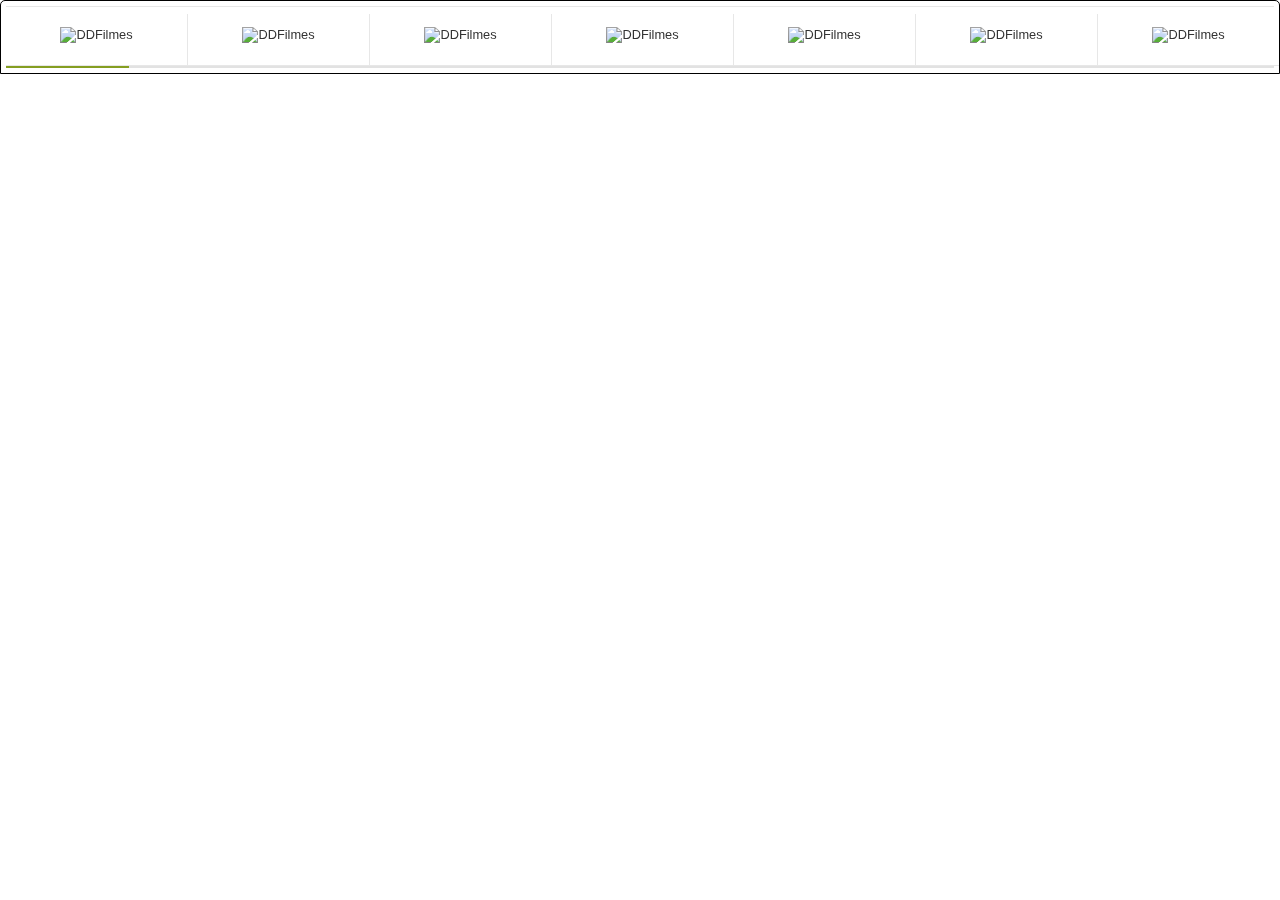
==== commit a081bc05: "Add files via upload" ====
--- a/slider_topo2.html
+++ b/slider_topo2.html
@@ -3,7 +3,7 @@
     <head>
         <title>Slider - DDFilmes</title>
         
-        <style type="text/css">.owl-carousel .owl-wrapper:after{content:".";display:block;clear:both;visibility:hidden;line-height:0;height:0}.owl-carousel{display:none;position:relative;width:100%;-ms-touch-action:pan-y}.owl-carousel .owl-wrapper{display:none;position:relative;-webkit-transform:translate3d(0px,0,0)}.owl-carousel .owl-wrapper-outer{position:relative;width:100%}.owl-carousel .owl-wrapper-outer.autoHeight{-webkit-transition:height 500ms ease-in-out;-moz-transition:height 500ms ease-in-out;-ms-transition:height 500ms ease-in-out;-o-transition:height 500ms ease-in-out;transition:height 500ms ease-in-out}.owl-carousel .owl-item{float:left}.owl-controls .owl-buttons div,.owl-controls .owl-page{cursor:pointer}.owl-controls{-webkit-user-select:none;-khtml-user-select:none;-moz-user-select:none;-ms-user-select:none;user-select:none;-webkit-tap-highlight-color:transparent}.grabbing{cursor:url('[data-uri]') 8 8,move}body{margin:0}.bx__vitrine{border:1px solid #E7E7E7;border-radius:5px 5px 0 0;font-size:80%;overflow:hidden;width:100%;font-family:Arial,Helvetica,Freesans,Sans-serif;box-sizing:border-box}.bx__vitrine a{color:#333}.bx__vitrine__bar{padding:5px}.alert-imgs{display:block;font-size:10px;margin-left:.2%;margin-top:5px}.bx__vitrine__bar__logo a,.bx__vitrine__bar__logo img{display:block;border:none}.bx__vitrine__bar__logo img{height:auto;margin-top:8px;max-width:110px;max-height:25px}.bx__vitrine__bar__area label{width:100%}.bx__vitrine__bar__area button,.bx__vitrine__bar__area input{border-radius:5px;width:100%}.bx__vitrine__bar__area input[type=text]{background:#FFF;border:1px solid #E5E5E5;box-shadow:0 0 7px #E5E5E5 inset;color:#999;margin-left:10px;padding:8px 0;text-indent:10px;width:100%}.bx__vitrine__bar__area button[type=submit]{font-size:.8em;text-transform:uppercase}.bx__vitrine__bar__area button[type=submit] span{color:#FFF;font-size:1em}.bx__vitrine__bar__area button:focus,.bx__vitrine__bar__area input:focus{outline:0}.bx__vitrine .owl-item{border-bottom:1px solid #E7E7E7;border-left:1px solid #E7E7E7}.bx__vitrine__c{border-top:1px solid #E7E7E7}.bx__vitrine__c__item{padding:2%;position:relative;text-decoration:none;z-index:50}.bx__vitrine__c__item:hover{text-decoration:underline}.bx__vitrine .owl-item:first-child{border-left:medium none}.bx__vitrine__c__item__info{margin:2% 0}.bx__vitrine__c__item__info span{margin-bottom:5px}.bx__vitrine__c__item__info>.title{font-size:.9em;text-transform:uppercase}.bx__vitrine__c__item__info>.price{font-size:.8em}.bx__vitrine__c__item__info>.price span{font-size: 1.2em;font-weight: bold;max-height:38px;overflow:hidden;}.bx__vitrine__c__item__info:hover{text-decoration:underline}.bx__vitrine__c__item__image>img{height:280px; max-width:110%}.owl-carousel:hover .owl-buttons{display:block}.owl-buttons{display:none}.bx__vitrine .owl-next,.bx__vitrine .owl-prev{background-color:rgba(255,255,255,.5);background-repeat:no-repeat;cursor:pointer;display:block;height:57px;overflow:hidden;padding:0 20px;position:absolute;text-indent:-999em;width:16px;z-index:9999}.bx__vitrine .owl-prev{background-image:url([data-uri]);background-position:20px 50%;left:0;top:-150px}.bx__vitrine .owl-next{background-image:url([data-uri]);background-position:20px 50%;right:0;top:-150px}.owl-controls{position:relative;width:100%}.owl-pagination{display:block;float:right}.owl-page{background:#454545;border-radius:50%;display:block;float:left;height:15px;margin-right:10px;text-indent:-999em;width:15px}.owl-page.active{background:#859e21}.bx__vitrine__bar__area,.bx__vitrine__bar__logo{float:left;max-width:600px}.bx__vitrine__c__item,.bx__vitrine__c__item>span,.bx__vitrine__c__item__info span{display:block}.btn__vitrine{background-color:#859e21;border-color:#516a00;border-image:none;border-style:none none solid;border-width:medium medium 4px;color:#FFF;cursor:pointer;padding:6px 0}.clr:after,.clr:before{content:"";display:table;line-height:0}.clr:after{clear:both}.bx__vitrine [class*=vr__]{-moz-box-sizing:border-box;display:block;float:left;margin-left:2.12766%;width:100%}div [class*=vr__]:first-child{margin-left:0}.bx__vitrine .pull-right{float:right}.bx__vitrine .vr__10{width:78.979%}.bx__vitrine .vr__8{width:65.9574%}.bx__vitrine .vr__2{margin-left:.5%;width:14.894%}.bx__vitrine .vr__1{width:6.38298%}.i__search{background:url([data-uri]) scroll center no-repeat;display:none;height:18px;margin:0 auto;width:16px}@media (min-width:1200px){.bx__vitrine__c__item__info>.title{font-size:.6em}}@media (max-width:992px){.bx__vitrine__c__item__info>.title{font-size:.6em}}@media (max-width:1200px){.bx__vitrine .vr__1{width:14.8936%}}@media (max-width:768px){.bx__vitrine .vr__1{width:24.8936%}.bx__vitrine__bar__area button>span{display:none}.bx__vitrine__bar__area button>i{display:block}}@media (max-width:300px){.bx__vitrine__bar__area .vr__10{width:73.9787%}.bx__vitrine__bar__area .vr__2{float:right;width:22.8936%}}.loader-bar{background:#E2E2E2;height:2px;overflow:hidden;width:100%}.loader-bar .count{background:#859e21;display:block;height:2px;width:0}.bx__vitrine__c__item__image{text-align:center}.bx__vitrine__c__item__image img{max-height:450px;border:none}.owl-pagination{margin:5px 0}.bx__vitrine__c__item{margin:5%}mall.w__small-horizontal .owl-prev{top:-65px}.bx__vitrine__c__item__info span.price{margin-bottom:0}.bx__vitrine__c__item__info span.price>span{margin-bottom:5px}.stretch .owl-wrapper{align-items:stretch; display:flex!important;}.bx__vitrine .secao{position: absolute;background-color:#859e21;color:#fff;padding:2px;font-size:10px;}</style> 
+        <style type="text/css">.owl-carousel .owl-wrapper:after{content:".";display:block;clear:both;visibility:hidden;line-height:0;height:0}.owl-carousel{display:none;position:relative;width:100%;-ms-touch-action:pan-y}.owl-carousel .owl-wrapper{display:none;position:relative;-webkit-transform:translate3d(0px,0,0)}.owl-carousel .owl-wrapper-outer{position:relative;width:100%}.owl-carousel .owl-wrapper-outer.autoHeight{-webkit-transition:height 500ms ease-in-out;-moz-transition:height 500ms ease-in-out;-ms-transition:height 500ms ease-in-out;-o-transition:height 500ms ease-in-out;transition:height 500ms ease-in-out}.owl-carousel .owl-item{float:left}.owl-controls .owl-buttons div,.owl-controls .owl-page{cursor:pointer}.owl-controls{-webkit-user-select:none;-khtml-user-select:none;-moz-user-select:none;-ms-user-select:none;user-select:none;-webkit-tap-highlight-color:transparent}.grabbing{cursor:url('[data-uri]') 8 8,move}body{margin:0}.bx__vitrine{border:1px solid #000000;border-radius:5px 5px 0 0;font-size:80%;overflow:hidden;width:100%;font-family:Arial,Helvetica,Freesans,Sans-serif;box-sizing:border-box}.bx__vitrine a{color:#333}.bx__vitrine__bar{padding:5px}.alert-imgs{display:block;font-size:10px;margin-left:.2%;margin-top:5px}.bx__vitrine__bar__logo a,.bx__vitrine__bar__logo img{display:block;border:none}.bx__vitrine__bar__logo img{height:auto;margin-top:8px;max-width:110px;max-height:25px}.bx__vitrine__bar__area label{width:100%}.bx__vitrine__bar__area button,.bx__vitrine__bar__area input{border-radius:5px;width:100%}.bx__vitrine__bar__area input[type=text]{background:#FFF;border:1px solid #E5E5E5;box-shadow:0 0 7px #E5E5E5 inset;color:#999;margin-left:10px;padding:8px 0;text-indent:10px;width:100%}.bx__vitrine__bar__area button[type=submit]{font-size:.8em;text-transform:uppercase}.bx__vitrine__bar__area button[type=submit] span{color:#FFF;font-size:1em}.bx__vitrine__bar__area button:focus,.bx__vitrine__bar__area input:focus{outline:0}.bx__vitrine .owl-item{border-bottom:1px solid #E7E7E7;border-left:1px solid #E7E7E7}.bx__vitrine__c{border-top:1px solid #E7E7E7}.bx__vitrine__c__item{padding:2%;position:relative;text-decoration:none;z-index:50}.bx__vitrine__c__item:hover{text-decoration:underline}.bx__vitrine .owl-item:first-child{border-left:medium none}.bx__vitrine__c__item__info{margin:2% 0}.bx__vitrine__c__item__info span{margin-bottom:5px}.bx__vitrine__c__item__info>.title{font-size:.9em;text-transform:uppercase}.bx__vitrine__c__item__info>.price{font-size:.8em}.bx__vitrine__c__item__info>.price span{font-size: 1.2em;font-weight: bold;max-height:38px;overflow:hidden;}.bx__vitrine__c__item__info:hover{text-decoration:underline}.bx__vitrine__c__item__image>img{height:280px; max-width:110%}.owl-carousel:hover .owl-buttons{display:block}.owl-buttons{display:none}.bx__vitrine .owl-next,.bx__vitrine .owl-prev{background-color:rgba(255,255,255,.5);background-repeat:no-repeat;cursor:pointer;display:block;height:57px;overflow:hidden;padding:0 20px;position:absolute;text-indent:-999em;width:16px;z-index:9999}.bx__vitrine .owl-prev{background-image:url([data-uri]);background-position:20px 50%;left:0;top:-150px}.bx__vitrine .owl-next{background-image:url([data-uri]);background-position:20px 50%;right:0;top:-150px}.owl-controls{position:relative;width:100%}.owl-pagination{display:block;float:right}.owl-page{background:#454545;border-radius:50%;display:block;float:left;height:15px;margin-right:10px;text-indent:-999em;width:15px}.owl-page.active{background:#859e21}.bx__vitrine__bar__area,.bx__vitrine__bar__logo{float:left;max-width:600px}.bx__vitrine__c__item,.bx__vitrine__c__item>span,.bx__vitrine__c__item__info span{display:block}.btn__vitrine{background-color:#859e21;border-color:#516a00;border-image:none;border-style:none none solid;border-width:medium medium 4px;color:#FFF;cursor:pointer;padding:6px 0}.clr:after,.clr:before{content:"";display:table;line-height:0}.clr:after{clear:both}.bx__vitrine [class*=vr__]{-moz-box-sizing:border-box;display:block;float:left;margin-left:2.12766%;width:100%}div [class*=vr__]:first-child{margin-left:0}.bx__vitrine .pull-right{float:right}.bx__vitrine .vr__10{width:78.979%}.bx__vitrine .vr__8{width:65.9574%}.bx__vitrine .vr__2{margin-left:.5%;width:14.894%}.bx__vitrine .vr__1{width:6.38298%}.i__search{background:url([data-uri]) scroll center no-repeat;display:none;height:18px;margin:0 auto;width:16px}@media (min-width:1200px){.bx__vitrine__c__item__info>.title{font-size:.6em}}@media (max-width:992px){.bx__vitrine__c__item__info>.title{font-size:.6em}}@media (max-width:1200px){.bx__vitrine .vr__1{width:14.8936%}}@media (max-width:768px){.bx__vitrine .vr__1{width:24.8936%}.bx__vitrine__bar__area button>span{display:none}.bx__vitrine__bar__area button>i{display:block}}@media (max-width:300px){.bx__vitrine__bar__area .vr__10{width:73.9787%}.bx__vitrine__bar__area .vr__2{float:right;width:22.8936%}}.loader-bar{background:#E2E2E2;height:2px;overflow:hidden;width:100%}.loader-bar .count{background:#859e21;display:block;height:2px;width:0}.bx__vitrine__c__item__image{text-align:center}.bx__vitrine__c__item__image img{max-height:450px;border:none}.owl-pagination{margin:5px 0}.bx__vitrine__c__item{margin:5%}mall.w__small-horizontal .owl-prev{top:-65px}.bx__vitrine__c__item__info span.price{margin-bottom:0}.bx__vitrine__c__item__info span.price>span{margin-bottom:5px}.stretch .owl-wrapper{align-items:stretch; display:flex!important;}.bx__vitrine .secao{position: absolute;background-color:#859e21;color:#fff;padding:2px;font-size:10px;}</style> 
         
     </head>
     <body>
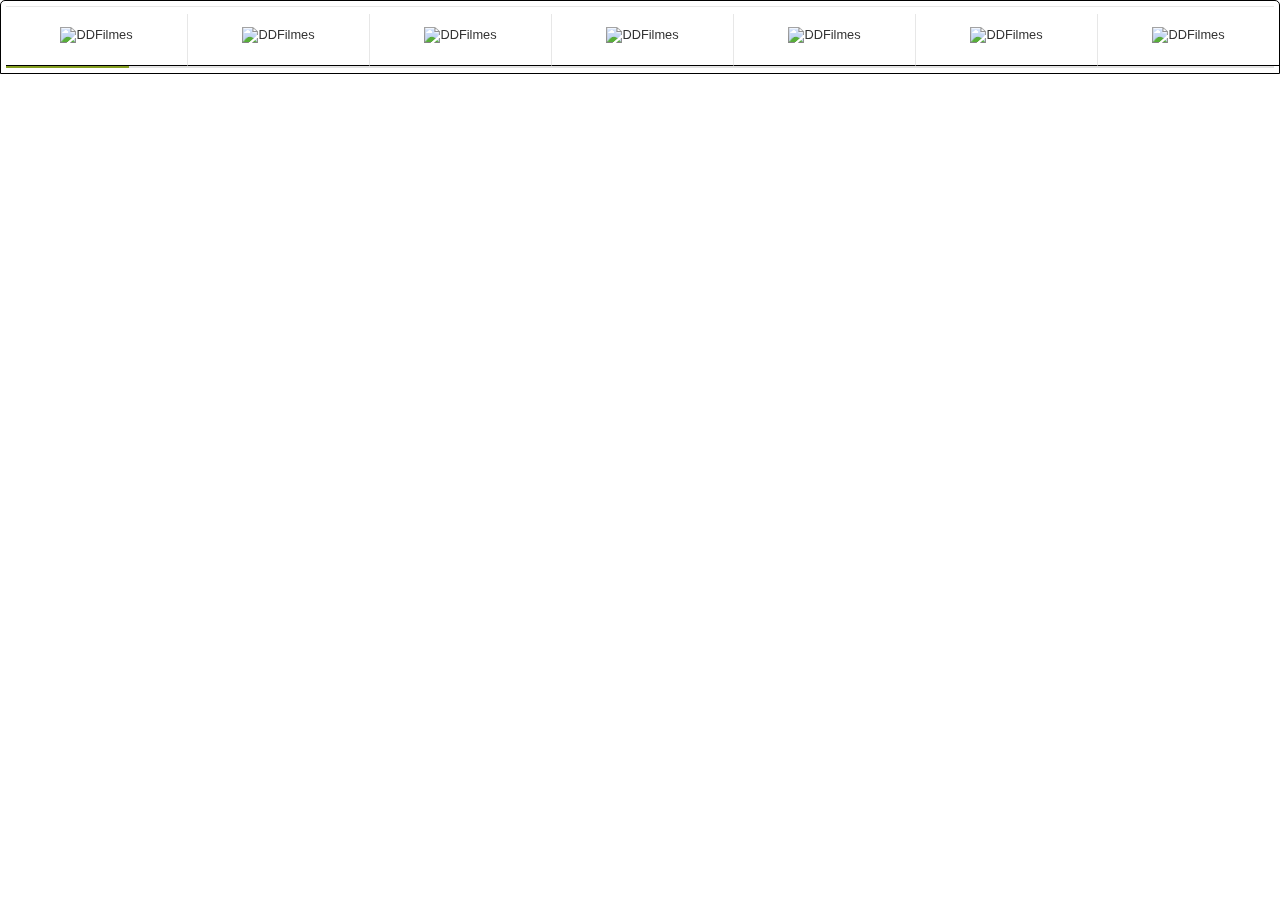
==== commit b3bdc0a0: "Update slider_topo2.html" ====
--- a/slider_topo2.html
+++ b/slider_topo2.html
@@ -3,7 +3,7 @@
     <head>
         <title>Slider - DDFilmes</title>
         
-        <style type="text/css">.owl-carousel .owl-wrapper:after{content:".";display:block;clear:both;visibility:hidden;line-height:0;height:0}.owl-carousel{display:none;position:relative;width:100%;-ms-touch-action:pan-y}.owl-carousel .owl-wrapper{display:none;position:relative;-webkit-transform:translate3d(0px,0,0)}.owl-carousel .owl-wrapper-outer{position:relative;width:100%}.owl-carousel .owl-wrapper-outer.autoHeight{-webkit-transition:height 500ms ease-in-out;-moz-transition:height 500ms ease-in-out;-ms-transition:height 500ms ease-in-out;-o-transition:height 500ms ease-in-out;transition:height 500ms ease-in-out}.owl-carousel .owl-item{float:left}.owl-controls .owl-buttons div,.owl-controls .owl-page{cursor:pointer}.owl-controls{-webkit-user-select:none;-khtml-user-select:none;-moz-user-select:none;-ms-user-select:none;user-select:none;-webkit-tap-highlight-color:transparent}.grabbing{cursor:url('[data-uri]') 8 8,move}body{margin:0}.bx__vitrine{border:1px solid #000000;border-radius:5px 5px 0 0;font-size:80%;overflow:hidden;width:100%;font-family:Arial,Helvetica,Freesans,Sans-serif;box-sizing:border-box}.bx__vitrine a{color:#333}.bx__vitrine__bar{padding:5px}.alert-imgs{display:block;font-size:10px;margin-left:.2%;margin-top:5px}.bx__vitrine__bar__logo a,.bx__vitrine__bar__logo img{display:block;border:none}.bx__vitrine__bar__logo img{height:auto;margin-top:8px;max-width:110px;max-height:25px}.bx__vitrine__bar__area label{width:100%}.bx__vitrine__bar__area button,.bx__vitrine__bar__area input{border-radius:5px;width:100%}.bx__vitrine__bar__area input[type=text]{background:#FFF;border:1px solid #E5E5E5;box-shadow:0 0 7px #E5E5E5 inset;color:#999;margin-left:10px;padding:8px 0;text-indent:10px;width:100%}.bx__vitrine__bar__area button[type=submit]{font-size:.8em;text-transform:uppercase}.bx__vitrine__bar__area button[type=submit] span{color:#FFF;font-size:1em}.bx__vitrine__bar__area button:focus,.bx__vitrine__bar__area input:focus{outline:0}.bx__vitrine .owl-item{border-bottom:1px solid #E7E7E7;border-left:1px solid #E7E7E7}.bx__vitrine__c{border-top:1px solid #E7E7E7}.bx__vitrine__c__item{padding:2%;position:relative;text-decoration:none;z-index:50}.bx__vitrine__c__item:hover{text-decoration:underline}.bx__vitrine .owl-item:first-child{border-left:medium none}.bx__vitrine__c__item__info{margin:2% 0}.bx__vitrine__c__item__info span{margin-bottom:5px}.bx__vitrine__c__item__info>.title{font-size:.9em;text-transform:uppercase}.bx__vitrine__c__item__info>.price{font-size:.8em}.bx__vitrine__c__item__info>.price span{font-size: 1.2em;font-weight: bold;max-height:38px;overflow:hidden;}.bx__vitrine__c__item__info:hover{text-decoration:underline}.bx__vitrine__c__item__image>img{height:280px; max-width:110%}.owl-carousel:hover .owl-buttons{display:block}.owl-buttons{display:none}.bx__vitrine .owl-next,.bx__vitrine .owl-prev{background-color:rgba(255,255,255,.5);background-repeat:no-repeat;cursor:pointer;display:block;height:57px;overflow:hidden;padding:0 20px;position:absolute;text-indent:-999em;width:16px;z-index:9999}.bx__vitrine .owl-prev{background-image:url([data-uri]);background-position:20px 50%;left:0;top:-150px}.bx__vitrine .owl-next{background-image:url([data-uri]);background-position:20px 50%;right:0;top:-150px}.owl-controls{position:relative;width:100%}.owl-pagination{display:block;float:right}.owl-page{background:#454545;border-radius:50%;display:block;float:left;height:15px;margin-right:10px;text-indent:-999em;width:15px}.owl-page.active{background:#859e21}.bx__vitrine__bar__area,.bx__vitrine__bar__logo{float:left;max-width:600px}.bx__vitrine__c__item,.bx__vitrine__c__item>span,.bx__vitrine__c__item__info span{display:block}.btn__vitrine{background-color:#859e21;border-color:#516a00;border-image:none;border-style:none none solid;border-width:medium medium 4px;color:#FFF;cursor:pointer;padding:6px 0}.clr:after,.clr:before{content:"";display:table;line-height:0}.clr:after{clear:both}.bx__vitrine [class*=vr__]{-moz-box-sizing:border-box;display:block;float:left;margin-left:2.12766%;width:100%}div [class*=vr__]:first-child{margin-left:0}.bx__vitrine .pull-right{float:right}.bx__vitrine .vr__10{width:78.979%}.bx__vitrine .vr__8{width:65.9574%}.bx__vitrine .vr__2{margin-left:.5%;width:14.894%}.bx__vitrine .vr__1{width:6.38298%}.i__search{background:url([data-uri]) scroll center no-repeat;display:none;height:18px;margin:0 auto;width:16px}@media (min-width:1200px){.bx__vitrine__c__item__info>.title{font-size:.6em}}@media (max-width:992px){.bx__vitrine__c__item__info>.title{font-size:.6em}}@media (max-width:1200px){.bx__vitrine .vr__1{width:14.8936%}}@media (max-width:768px){.bx__vitrine .vr__1{width:24.8936%}.bx__vitrine__bar__area button>span{display:none}.bx__vitrine__bar__area button>i{display:block}}@media (max-width:300px){.bx__vitrine__bar__area .vr__10{width:73.9787%}.bx__vitrine__bar__area .vr__2{float:right;width:22.8936%}}.loader-bar{background:#E2E2E2;height:2px;overflow:hidden;width:100%}.loader-bar .count{background:#859e21;display:block;height:2px;width:0}.bx__vitrine__c__item__image{text-align:center}.bx__vitrine__c__item__image img{max-height:450px;border:none}.owl-pagination{margin:5px 0}.bx__vitrine__c__item{margin:5%}mall.w__small-horizontal .owl-prev{top:-65px}.bx__vitrine__c__item__info span.price{margin-bottom:0}.bx__vitrine__c__item__info span.price>span{margin-bottom:5px}.stretch .owl-wrapper{align-items:stretch; display:flex!important;}.bx__vitrine .secao{position: absolute;background-color:#859e21;color:#fff;padding:2px;font-size:10px;}</style> 
+        <style type="text/css">.owl-carousel .owl-wrapper:after{content:".";display:block;clear:both;visibility:hidden;line-height:0;height:0}.owl-carousel{display:none;position:relative;width:100%;-ms-touch-action:pan-y}.owl-carousel .owl-wrapper{display:none;position:relative;-webkit-transform:translate3d(0px,0,0)}.owl-carousel .owl-wrapper-outer{position:relative;width:100%}.owl-carousel .owl-wrapper-outer.autoHeight{-webkit-transition:height 500ms ease-in-out;-moz-transition:height 500ms ease-in-out;-ms-transition:height 500ms ease-in-out;-o-transition:height 500ms ease-in-out;transition:height 500ms ease-in-out}.owl-carousel .owl-item{float:left}.owl-controls .owl-buttons div,.owl-controls .owl-page{cursor:pointer}.owl-controls{-webkit-user-select:none;-khtml-user-select:none;-moz-user-select:none;-ms-user-select:none;user-select:none;-webkit-tap-highlight-color:transparent}.grabbing{cursor:url('[data-uri]') 8 8,move}body{margin:0}.bx__vitrine{border:1px solid #000000;border-radius:5px 5px 0 0;font-size:80%;overflow:hidden;width:100%;font-family:Arial,Helvetica,Freesans,Sans-serif;box-sizing:border-box}.bx__vitrine a{color:#333}.bx__vitrine__bar{padding:5px}.alert-imgs{display:block;font-size:10px;margin-left:.2%;margin-top:5px}.bx__vitrine__bar__logo a,.bx__vitrine__bar__logo img{display:block;border:none}.bx__vitrine__bar__logo img{height:auto;margin-top:8px;max-width:110px;max-height:25px}.bx__vitrine__bar__area label{width:100%}.bx__vitrine__bar__area button,.bx__vitrine__bar__area input{border-radius:5px;width:100%}.bx__vitrine__bar__area input[type=text]{background:#FFF;border:1px solid #E5E5E5;box-shadow:0 0 7px #E5E5E5 inset;color:#999;margin-left:10px;padding:8px 0;text-indent:10px;width:100%}.bx__vitrine__bar__area button[type=submit]{font-size:.8em;text-transform:uppercase}.bx__vitrine__bar__area button[type=submit] span{color:#FFF;font-size:1em}.bx__vitrine__bar__area button:focus,.bx__vitrine__bar__area input:focus{outline:0}.bx__vitrine .owl-item{border-bottom:1px solid #000000;border-left:1px solid #E7E7E7}.bx__vitrine__c{border-top:1px solid #E7E7E7}.bx__vitrine__c__item{padding:2%;position:relative;text-decoration:none;z-index:50}.bx__vitrine__c__item:hover{text-decoration:underline}.bx__vitrine .owl-item:first-child{border-left:medium none}.bx__vitrine__c__item__info{margin:2% 0}.bx__vitrine__c__item__info span{margin-bottom:5px}.bx__vitrine__c__item__info>.title{font-size:.9em;text-transform:uppercase}.bx__vitrine__c__item__info>.price{font-size:.8em}.bx__vitrine__c__item__info>.price span{font-size: 1.2em;font-weight: bold;max-height:38px;overflow:hidden;}.bx__vitrine__c__item__info:hover{text-decoration:underline}.bx__vitrine__c__item__image>img{height:280px; max-width:110%}.owl-carousel:hover .owl-buttons{display:block}.owl-buttons{display:none}.bx__vitrine .owl-next,.bx__vitrine .owl-prev{background-color:rgba(255,255,255,.5);background-repeat:no-repeat;cursor:pointer;display:block;height:57px;overflow:hidden;padding:0 20px;position:absolute;text-indent:-999em;width:16px;z-index:9999}.bx__vitrine .owl-prev{background-image:url([data-uri]);background-position:20px 50%;left:0;top:-150px}.bx__vitrine .owl-next{background-image:url([data-uri]);background-position:20px 50%;right:0;top:-150px}.owl-controls{position:relative;width:100%}.owl-pagination{display:block;float:right}.owl-page{background:#454545;border-radius:50%;display:block;float:left;height:15px;margin-right:10px;text-indent:-999em;width:15px}.owl-page.active{background:#859e21}.bx__vitrine__bar__area,.bx__vitrine__bar__logo{float:left;max-width:600px}.bx__vitrine__c__item,.bx__vitrine__c__item>span,.bx__vitrine__c__item__info span{display:block}.btn__vitrine{background-color:#859e21;border-color:#516a00;border-image:none;border-style:none none solid;border-width:medium medium 4px;color:#FFF;cursor:pointer;padding:6px 0}.clr:after,.clr:before{content:"";display:table;line-height:0}.clr:after{clear:both}.bx__vitrine [class*=vr__]{-moz-box-sizing:border-box;display:block;float:left;margin-left:2.12766%;width:100%}div [class*=vr__]:first-child{margin-left:0}.bx__vitrine .pull-right{float:right}.bx__vitrine .vr__10{width:78.979%}.bx__vitrine .vr__8{width:65.9574%}.bx__vitrine .vr__2{margin-left:.5%;width:14.894%}.bx__vitrine .vr__1{width:6.38298%}.i__search{background:url([data-uri]) scroll center no-repeat;display:none;height:18px;margin:0 auto;width:16px}@media (min-width:1200px){.bx__vitrine__c__item__info>.title{font-size:.6em}}@media (max-width:992px){.bx__vitrine__c__item__info>.title{font-size:.6em}}@media (max-width:1200px){.bx__vitrine .vr__1{width:14.8936%}}@media (max-width:768px){.bx__vitrine .vr__1{width:24.8936%}.bx__vitrine__bar__area button>span{display:none}.bx__vitrine__bar__area button>i{display:block}}@media (max-width:300px){.bx__vitrine__bar__area .vr__10{width:73.9787%}.bx__vitrine__bar__area .vr__2{float:right;width:22.8936%}}.loader-bar{background:#E2E2E2;height:2px;overflow:hidden;width:100%}.loader-bar .count{background:#859e21;display:block;height:2px;width:0}.bx__vitrine__c__item__image{text-align:center}.bx__vitrine__c__item__image img{max-height:450px;border:none}.owl-pagination{margin:5px 0}.bx__vitrine__c__item{margin:5%}mall.w__small-horizontal .owl-prev{top:-65px}.bx__vitrine__c__item__info span.price{margin-bottom:0}.bx__vitrine__c__item__info span.price>span{margin-bottom:5px}.stretch .owl-wrapper{align-items:stretch; display:flex!important;}.bx__vitrine .secao{position: absolute;background-color:#859e21;color:#fff;padding:2px;font-size:10px;}</style> 
         
     </head>
     <body>
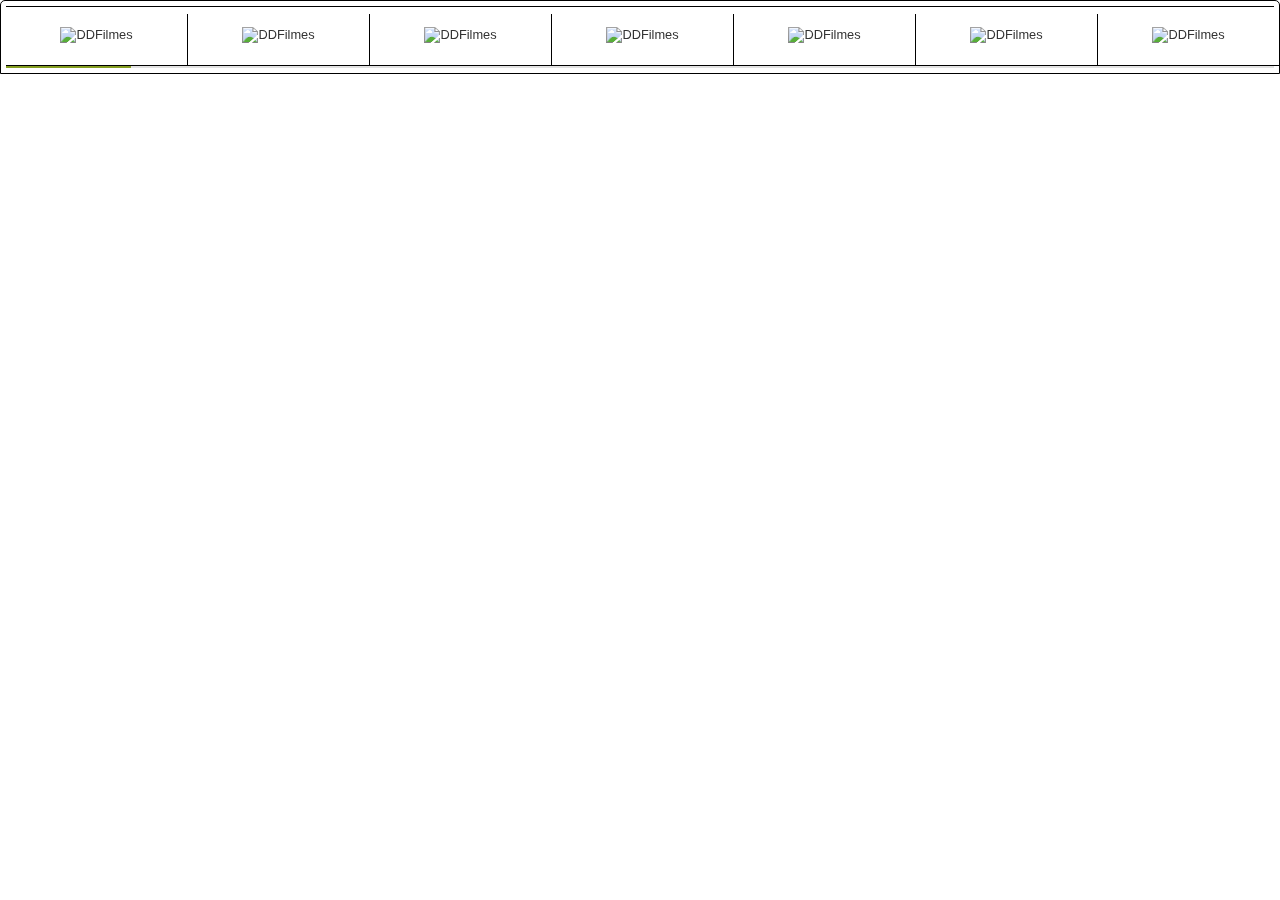
==== commit 01d004a9: "Add files via upload" ====
--- a/slider_topo2.html
+++ b/slider_topo2.html
@@ -3,7 +3,7 @@
     <head>
         <title>Slider - DDFilmes</title>
         
-        <style type="text/css">.owl-carousel .owl-wrapper:after{content:".";display:block;clear:both;visibility:hidden;line-height:0;height:0}.owl-carousel{display:none;position:relative;width:100%;-ms-touch-action:pan-y}.owl-carousel .owl-wrapper{display:none;position:relative;-webkit-transform:translate3d(0px,0,0)}.owl-carousel .owl-wrapper-outer{position:relative;width:100%}.owl-carousel .owl-wrapper-outer.autoHeight{-webkit-transition:height 500ms ease-in-out;-moz-transition:height 500ms ease-in-out;-ms-transition:height 500ms ease-in-out;-o-transition:height 500ms ease-in-out;transition:height 500ms ease-in-out}.owl-carousel .owl-item{float:left}.owl-controls .owl-buttons div,.owl-controls .owl-page{cursor:pointer}.owl-controls{-webkit-user-select:none;-khtml-user-select:none;-moz-user-select:none;-ms-user-select:none;user-select:none;-webkit-tap-highlight-color:transparent}.grabbing{cursor:url('[data-uri]') 8 8,move}body{margin:0}.bx__vitrine{border:1px solid #000000;border-radius:5px 5px 0 0;font-size:80%;overflow:hidden;width:100%;font-family:Arial,Helvetica,Freesans,Sans-serif;box-sizing:border-box}.bx__vitrine a{color:#333}.bx__vitrine__bar{padding:5px}.alert-imgs{display:block;font-size:10px;margin-left:.2%;margin-top:5px}.bx__vitrine__bar__logo a,.bx__vitrine__bar__logo img{display:block;border:none}.bx__vitrine__bar__logo img{height:auto;margin-top:8px;max-width:110px;max-height:25px}.bx__vitrine__bar__area label{width:100%}.bx__vitrine__bar__area button,.bx__vitrine__bar__area input{border-radius:5px;width:100%}.bx__vitrine__bar__area input[type=text]{background:#FFF;border:1px solid #E5E5E5;box-shadow:0 0 7px #E5E5E5 inset;color:#999;margin-left:10px;padding:8px 0;text-indent:10px;width:100%}.bx__vitrine__bar__area button[type=submit]{font-size:.8em;text-transform:uppercase}.bx__vitrine__bar__area button[type=submit] span{color:#FFF;font-size:1em}.bx__vitrine__bar__area button:focus,.bx__vitrine__bar__area input:focus{outline:0}.bx__vitrine .owl-item{border-bottom:1px solid #000000;border-left:1px solid #E7E7E7}.bx__vitrine__c{border-top:1px solid #E7E7E7}.bx__vitrine__c__item{padding:2%;position:relative;text-decoration:none;z-index:50}.bx__vitrine__c__item:hover{text-decoration:underline}.bx__vitrine .owl-item:first-child{border-left:medium none}.bx__vitrine__c__item__info{margin:2% 0}.bx__vitrine__c__item__info span{margin-bottom:5px}.bx__vitrine__c__item__info>.title{font-size:.9em;text-transform:uppercase}.bx__vitrine__c__item__info>.price{font-size:.8em}.bx__vitrine__c__item__info>.price span{font-size: 1.2em;font-weight: bold;max-height:38px;overflow:hidden;}.bx__vitrine__c__item__info:hover{text-decoration:underline}.bx__vitrine__c__item__image>img{height:280px; max-width:110%}.owl-carousel:hover .owl-buttons{display:block}.owl-buttons{display:none}.bx__vitrine .owl-next,.bx__vitrine .owl-prev{background-color:rgba(255,255,255,.5);background-repeat:no-repeat;cursor:pointer;display:block;height:57px;overflow:hidden;padding:0 20px;position:absolute;text-indent:-999em;width:16px;z-index:9999}.bx__vitrine .owl-prev{background-image:url([data-uri]);background-position:20px 50%;left:0;top:-150px}.bx__vitrine .owl-next{background-image:url([data-uri]);background-position:20px 50%;right:0;top:-150px}.owl-controls{position:relative;width:100%}.owl-pagination{display:block;float:right}.owl-page{background:#454545;border-radius:50%;display:block;float:left;height:15px;margin-right:10px;text-indent:-999em;width:15px}.owl-page.active{background:#859e21}.bx__vitrine__bar__area,.bx__vitrine__bar__logo{float:left;max-width:600px}.bx__vitrine__c__item,.bx__vitrine__c__item>span,.bx__vitrine__c__item__info span{display:block}.btn__vitrine{background-color:#859e21;border-color:#516a00;border-image:none;border-style:none none solid;border-width:medium medium 4px;color:#FFF;cursor:pointer;padding:6px 0}.clr:after,.clr:before{content:"";display:table;line-height:0}.clr:after{clear:both}.bx__vitrine [class*=vr__]{-moz-box-sizing:border-box;display:block;float:left;margin-left:2.12766%;width:100%}div [class*=vr__]:first-child{margin-left:0}.bx__vitrine .pull-right{float:right}.bx__vitrine .vr__10{width:78.979%}.bx__vitrine .vr__8{width:65.9574%}.bx__vitrine .vr__2{margin-left:.5%;width:14.894%}.bx__vitrine .vr__1{width:6.38298%}.i__search{background:url([data-uri]) scroll center no-repeat;display:none;height:18px;margin:0 auto;width:16px}@media (min-width:1200px){.bx__vitrine__c__item__info>.title{font-size:.6em}}@media (max-width:992px){.bx__vitrine__c__item__info>.title{font-size:.6em}}@media (max-width:1200px){.bx__vitrine .vr__1{width:14.8936%}}@media (max-width:768px){.bx__vitrine .vr__1{width:24.8936%}.bx__vitrine__bar__area button>span{display:none}.bx__vitrine__bar__area button>i{display:block}}@media (max-width:300px){.bx__vitrine__bar__area .vr__10{width:73.9787%}.bx__vitrine__bar__area .vr__2{float:right;width:22.8936%}}.loader-bar{background:#E2E2E2;height:2px;overflow:hidden;width:100%}.loader-bar .count{background:#859e21;display:block;height:2px;width:0}.bx__vitrine__c__item__image{text-align:center}.bx__vitrine__c__item__image img{max-height:450px;border:none}.owl-pagination{margin:5px 0}.bx__vitrine__c__item{margin:5%}mall.w__small-horizontal .owl-prev{top:-65px}.bx__vitrine__c__item__info span.price{margin-bottom:0}.bx__vitrine__c__item__info span.price>span{margin-bottom:5px}.stretch .owl-wrapper{align-items:stretch; display:flex!important;}.bx__vitrine .secao{position: absolute;background-color:#859e21;color:#fff;padding:2px;font-size:10px;}</style> 
+        <style type="text/css">.owl-carousel .owl-wrapper:after{content:".";display:block;clear:both;visibility:hidden;line-height:0;height:0}.owl-carousel{display:none;position:relative;width:100%;-ms-touch-action:pan-y}.owl-carousel .owl-wrapper{display:none;position:relative;-webkit-transform:translate3d(0px,0,0)}.owl-carousel .owl-wrapper-outer{position:relative;width:100%}.owl-carousel .owl-wrapper-outer.autoHeight{-webkit-transition:height 500ms ease-in-out;-moz-transition:height 500ms ease-in-out;-ms-transition:height 500ms ease-in-out;-o-transition:height 500ms ease-in-out;transition:height 500ms ease-in-out}.owl-carousel .owl-item{float:left}.owl-controls .owl-buttons div,.owl-controls .owl-page{cursor:pointer}.owl-controls{-webkit-user-select:none;-khtml-user-select:none;-moz-user-select:none;-ms-user-select:none;user-select:none;-webkit-tap-highlight-color:transparent}.grabbing{cursor:url('[data-uri]') 8 8,move}body{margin:0}.bx__vitrine{border:1px solid #000000;border-radius:5px 5px 0 0;font-size:80%;overflow:hidden;width:100%;font-family:Arial,Helvetica,Freesans,Sans-serif;box-sizing:border-box}.bx__vitrine a{color:#333}.bx__vitrine__bar{padding:5px}.alert-imgs{display:block;font-size:10px;margin-left:.2%;margin-top:5px}.bx__vitrine__bar__logo a,.bx__vitrine__bar__logo img{display:block;border:none}.bx__vitrine__bar__logo img{height:auto;margin-top:8px;max-width:110px;max-height:25px}.bx__vitrine__bar__area label{width:100%}.bx__vitrine__bar__area button,.bx__vitrine__bar__area input{border-radius:5px;width:100%}.bx__vitrine__bar__area input[type=text]{background:#FFF;border:1px solid #E5E5E5;box-shadow:0 0 7px #E5E5E5 inset;color:#999;margin-left:10px;padding:8px 0;text-indent:10px;width:100%}.bx__vitrine__bar__area button[type=submit]{font-size:.8em;text-transform:uppercase}.bx__vitrine__bar__area button[type=submit] span{color:#FFF;font-size:1em}.bx__vitrine__bar__area button:focus,.bx__vitrine__bar__area input:focus{outline:0}.bx__vitrine .owl-item{border-bottom:1px solid #000000;border-left:1px solid #000000}.bx__vitrine__c{border-top:1px solid #000000}.bx__vitrine__c__item{padding:2%;position:relative;text-decoration:none;z-index:50}.bx__vitrine__c__item:hover{text-decoration:underline}.bx__vitrine .owl-item:first-child{border-left:medium none}.bx__vitrine__c__item__info{margin:2% 0}.bx__vitrine__c__item__info span{margin-bottom:5px}.bx__vitrine__c__item__info>.title{font-size:.9em;text-transform:uppercase}.bx__vitrine__c__item__info>.price{font-size:.8em}.bx__vitrine__c__item__info>.price span{font-size: 1.2em;font-weight: bold;max-height:38px;overflow:hidden;}.bx__vitrine__c__item__info:hover{text-decoration:underline}.bx__vitrine__c__item__image>img{height:280px; max-width:110%}.owl-carousel:hover .owl-buttons{display:block}.owl-buttons{display:none}.bx__vitrine .owl-next,.bx__vitrine .owl-prev{background-color:rgba(255,255,255,.5);background-repeat:no-repeat;cursor:pointer;display:block;height:57px;overflow:hidden;padding:0 20px;position:absolute;text-indent:-999em;width:16px;z-index:9999}.bx__vitrine .owl-prev{background-image:url([data-uri]);background-position:20px 50%;left:0;top:-150px}.bx__vitrine .owl-next{background-image:url([data-uri]);background-position:20px 50%;right:0;top:-150px}.owl-controls{position:relative;width:100%}.owl-pagination{display:block;float:right}.owl-page{background:#454545;border-radius:50%;display:block;float:left;height:15px;margin-right:10px;text-indent:-999em;width:15px}.owl-page.active{background:#859e21}.bx__vitrine__bar__area,.bx__vitrine__bar__logo{float:left;max-width:600px}.bx__vitrine__c__item,.bx__vitrine__c__item>span,.bx__vitrine__c__item__info span{display:block}.btn__vitrine{background-color:#859e21;border-color:#516a00;border-image:none;border-style:none none solid;border-width:medium medium 4px;color:#FFF;cursor:pointer;padding:6px 0}.clr:after,.clr:before{content:"";display:table;line-height:0}.clr:after{clear:both}.bx__vitrine [class*=vr__]{-moz-box-sizing:border-box;display:block;float:left;margin-left:2.12766%;width:100%}div [class*=vr__]:first-child{margin-left:0}.bx__vitrine .pull-right{float:right}.bx__vitrine .vr__10{width:78.979%}.bx__vitrine .vr__8{width:65.9574%}.bx__vitrine .vr__2{margin-left:.5%;width:14.894%}.bx__vitrine .vr__1{width:6.38298%}.i__search{background:url([data-uri]) scroll center no-repeat;display:none;height:18px;margin:0 auto;width:16px}@media (min-width:1200px){.bx__vitrine__c__item__info>.title{font-size:.6em}}@media (max-width:992px){.bx__vitrine__c__item__info>.title{font-size:.6em}}@media (max-width:1200px){.bx__vitrine .vr__1{width:14.8936%}}@media (max-width:768px){.bx__vitrine .vr__1{width:24.8936%}.bx__vitrine__bar__area button>span{display:none}.bx__vitrine__bar__area button>i{display:block}}@media (max-width:300px){.bx__vitrine__bar__area .vr__10{width:73.9787%}.bx__vitrine__bar__area .vr__2{float:right;width:22.8936%}}.loader-bar{background:#E2E2E2;height:2px;overflow:hidden;width:100%}.loader-bar .count{background:#859e21;display:block;height:2px;width:0}.bx__vitrine__c__item__image{text-align:center}.bx__vitrine__c__item__image img{max-height:450px;border:none}.owl-pagination{margin:5px 0}.bx__vitrine__c__item{margin:5%}mall.w__small-horizontal .owl-prev{top:-65px}.bx__vitrine__c__item__info span.price{margin-bottom:0}.bx__vitrine__c__item__info span.price>span{margin-bottom:5px}.stretch .owl-wrapper{align-items:stretch; display:flex!important;}.bx__vitrine .secao{position: absolute;background-color:#859e21;color:#fff;padding:2px;font-size:10px;}</style> 
         
     </head>
     <body>
